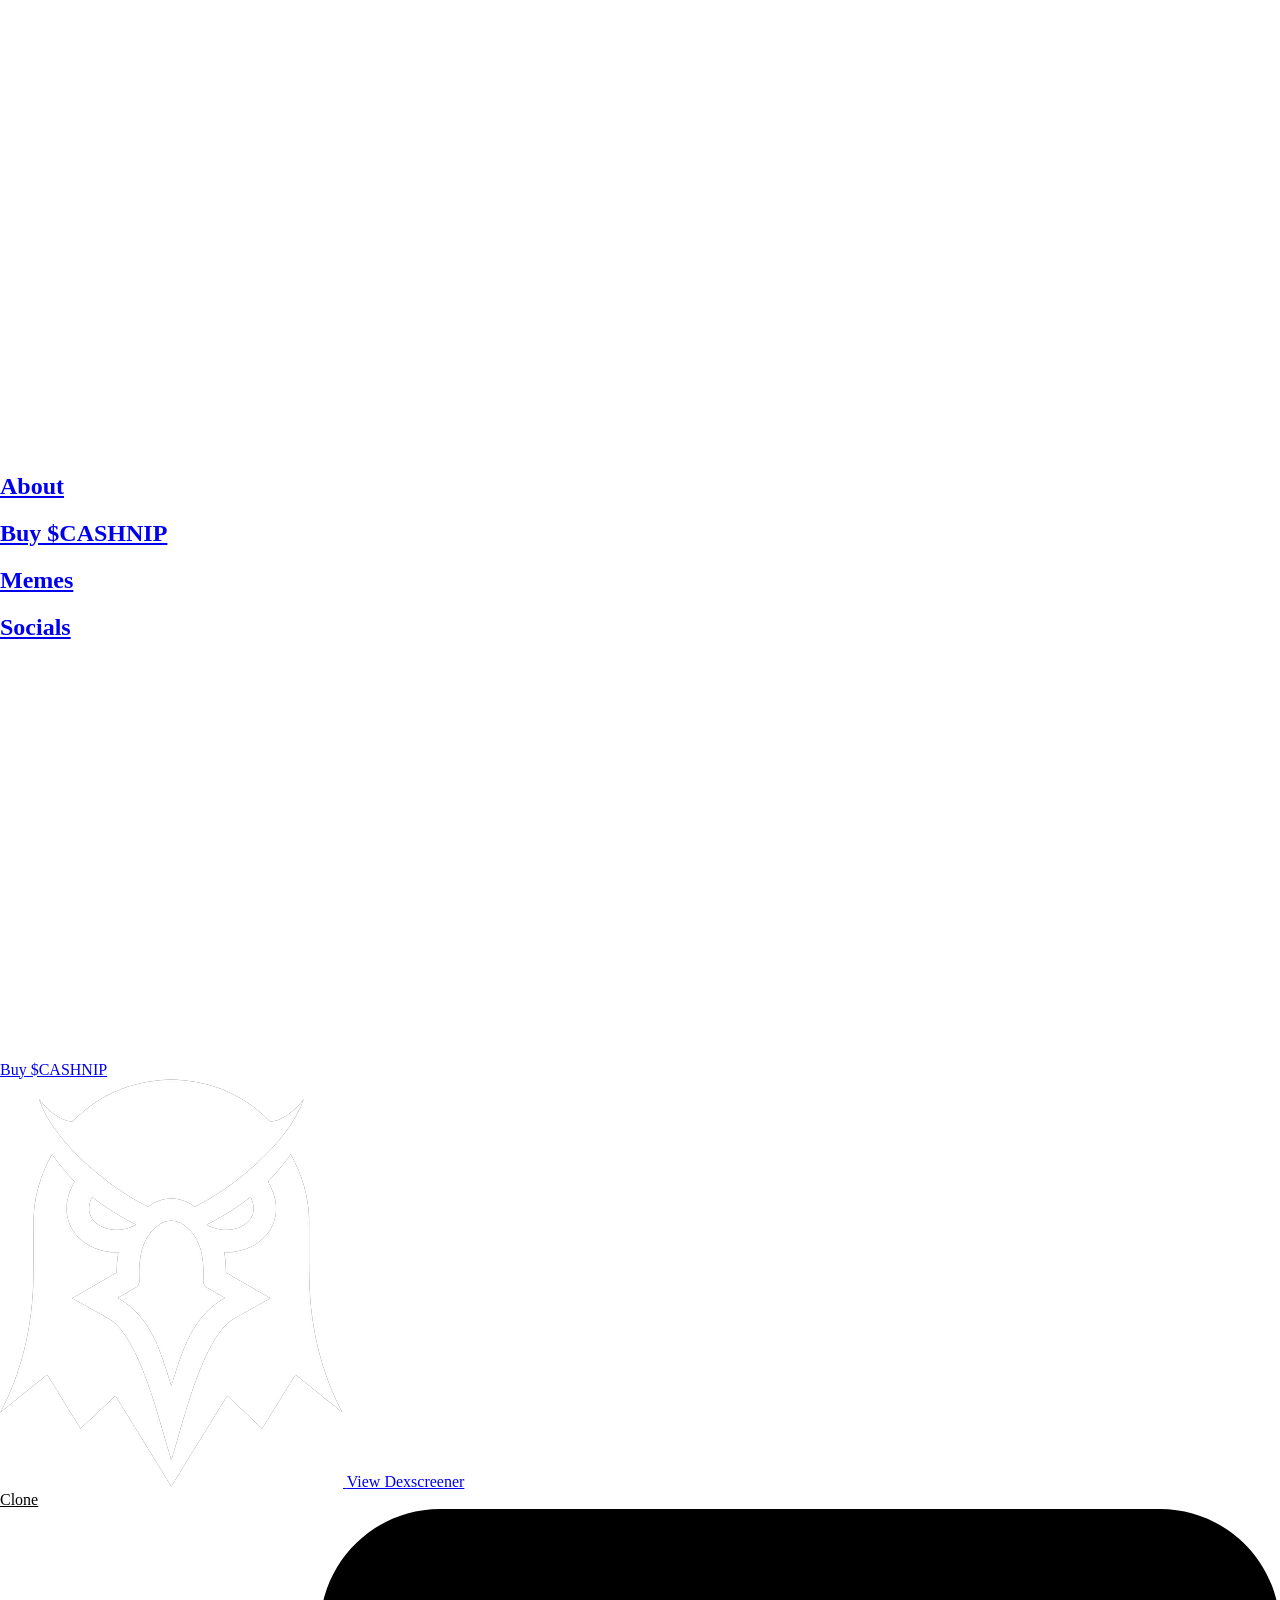
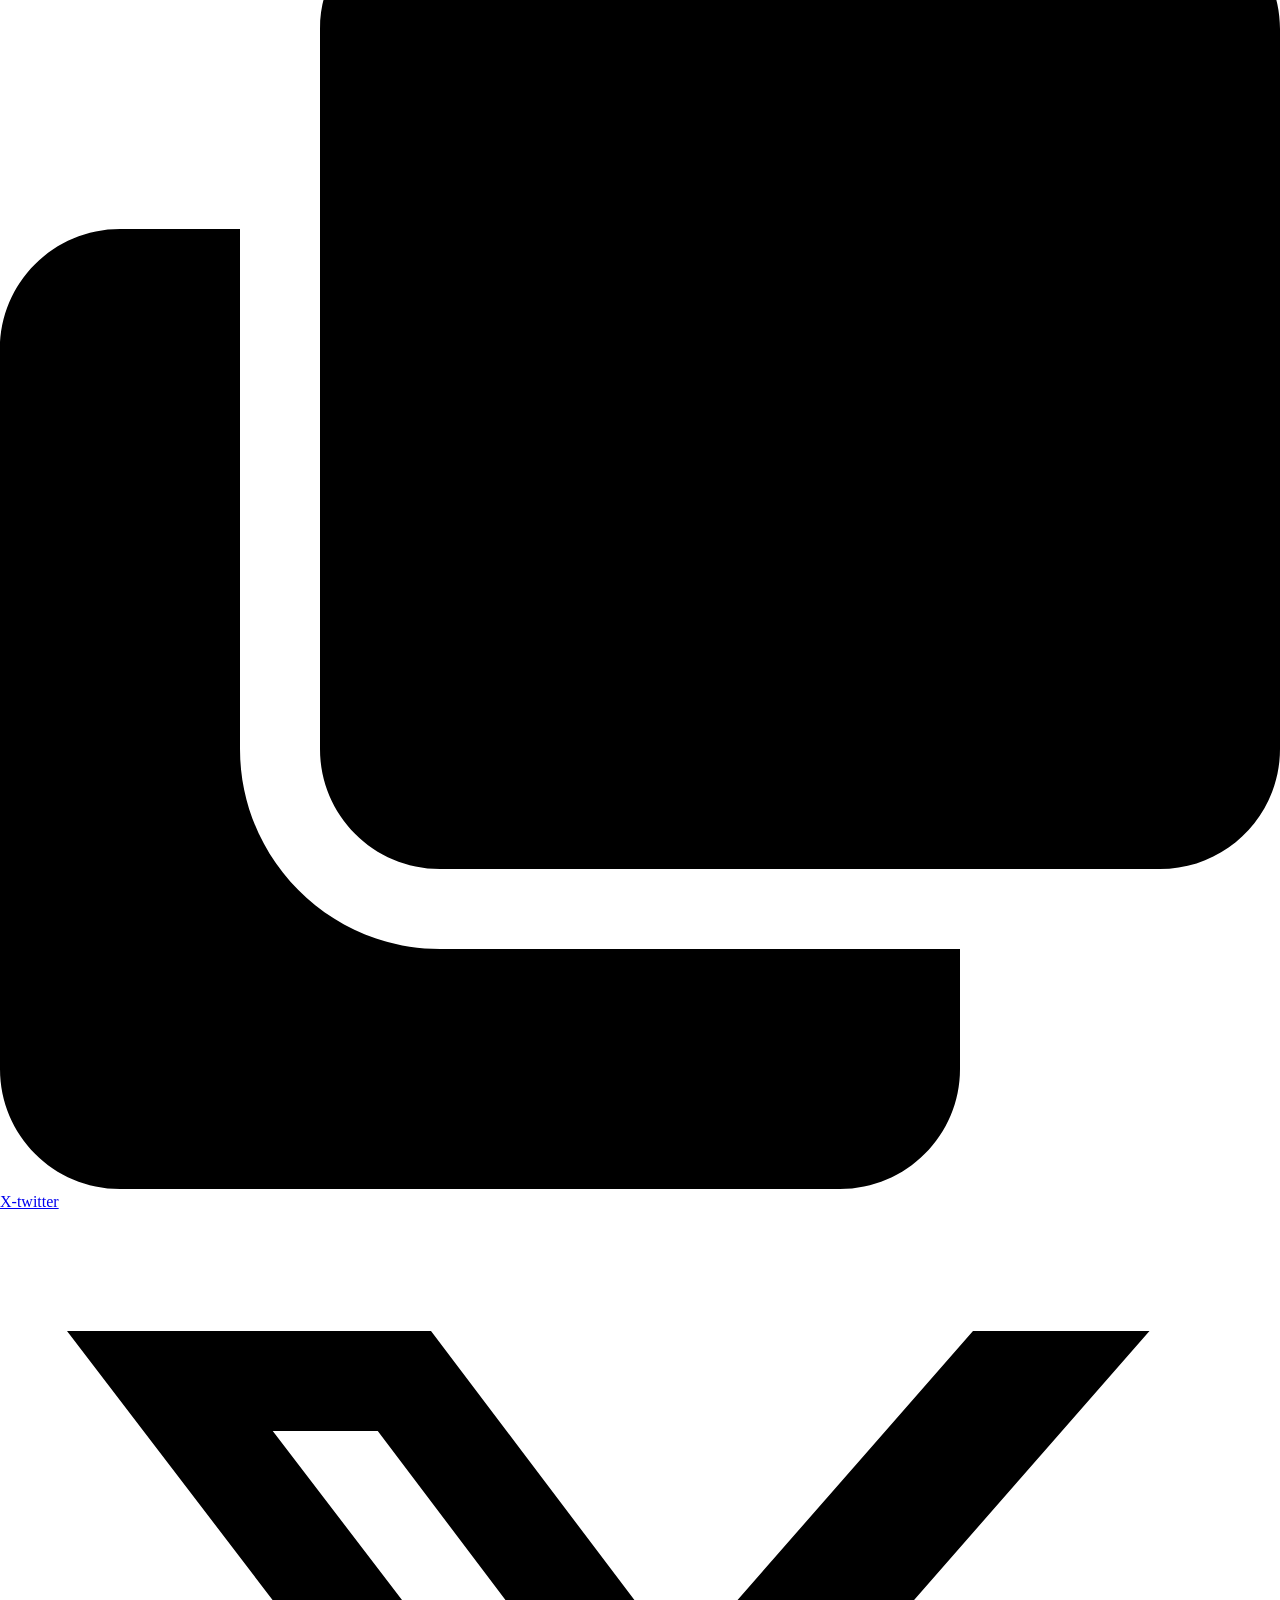
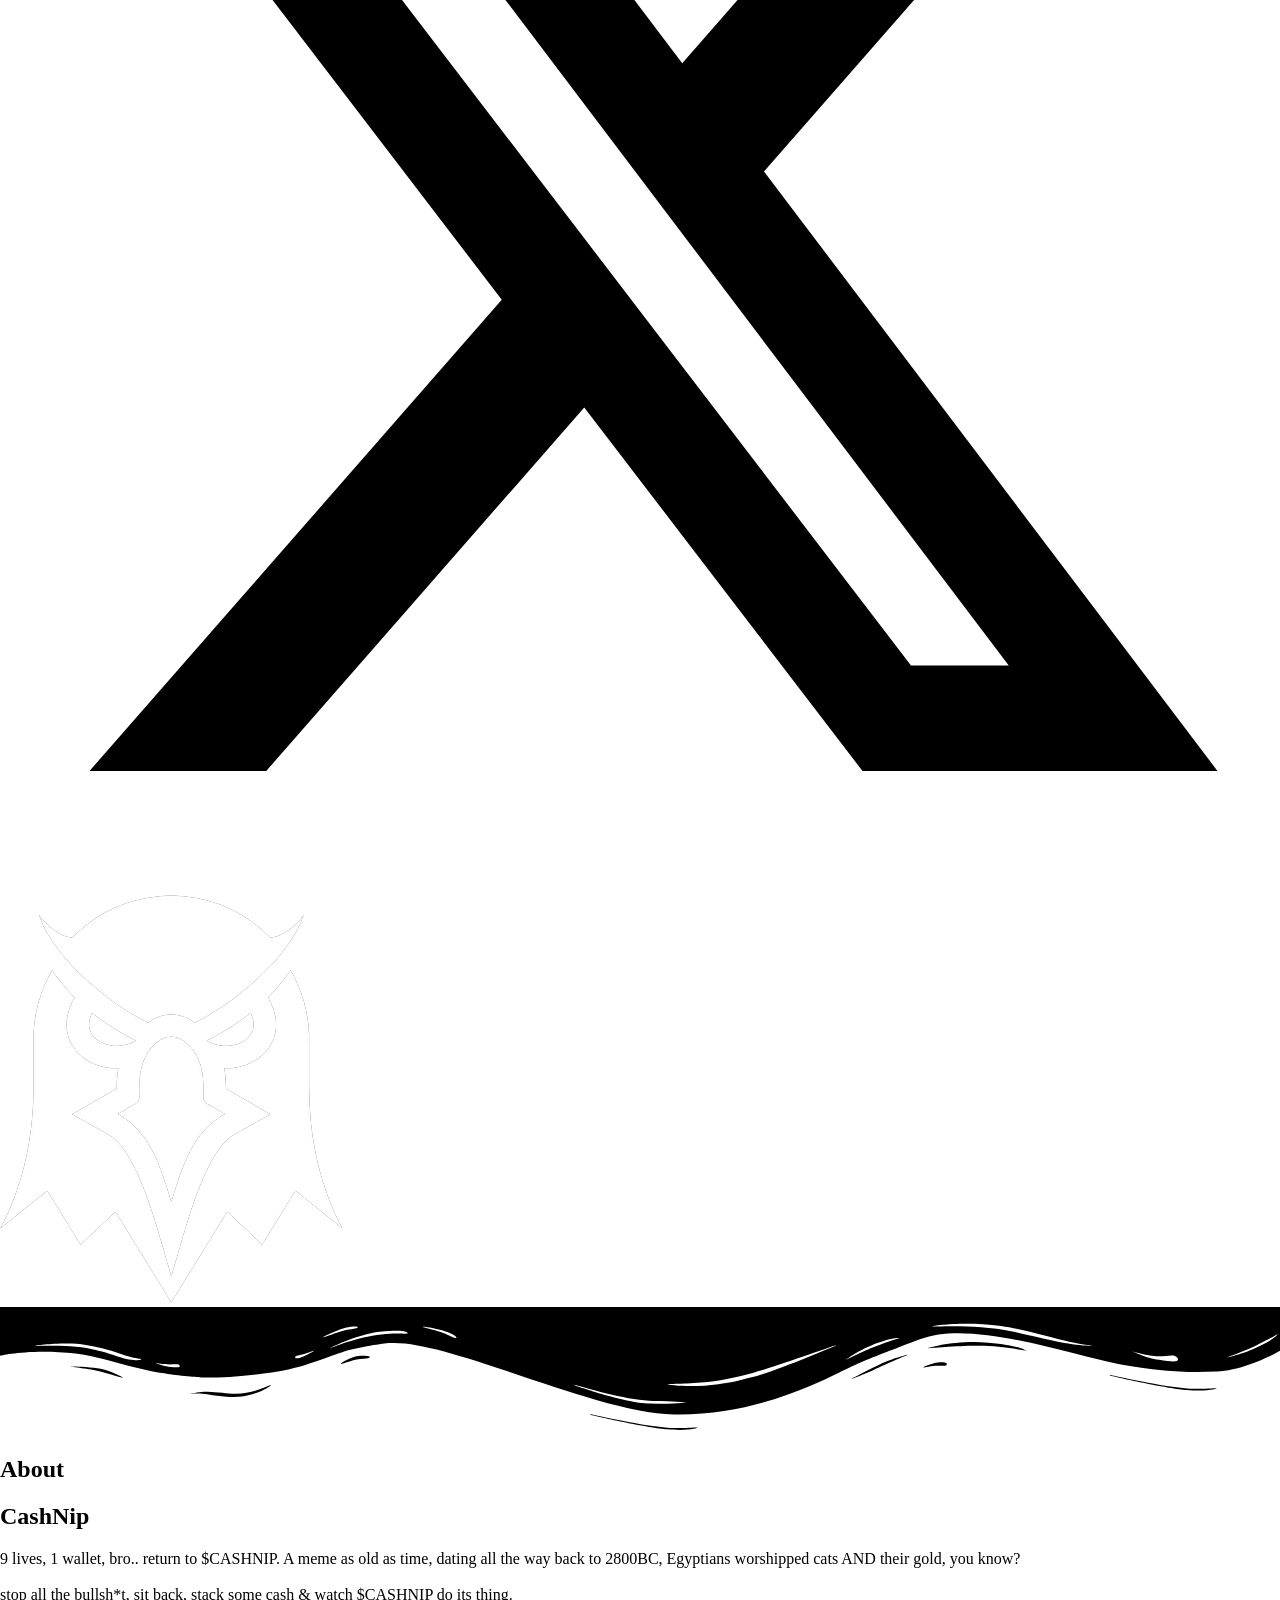
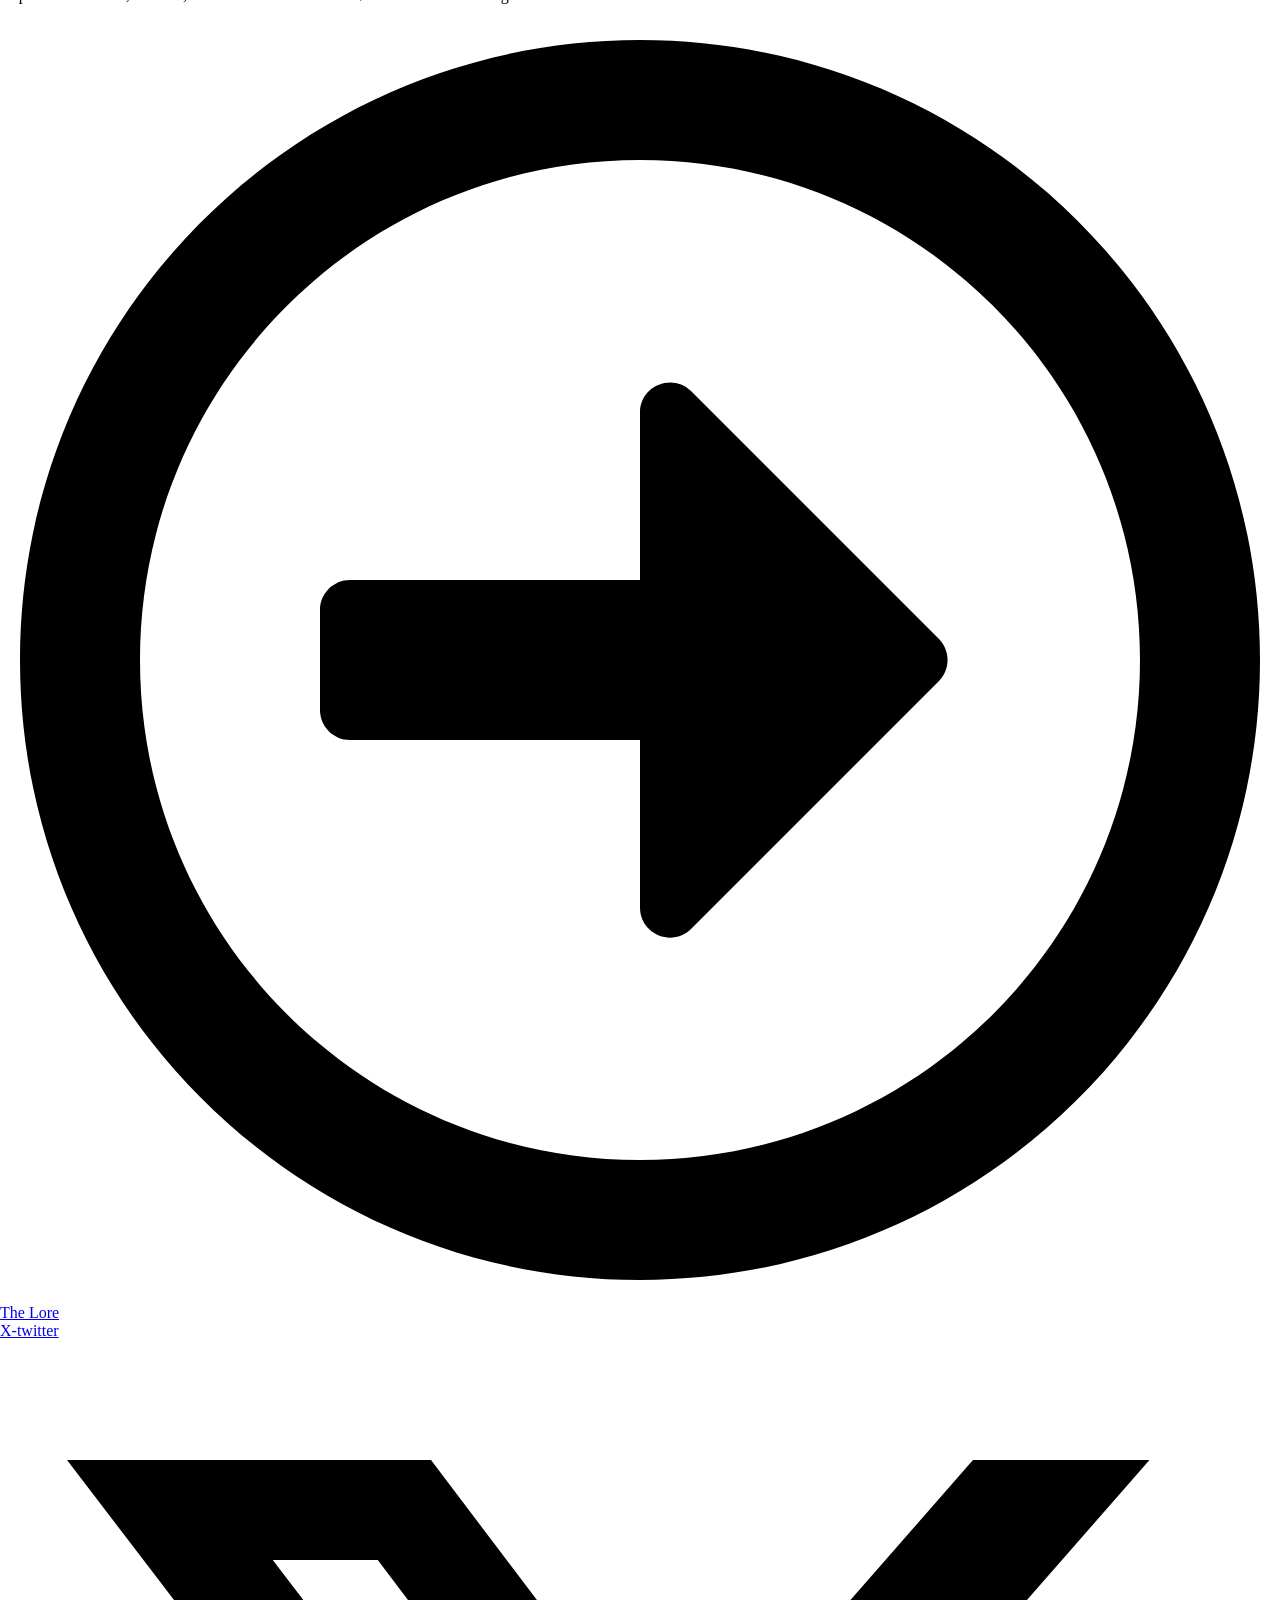
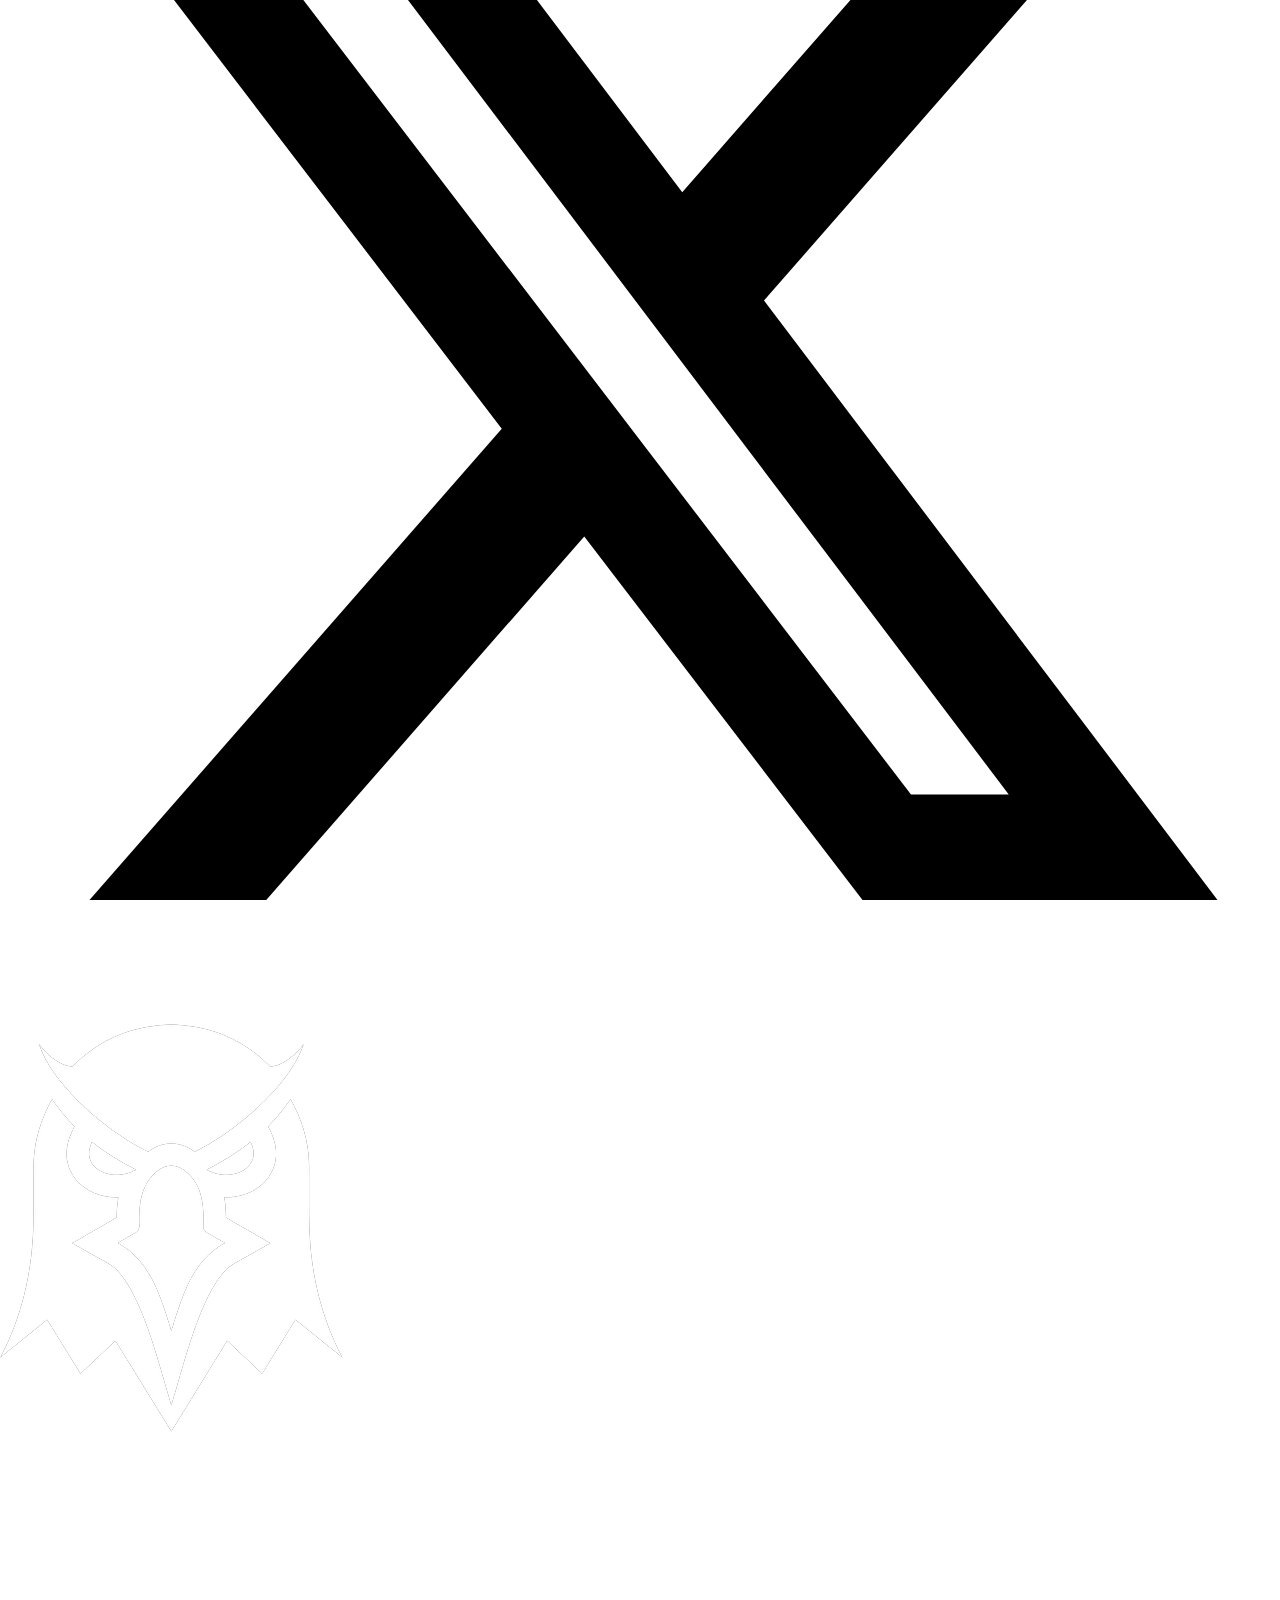
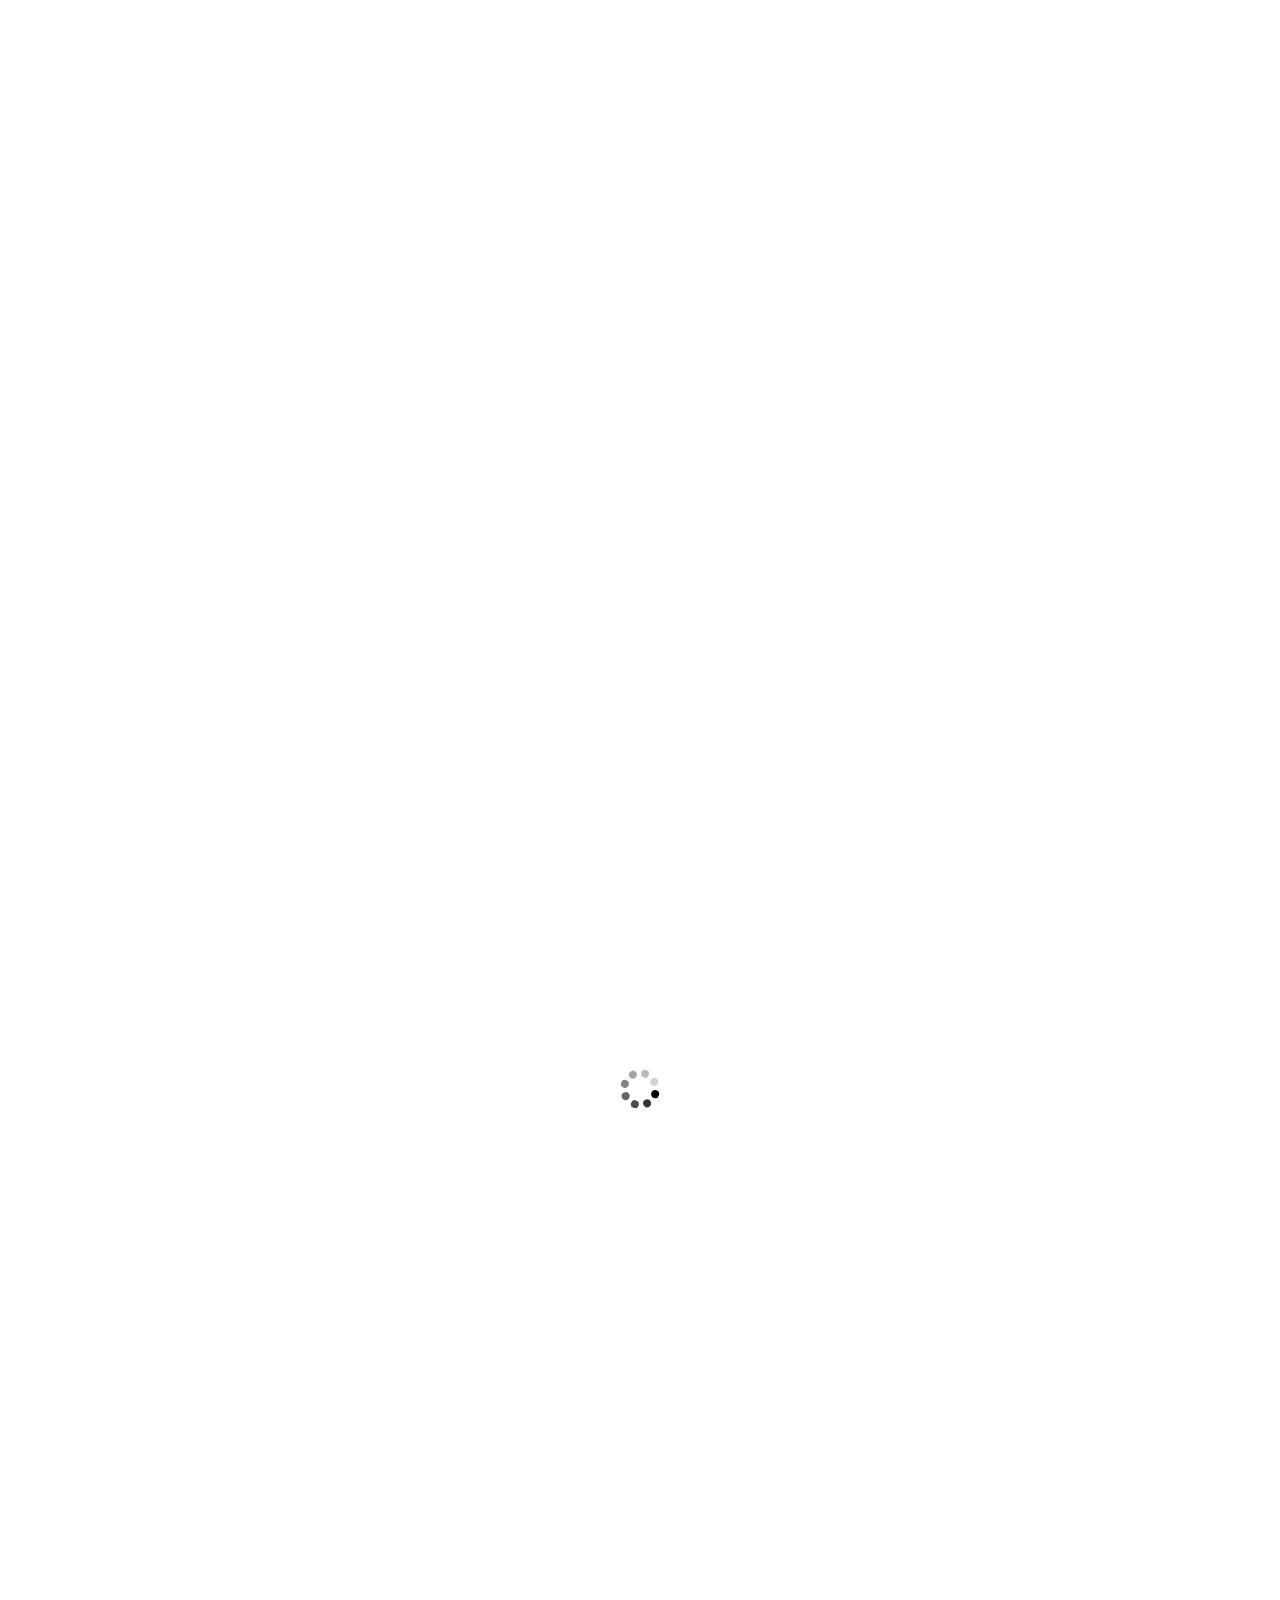
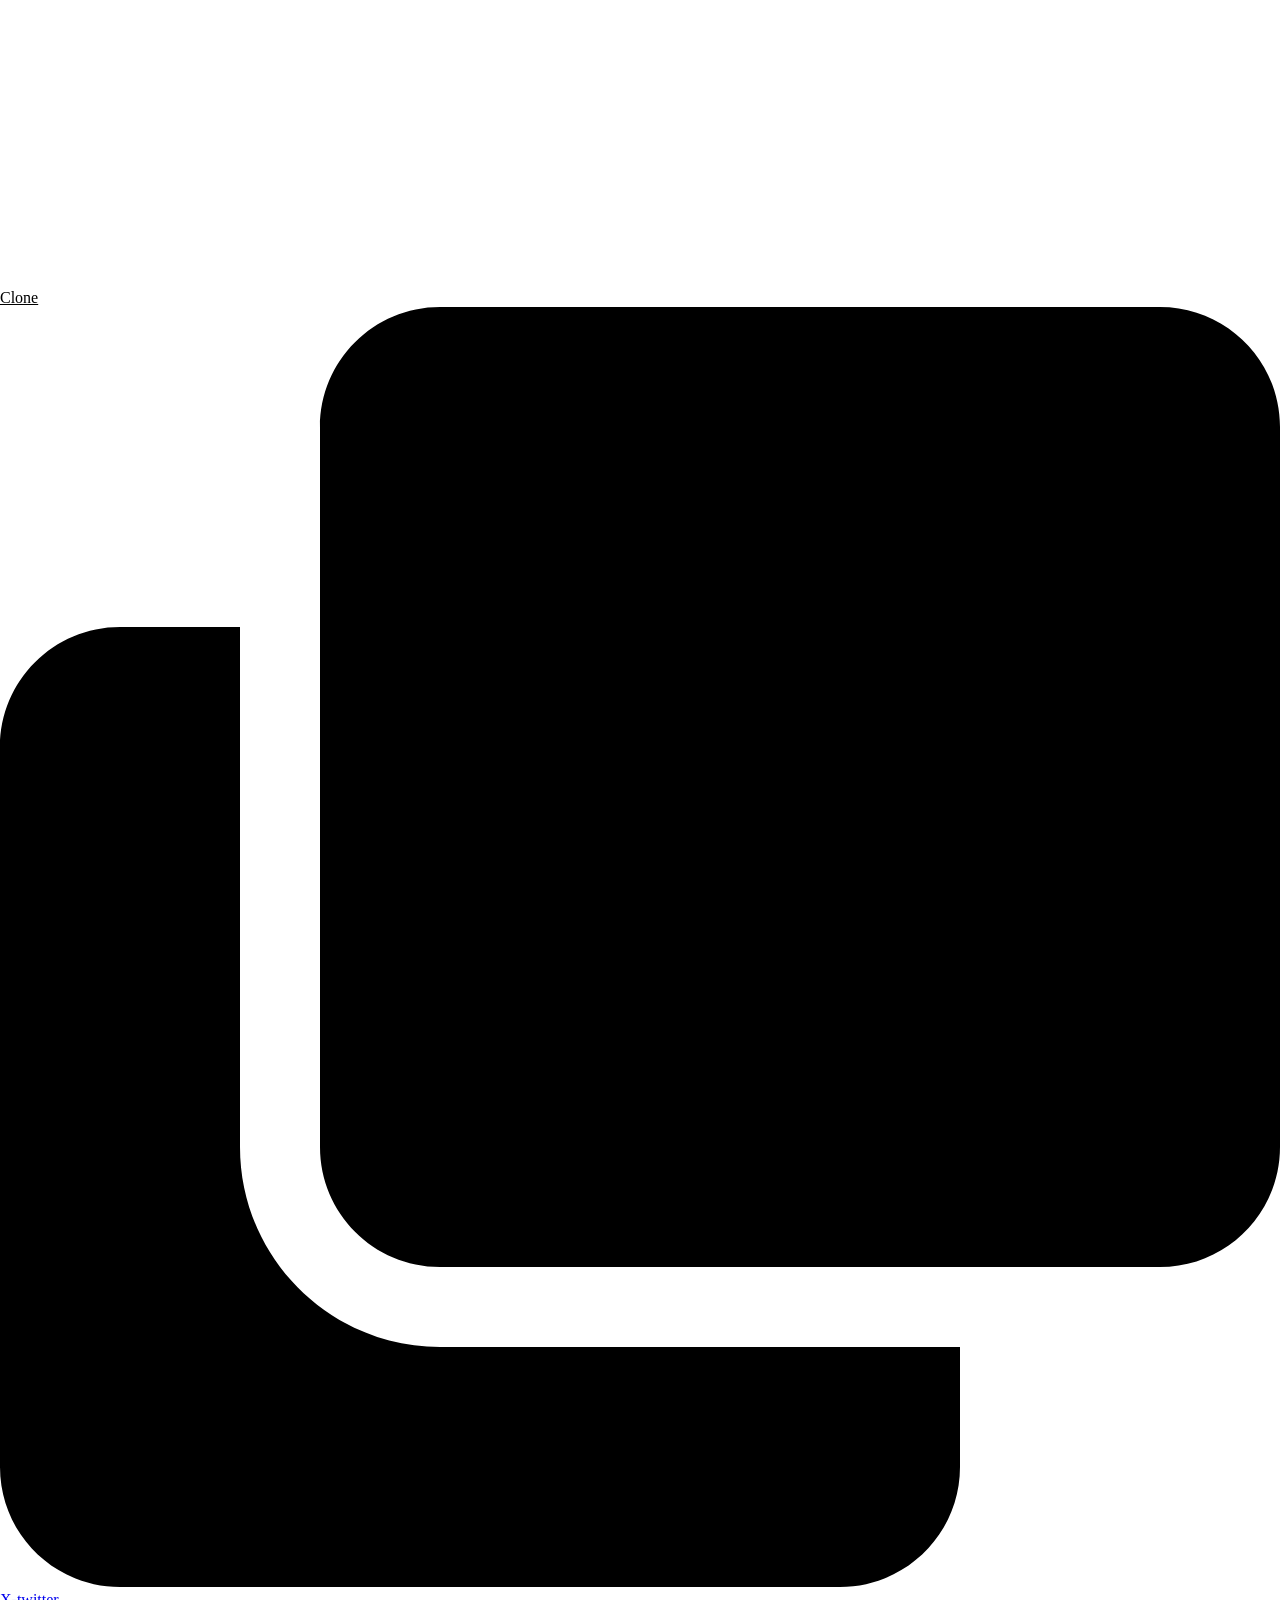
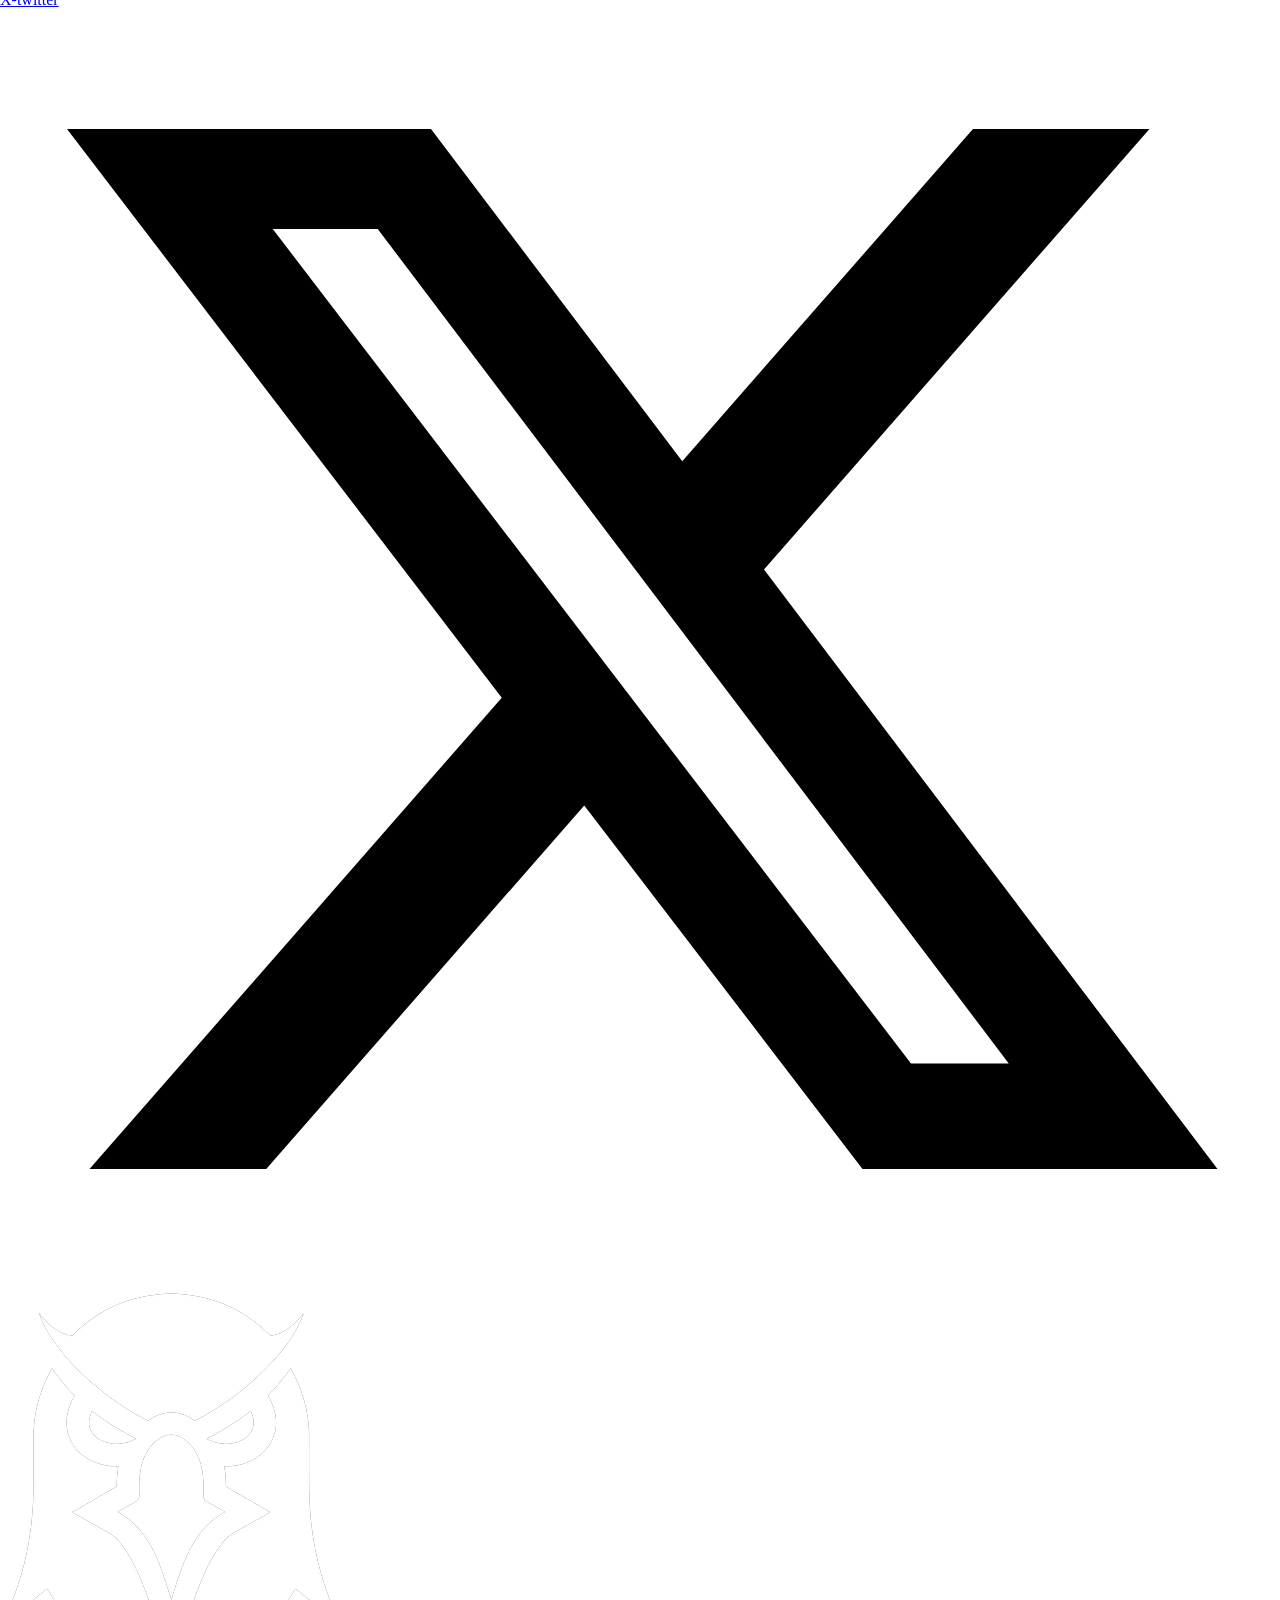
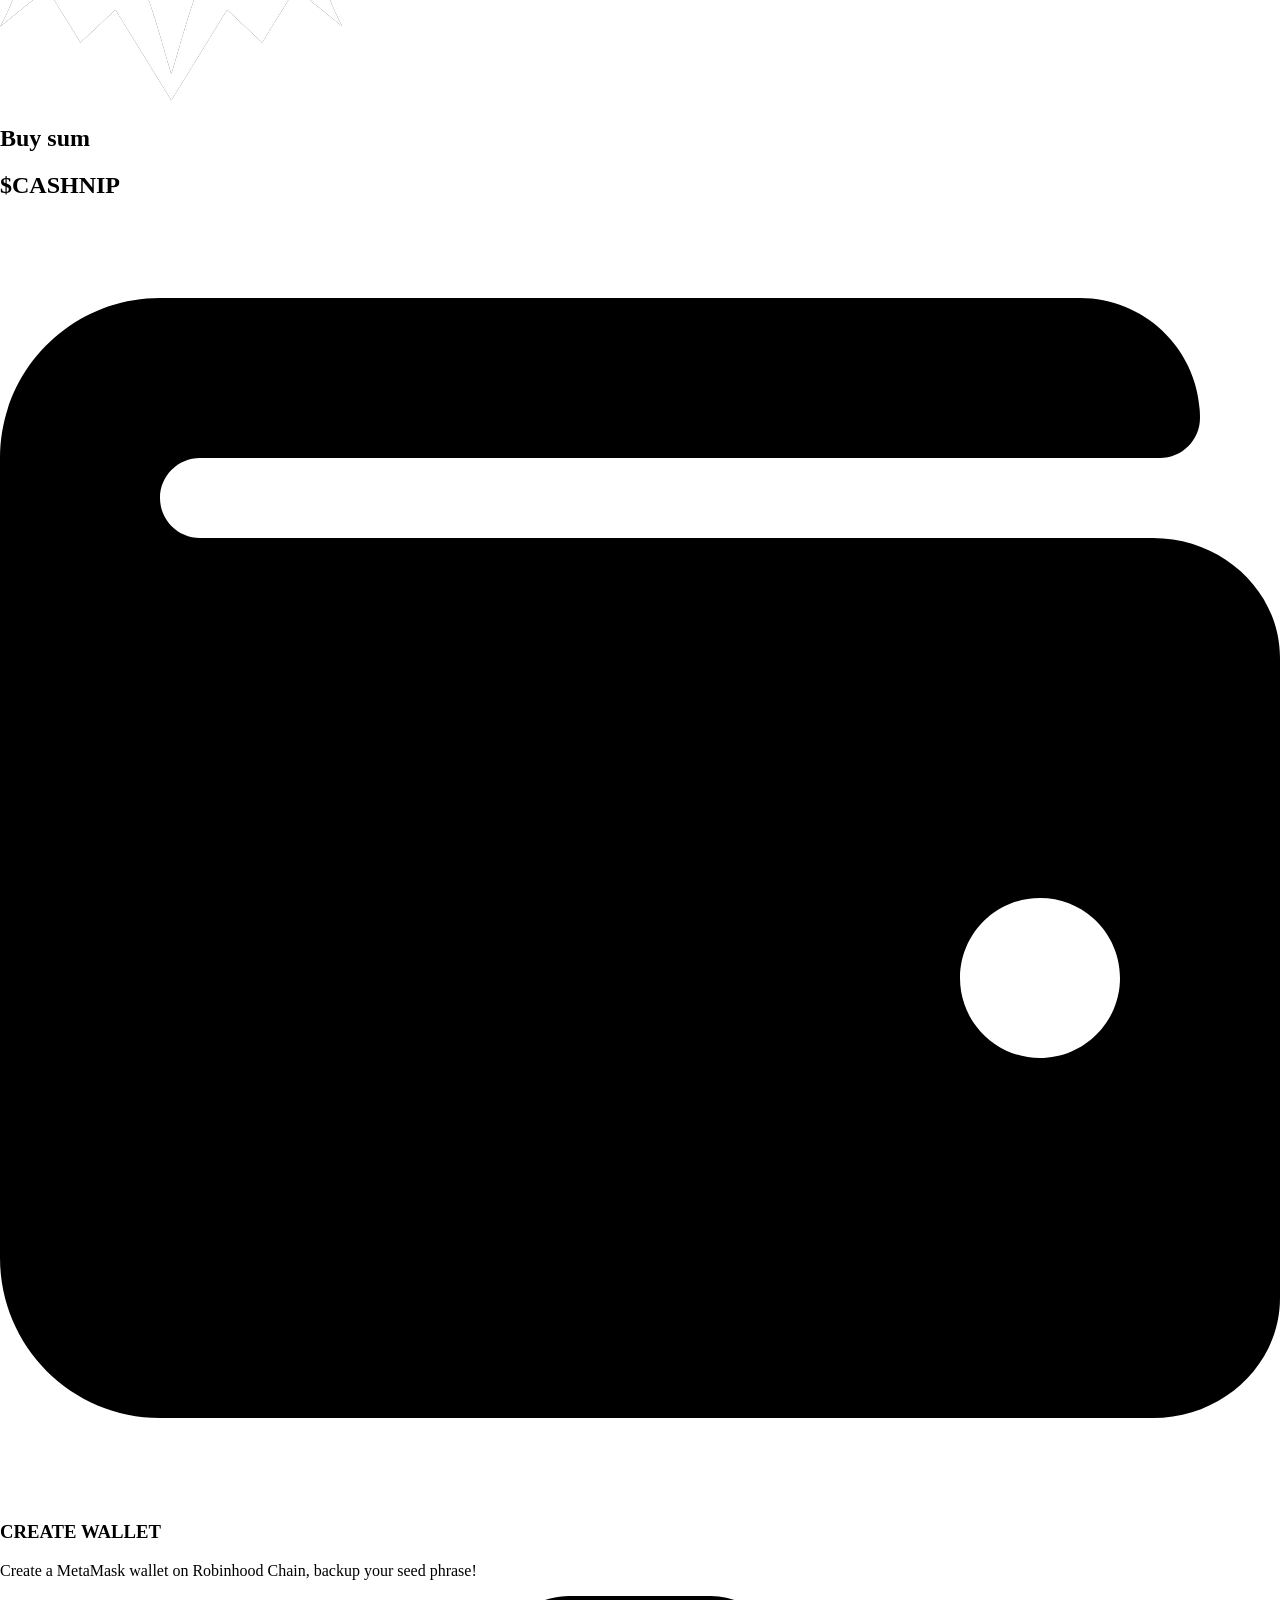
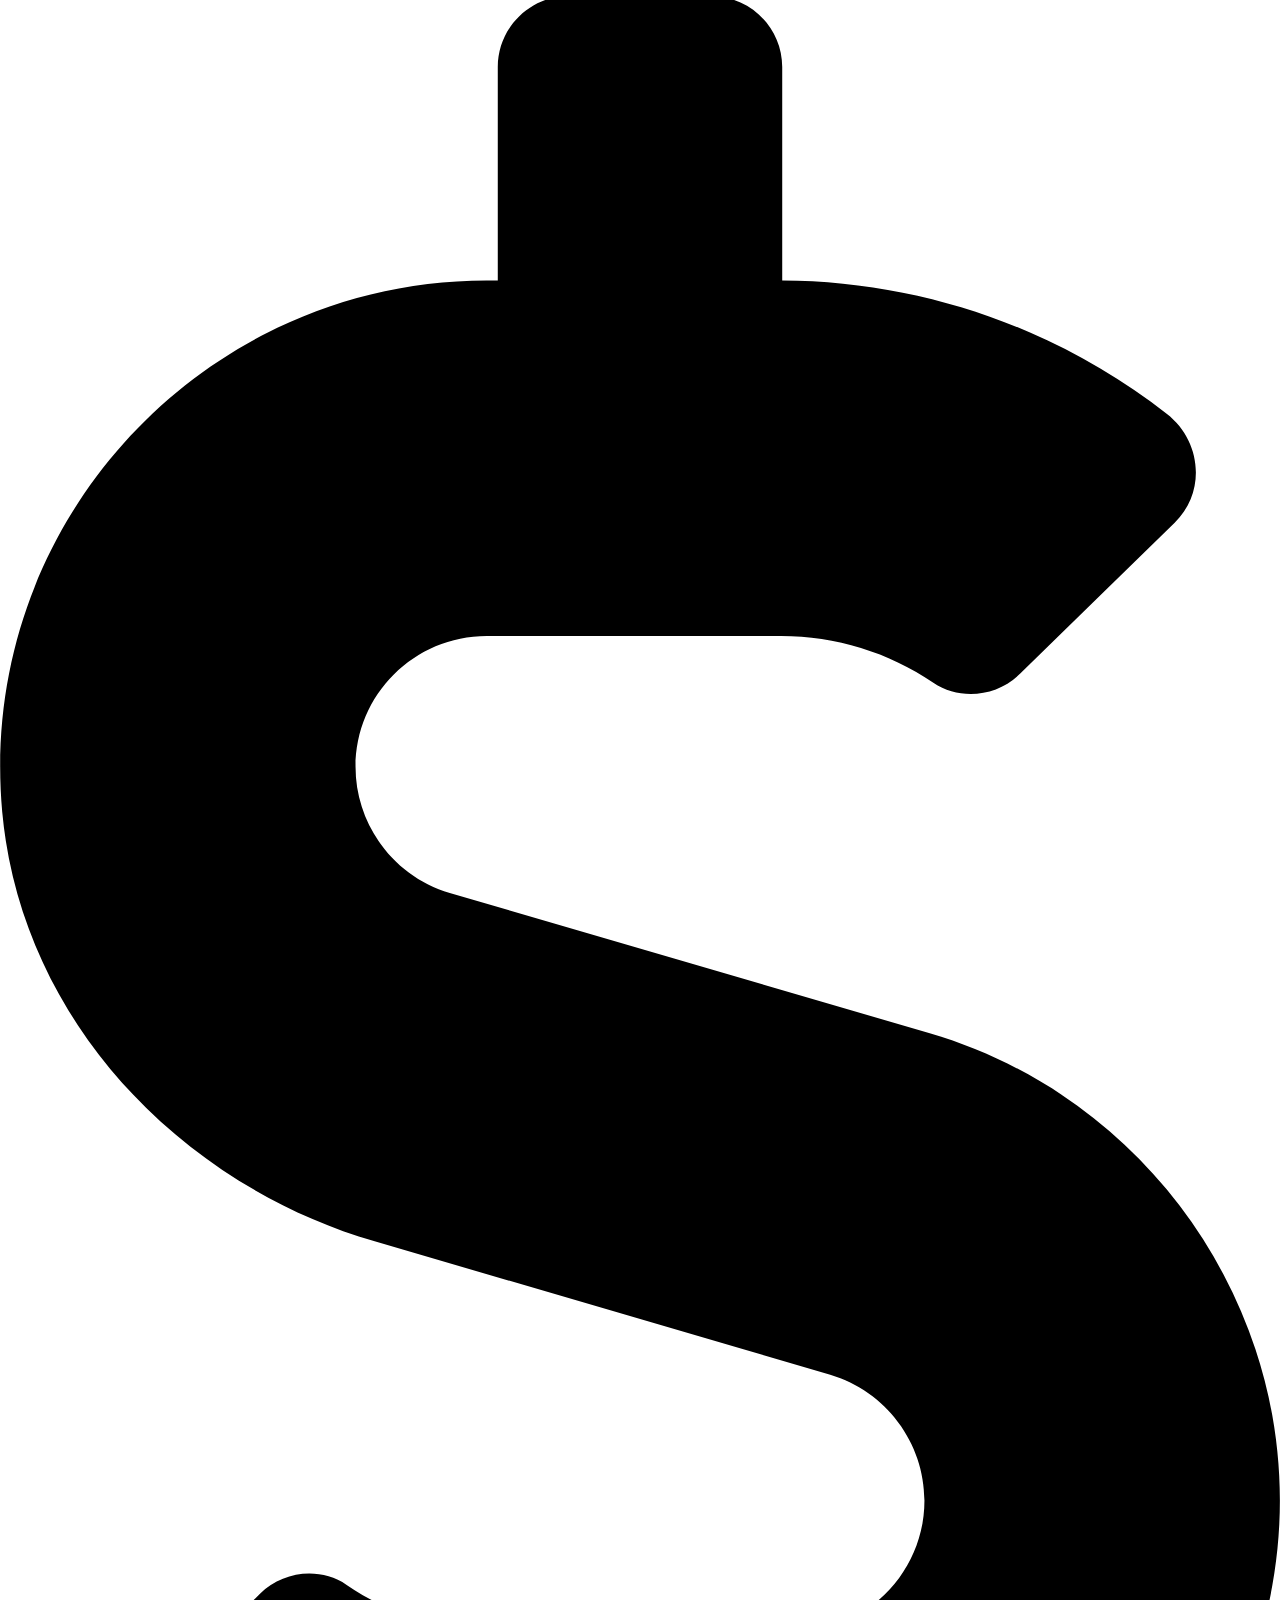
==== index.html @ 6c840c39 "Add files via upload" ====
<!DOCTYPE html>
<html class=" optml_no_js " lang="en-US">

<!-- Mirrored from cashnip.xyz/ by HTTrack Website Copier/3.x [XR&CO'2014], Tue, 14 Jul 2026 04:36:21 GMT -->
<!-- Added by HTTrack --><meta http-equiv="content-type" content="text/html;charset=UTF-8" /><!-- /Added by HTTrack -->
<head>
	<meta charset="UTF-8">
		<title>$CASHNIP | CashNip</title>
<meta name='robots' content='max-image-preview:large' />
	<style>img:is([sizes="auto" i], [sizes^="auto," i]) { contain-intrinsic-size: 3000px 1500px }</style>
	<link rel='dns-prefetch' href='http://ml513rzji2hp.i.optimole.com/' />
<link rel='preconnect' href='https://ml513rzji2hp.i.optimole.com/' />
<link rel="alternate" type="application/rss+xml" title="$CASHNIP | CashNip &raquo; Feed" href="feed/index.html" />
<link rel="alternate" type="application/rss+xml" title="$CASHNIP | CashNip &raquo; Comments Feed" href="comments/feed/index.html" />
<script>
window._wpemojiSettings = {"baseUrl":"https:\/\/s.w.org\/images\/core\/emoji\/16.0.1\/72x72\/","ext":".png","svgUrl":"https:\/\/s.w.org\/images\/core\/emoji\/16.0.1\/svg\/","svgExt":".svg","source":{"concatemoji":"https:\/\/cashnip.xyz\/wp-includes\/js\/wp-emoji-release.min.js?ver=abb03e4ff4b33ea028fe3b92b18eeb8a"}};
/*! This file is auto-generated */
!function(s,n){var o,i,e;function c(e){try{var t={supportTests:e,timestamp:(new Date).valueOf()};sessionStorage.setItem(o,JSON.stringify(t))}catch(e){}}function p(e,t,n){e.clearRect(0,0,e.canvas.width,e.canvas.height),e.fillText(t,0,0);var t=new Uint32Array(e.getImageData(0,0,e.canvas.width,e.canvas.height).data),a=(e.clearRect(0,0,e.canvas.width,e.canvas.height),e.fillText(n,0,0),new Uint32Array(e.getImageData(0,0,e.canvas.width,e.canvas.height).data));return t.every(function(e,t){return e===a[t]})}function u(e,t){e.clearRect(0,0,e.canvas.width,e.canvas.height),e.fillText(t,0,0);for(var n=e.getImageData(16,16,1,1),a=0;a<n.data.length;a++)if(0!==n.data[a])return!1;return!0}function f(e,t,n,a){switch(t){case"flag":return n(e,"\ud83c\udff3\ufe0f\u200d\u26a7\ufe0f","\ud83c\udff3\ufe0f\u200b\u26a7\ufe0f")?!1:!n(e,"\ud83c\udde8\ud83c\uddf6","\ud83c\udde8\u200b\ud83c\uddf6")&&!n(e,"\ud83c\udff4\udb40\udc67\udb40\udc62\udb40\udc65\udb40\udc6e\udb40\udc67\udb40\udc7f","\ud83c\udff4\u200b\udb40\udc67\u200b\udb40\udc62\u200b\udb40\udc65\u200b\udb40\udc6e\u200b\udb40\udc67\u200b\udb40\udc7f");case"emoji":return!a(e,"\ud83e\udedf")}return!1}function g(e,t,n,a){var r="undefined"!=typeof WorkerGlobalScope&&self instanceof WorkerGlobalScope?new OffscreenCanvas(300,150):s.createElement("canvas"),o=r.getContext("2d",{willReadFrequently:!0}),i=(o.textBaseline="top",o.font="600 32px Arial",{});return e.forEach(function(e){i[e]=t(o,e,n,a)}),i}function t(e){var t=s.createElement("script");t.src=e,t.defer=!0,s.head.appendChild(t)}"undefined"!=typeof Promise&&(o="wpEmojiSettingsSupports",i=["flag","emoji"],n.supports={everything:!0,everythingExceptFlag:!0},e=new Promise(function(e){s.addEventListener("DOMContentLoaded",e,{once:!0})}),new Promise(function(t){var n=function(){try{var e=JSON.parse(sessionStorage.getItem(o));if("object"==typeof e&&"number"==typeof e.timestamp&&(new Date).valueOf()<e.timestamp+604800&&"object"==typeof e.supportTests)return e.supportTests}catch(e){}return null}();if(!n){if("undefined"!=typeof Worker&&"undefined"!=typeof OffscreenCanvas&&"undefined"!=typeof URL&&URL.createObjectURL&&"undefined"!=typeof Blob)try{var e="postMessage("+g.toString()+"("+[JSON.stringify(i),f.toString(),p.toString(),u.toString()].join(",")+"));",a=new Blob([e],{type:"text/javascript"}),r=new Worker(URL.createObjectURL(a),{name:"wpTestEmojiSupports"});return void(r.onmessage=function(e){c(n=e.data),r.terminate(),t(n)})}catch(e){}c(n=g(i,f,p,u))}t(n)}).then(function(e){for(var t in e)n.supports[t]=e[t],n.supports.everything=n.supports.everything&&n.supports[t],"flag"!==t&&(n.supports.everythingExceptFlag=n.supports.everythingExceptFlag&&n.supports[t]);n.supports.everythingExceptFlag=n.supports.everythingExceptFlag&&!n.supports.flag,n.DOMReady=!1,n.readyCallback=function(){n.DOMReady=!0}}).then(function(){return e}).then(function(){var e;n.supports.everything||(n.readyCallback(),(e=n.source||{}).concatemoji?t(e.concatemoji):e.wpemoji&&e.twemoji&&(t(e.twemoji),t(e.wpemoji)))}))}((window,document),window._wpemojiSettings);
</script>

<style id='wp-emoji-styles-inline-css'>

	img.wp-smiley, img.emoji {
		display: inline !important;
		border: none !important;
		box-shadow: none !important;
		height: 1em !important;
		width: 1em !important;
		margin: 0 0.07em !important;
		vertical-align: -0.1em !important;
		background: none !important;
		padding: 0 !important;
	}
</style>
<style id='global-styles-inline-css'>
:root{--wp--preset--aspect-ratio--square: 1;--wp--preset--aspect-ratio--4-3: 4/3;--wp--preset--aspect-ratio--3-4: 3/4;--wp--preset--aspect-ratio--3-2: 3/2;--wp--preset--aspect-ratio--2-3: 2/3;--wp--preset--aspect-ratio--16-9: 16/9;--wp--preset--aspect-ratio--9-16: 9/16;--wp--preset--color--black: #000000;--wp--preset--color--cyan-bluish-gray: #abb8c3;--wp--preset--color--white: #ffffff;--wp--preset--color--pale-pink: #f78da7;--wp--preset--color--vivid-red: #cf2e2e;--wp--preset--color--luminous-vivid-orange: #ff6900;--wp--preset--color--luminous-vivid-amber: #fcb900;--wp--preset--color--light-green-cyan: #7bdcb5;--wp--preset--color--vivid-green-cyan: #00d084;--wp--preset--color--pale-cyan-blue: #8ed1fc;--wp--preset--color--vivid-cyan-blue: #0693e3;--wp--preset--color--vivid-purple: #9b51e0;--wp--preset--gradient--vivid-cyan-blue-to-vivid-purple: linear-gradient(135deg,rgba(6,147,227,1) 0%,rgb(155,81,224) 100%);--wp--preset--gradient--light-green-cyan-to-vivid-green-cyan: linear-gradient(135deg,rgb(122,220,180) 0%,rgb(0,208,130) 100%);--wp--preset--gradient--luminous-vivid-amber-to-luminous-vivid-orange: linear-gradient(135deg,rgba(252,185,0,1) 0%,rgba(255,105,0,1) 100%);--wp--preset--gradient--luminous-vivid-orange-to-vivid-red: linear-gradient(135deg,rgba(255,105,0,1) 0%,rgb(207,46,46) 100%);--wp--preset--gradient--very-light-gray-to-cyan-bluish-gray: linear-gradient(135deg,rgb(238,238,238) 0%,rgb(169,184,195) 100%);--wp--preset--gradient--cool-to-warm-spectrum: linear-gradient(135deg,rgb(74,234,220) 0%,rgb(151,120,209) 20%,rgb(207,42,186) 40%,rgb(238,44,130) 60%,rgb(251,105,98) 80%,rgb(254,248,76) 100%);--wp--preset--gradient--blush-light-purple: linear-gradient(135deg,rgb(255,206,236) 0%,rgb(152,150,240) 100%);--wp--preset--gradient--blush-bordeaux: linear-gradient(135deg,rgb(254,205,165) 0%,rgb(254,45,45) 50%,rgb(107,0,62) 100%);--wp--preset--gradient--luminous-dusk: linear-gradient(135deg,rgb(255,203,112) 0%,rgb(199,81,192) 50%,rgb(65,88,208) 100%);--wp--preset--gradient--pale-ocean: linear-gradient(135deg,rgb(255,245,203) 0%,rgb(182,227,212) 50%,rgb(51,167,181) 100%);--wp--preset--gradient--electric-grass: linear-gradient(135deg,rgb(202,248,128) 0%,rgb(113,206,126) 100%);--wp--preset--gradient--midnight: linear-gradient(135deg,rgb(2,3,129) 0%,rgb(40,116,252) 100%);--wp--preset--font-size--small: 13px;--wp--preset--font-size--medium: 20px;--wp--preset--font-size--large: 36px;--wp--preset--font-size--x-large: 42px;--wp--preset--spacing--20: 0.44rem;--wp--preset--spacing--30: 0.67rem;--wp--preset--spacing--40: 1rem;--wp--preset--spacing--50: 1.5rem;--wp--preset--spacing--60: 2.25rem;--wp--preset--spacing--70: 3.38rem;--wp--preset--spacing--80: 5.06rem;--wp--preset--shadow--natural: 6px 6px 9px rgba(0, 0, 0, 0.2);--wp--preset--shadow--deep: 12px 12px 50px rgba(0, 0, 0, 0.4);--wp--preset--shadow--sharp: 6px 6px 0px rgba(0, 0, 0, 0.2);--wp--preset--shadow--outlined: 6px 6px 0px -3px rgba(255, 255, 255, 1), 6px 6px rgba(0, 0, 0, 1);--wp--preset--shadow--crisp: 6px 6px 0px rgba(0, 0, 0, 1);}:root { --wp--style--global--content-size: 800px;--wp--style--global--wide-size: 1200px; }:where(body) { margin: 0; }.wp-site-blocks > .alignleft { float: left; margin-right: 2em; }.wp-site-blocks > .alignright { float: right; margin-left: 2em; }.wp-site-blocks > .aligncenter { justify-content: center; margin-left: auto; margin-right: auto; }:where(.wp-site-blocks) > * { margin-block-start: 24px; margin-block-end: 0; }:where(.wp-site-blocks) > :first-child { margin-block-start: 0; }:where(.wp-site-blocks) > :last-child { margin-block-end: 0; }:root { --wp--style--block-gap: 24px; }:root :where(.is-layout-flow) > :first-child{margin-block-start: 0;}:root :where(.is-layout-flow) > :last-child{margin-block-end: 0;}:root :where(.is-layout-flow) > *{margin-block-start: 24px;margin-block-end: 0;}:root :where(.is-layout-constrained) > :first-child{margin-block-start: 0;}:root :where(.is-layout-constrained) > :last-child{margin-block-end: 0;}:root :where(.is-layout-constrained) > *{margin-block-start: 24px;margin-block-end: 0;}:root :where(.is-layout-flex){gap: 24px;}:root :where(.is-layout-grid){gap: 24px;}.is-layout-flow > .alignleft{float: left;margin-inline-start: 0;margin-inline-end: 2em;}.is-layout-flow > .alignright{float: right;margin-inline-start: 2em;margin-inline-end: 0;}.is-layout-flow > .aligncenter{margin-left: auto !important;margin-right: auto !important;}.is-layout-constrained > .alignleft{float: left;margin-inline-start: 0;margin-inline-end: 2em;}.is-layout-constrained > .alignright{float: right;margin-inline-start: 2em;margin-inline-end: 0;}.is-layout-constrained > .aligncenter{margin-left: auto !important;margin-right: auto !important;}.is-layout-constrained > :where(:not(.alignleft):not(.alignright):not(.alignfull)){max-width: var(--wp--style--global--content-size);margin-left: auto !important;margin-right: auto !important;}.is-layout-constrained > .alignwide{max-width: var(--wp--style--global--wide-size);}body .is-layout-flex{display: flex;}.is-layout-flex{flex-wrap: wrap;align-items: center;}.is-layout-flex > :is(*, div){margin: 0;}body .is-layout-grid{display: grid;}.is-layout-grid > :is(*, div){margin: 0;}body{padding-top: 0px;padding-right: 0px;padding-bottom: 0px;padding-left: 0px;}a:where(:not(.wp-element-button)){text-decoration: underline;}:root :where(.wp-element-button, .wp-block-button__link){background-color: #32373c;border-width: 0;color: #fff;font-family: inherit;font-size: inherit;line-height: inherit;padding: calc(0.667em + 2px) calc(1.333em + 2px);text-decoration: none;}.has-black-color{color: var(--wp--preset--color--black) !important;}.has-cyan-bluish-gray-color{color: var(--wp--preset--color--cyan-bluish-gray) !important;}.has-white-color{color: var(--wp--preset--color--white) !important;}.has-pale-pink-color{color: var(--wp--preset--color--pale-pink) !important;}.has-vivid-red-color{color: var(--wp--preset--color--vivid-red) !important;}.has-luminous-vivid-orange-color{color: var(--wp--preset--color--luminous-vivid-orange) !important;}.has-luminous-vivid-amber-color{color: var(--wp--preset--color--luminous-vivid-amber) !important;}.has-light-green-cyan-color{color: var(--wp--preset--color--light-green-cyan) !important;}.has-vivid-green-cyan-color{color: var(--wp--preset--color--vivid-green-cyan) !important;}.has-pale-cyan-blue-color{color: var(--wp--preset--color--pale-cyan-blue) !important;}.has-vivid-cyan-blue-color{color: var(--wp--preset--color--vivid-cyan-blue) !important;}.has-vivid-purple-color{color: var(--wp--preset--color--vivid-purple) !important;}.has-black-background-color{background-color: var(--wp--preset--color--black) !important;}.has-cyan-bluish-gray-background-color{background-color: var(--wp--preset--color--cyan-bluish-gray) !important;}.has-white-background-color{background-color: var(--wp--preset--color--white) !important;}.has-pale-pink-background-color{background-color: var(--wp--preset--color--pale-pink) !important;}.has-vivid-red-background-color{background-color: var(--wp--preset--color--vivid-red) !important;}.has-luminous-vivid-orange-background-color{background-color: var(--wp--preset--color--luminous-vivid-orange) !important;}.has-luminous-vivid-amber-background-color{background-color: var(--wp--preset--color--luminous-vivid-amber) !important;}.has-light-green-cyan-background-color{background-color: var(--wp--preset--color--light-green-cyan) !important;}.has-vivid-green-cyan-background-color{background-color: var(--wp--preset--color--vivid-green-cyan) !important;}.has-pale-cyan-blue-background-color{background-color: var(--wp--preset--color--pale-cyan-blue) !important;}.has-vivid-cyan-blue-background-color{background-color: var(--wp--preset--color--vivid-cyan-blue) !important;}.has-vivid-purple-background-color{background-color: var(--wp--preset--color--vivid-purple) !important;}.has-black-border-color{border-color: var(--wp--preset--color--black) !important;}.has-cyan-bluish-gray-border-color{border-color: var(--wp--preset--color--cyan-bluish-gray) !important;}.has-white-border-color{border-color: var(--wp--preset--color--white) !important;}.has-pale-pink-border-color{border-color: var(--wp--preset--color--pale-pink) !important;}.has-vivid-red-border-color{border-color: var(--wp--preset--color--vivid-red) !important;}.has-luminous-vivid-orange-border-color{border-color: var(--wp--preset--color--luminous-vivid-orange) !important;}.has-luminous-vivid-amber-border-color{border-color: var(--wp--preset--color--luminous-vivid-amber) !important;}.has-light-green-cyan-border-color{border-color: var(--wp--preset--color--light-green-cyan) !important;}.has-vivid-green-cyan-border-color{border-color: var(--wp--preset--color--vivid-green-cyan) !important;}.has-pale-cyan-blue-border-color{border-color: var(--wp--preset--color--pale-cyan-blue) !important;}.has-vivid-cyan-blue-border-color{border-color: var(--wp--preset--color--vivid-cyan-blue) !important;}.has-vivid-purple-border-color{border-color: var(--wp--preset--color--vivid-purple) !important;}.has-vivid-cyan-blue-to-vivid-purple-gradient-background{background: var(--wp--preset--gradient--vivid-cyan-blue-to-vivid-purple) !important;}.has-light-green-cyan-to-vivid-green-cyan-gradient-background{background: var(--wp--preset--gradient--light-green-cyan-to-vivid-green-cyan) !important;}.has-luminous-vivid-amber-to-luminous-vivid-orange-gradient-background{background: var(--wp--preset--gradient--luminous-vivid-amber-to-luminous-vivid-orange) !important;}.has-luminous-vivid-orange-to-vivid-red-gradient-background{background: var(--wp--preset--gradient--luminous-vivid-orange-to-vivid-red) !important;}.has-very-light-gray-to-cyan-bluish-gray-gradient-background{background: var(--wp--preset--gradient--very-light-gray-to-cyan-bluish-gray) !important;}.has-cool-to-warm-spectrum-gradient-background{background: var(--wp--preset--gradient--cool-to-warm-spectrum) !important;}.has-blush-light-purple-gradient-background{background: var(--wp--preset--gradient--blush-light-purple) !important;}.has-blush-bordeaux-gradient-background{background: var(--wp--preset--gradient--blush-bordeaux) !important;}.has-luminous-dusk-gradient-background{background: var(--wp--preset--gradient--luminous-dusk) !important;}.has-pale-ocean-gradient-background{background: var(--wp--preset--gradient--pale-ocean) !important;}.has-electric-grass-gradient-background{background: var(--wp--preset--gradient--electric-grass) !important;}.has-midnight-gradient-background{background: var(--wp--preset--gradient--midnight) !important;}.has-small-font-size{font-size: var(--wp--preset--font-size--small) !important;}.has-medium-font-size{font-size: var(--wp--preset--font-size--medium) !important;}.has-large-font-size{font-size: var(--wp--preset--font-size--large) !important;}.has-x-large-font-size{font-size: var(--wp--preset--font-size--x-large) !important;}
:root :where(.wp-block-pullquote){font-size: 1.5em;line-height: 1.6;}
</style>
<link rel='stylesheet' id='hostinger-reach-subscription-block-css' href='wp-content/plugins/hostinger-reach/frontend/dist/blocks/subscriptionc0b0.css?ver=1779099553' media='all' />
<link rel='stylesheet' id='hello-biz-css' href='wp-content/themes/hello-biz/assets/css/theme7359.css?ver=1.2.0' media='all' />
<link rel='stylesheet' id='hello-biz-header-footer-css' href='wp-content/themes/hello-biz/assets/css/header-footer7359.css?ver=1.2.0' media='all' />
<style id='optm_lazyload_noscript_style-inline-css'>
html.optml_no_js img[data-opt-src] { display: none !important; } 
 /* OPTML_VIEWPORT_BG_SELECTORS */
html [class*="wp-block-cover"][style*="background-image"]:not(.optml-bg-lazyloaded),
html [style*="background-image:url("]:not(.optml-bg-lazyloaded),
html [style*="background-image: url("]:not(.optml-bg-lazyloaded),
html [style*="background:url("]:not(.optml-bg-lazyloaded),
html [style*="background: url("]:not(.optml-bg-lazyloaded),
html [class*="wp-block-group"][style*="background-image"]:not(.optml-bg-lazyloaded),
html .elementor-widget-container:not(.optml-bg-lazyloaded),
html .elementor-background-slideshow__slide__image:not(.optml-bg-lazyloaded),
html .elementor-section[data-settings*="background_background"]:not(.optml-bg-lazyloaded),
html .elementor-column[data-settings*="background_background"] > .elementor-widget-wrap:not(.optml-bg-lazyloaded),
html .elementor-element[data-settings*="background_background"]:not(.optml-bg-lazyloaded),
html .elementor-section > .elementor-background-overlay:not(.optml-bg-lazyloaded) { background-image: none !important; }
/* OPTML_VIEWPORT_BG_SELECTORS */
</style>
<link rel='stylesheet' id='elementor-frontend-css' href='wp-content/plugins/elementor/assets/css/frontend.mineda1.css?ver=4.1.4' media='all' />
<link rel='stylesheet' id='elementor-post-4-css' href='wp-content/uploads/elementor/css/post-4af02.css?ver=1782936252' media='all' />
<link rel='stylesheet' id='widget-image-css' href='wp-content/plugins/elementor/assets/css/widget-image.mineda1.css?ver=4.1.4' media='all' />
<link rel='stylesheet' id='widget-heading-css' href='wp-content/plugins/elementor/assets/css/widget-heading.mineda1.css?ver=4.1.4' media='all' />
<link rel='stylesheet' id='e-sticky-css' href='wp-content/plugins/elementor-pro/assets/css/modules/sticky.min242d.css?ver=3.31.2' media='all' />
<link rel='stylesheet' id='e-animation-shrink-css' href='wp-content/plugins/elementor/assets/lib/animations/styles/e-animation-shrink.mineda1.css?ver=4.1.4' media='all' />
<link rel='stylesheet' id='widget-social-icons-css' href='wp-content/plugins/elementor/assets/css/widget-social-icons.mineda1.css?ver=4.1.4' media='all' />
<link rel='stylesheet' id='e-apple-webkit-css' href='wp-content/plugins/elementor/assets/css/conditionals/apple-webkit.mineda1.css?ver=4.1.4' media='all' />
<link rel='stylesheet' id='e-animation-grow-rotate-css' href='wp-content/plugins/elementor/assets/lib/animations/styles/e-animation-grow-rotate.mineda1.css?ver=4.1.4' media='all' />
<link rel='stylesheet' id='e-shapes-css' href='wp-content/plugins/elementor/assets/css/conditionals/shapes.mineda1.css?ver=4.1.4' media='all' />
<link rel='stylesheet' id='widget-icon-box-css' href='wp-content/plugins/elementor/assets/css/widget-icon-box.mineda1.css?ver=4.1.4' media='all' />
<link rel='stylesheet' id='elementor-post-5-css' href='wp-content/uploads/elementor/css/post-5d61e.css?ver=1782937403' media='all' />
<link rel='stylesheet' id='elementor-gf-roboto-css' href='https://fonts.googleapis.com/css?family=Roboto:100,100italic,200,200italic,300,300italic,400,400italic,500,500italic,600,600italic,700,700italic,800,800italic,900,900italic&amp;display=swap' media='all' />
<link rel='stylesheet' id='elementor-gf-robotoslab-css' href='https://fonts.googleapis.com/css?family=Roboto+Slab:100,100italic,200,200italic,300,300italic,400,400italic,500,500italic,600,600italic,700,700italic,800,800italic,900,900italic&amp;display=swap' media='all' />
<link rel='stylesheet' id='elementor-gf-mynerve-css' href='https://fonts.googleapis.com/css?family=Mynerve:100,100italic,200,200italic,300,300italic,400,400italic,500,500italic,600,600italic,700,700italic,800,800italic,900,900italic&amp;display=swap' media='all' />
<script id="optml-print-js-after">
			(function(w, d){
					w.addEventListener("beforeprint", function(){
						let images = d.getElementsByTagName( "img" );
							for (let img of images) {
								if ( !img.dataset.optSrc) {
									continue;
								}
								img.src = img.dataset.optSrc;
								delete img.dataset.optSrc;
							}
					});
			
			}(window, document));
								
</script>
<script src="wp-includes/js/jquery/jquery.minf43b.js?ver=3.7.1" id="jquery-core-js"></script>
<script src="wp-includes/js/jquery/jquery-migrate.min5589.js?ver=3.4.1" id="jquery-migrate-js"></script>
<link rel="https://api.w.org/" href="wp-json/index.html" /><link rel="alternate" title="JSON" type="application/json" href="wp-json/wp/v2/pages/5.json" /><link rel="canonical" href="index.html" />
<link rel="alternate" title="oEmbed (JSON)" type="application/json+oembed" href="wp-json/oembed/1.0/embed53a6.json?url=https%3A%2F%2Fcashnip.xyz%2F" />
<link rel="alternate" title="oEmbed (XML)" type="text/xml+oembed" href="wp-json/oembed/1.0/embed3584?url=https%3A%2F%2Fcashnip.xyz%2F&amp;format=xml" />
<meta name="generator" content="Elementor 4.1.4; features: e_font_icon_svg, additional_custom_breakpoints; settings: css_print_method-external, google_font-enabled, font_display-swap">
			<style>
				.e-con.e-parent:nth-of-type(n+4):not(.e-lazyloaded):not(.e-no-lazyload),
				.e-con.e-parent:nth-of-type(n+4):not(.e-lazyloaded):not(.e-no-lazyload) * {
					background-image: none !important;
				}
				@media screen and (max-height: 1024px) {
					.e-con.e-parent:nth-of-type(n+3):not(.e-lazyloaded):not(.e-no-lazyload),
					.e-con.e-parent:nth-of-type(n+3):not(.e-lazyloaded):not(.e-no-lazyload) * {
						background-image: none !important;
					}
				}
				@media screen and (max-height: 640px) {
					.e-con.e-parent:nth-of-type(n+2):not(.e-lazyloaded):not(.e-no-lazyload),
					.e-con.e-parent:nth-of-type(n+2):not(.e-lazyloaded):not(.e-no-lazyload) * {
						background-image: none !important;
					}
				}
			</style>
			<meta http-equiv="Accept-CH" content="Viewport-Width, ECT" />
		<style type="text/css">
			img[data-opt-src]:not([data-opt-lazy-loaded]) {
				transition: .2s filter linear, .2s opacity linear, .2s border-radius linear;
				-webkit-transition: .2s filter linear, .2s opacity linear, .2s border-radius linear;
				-moz-transition: .2s filter linear, .2s opacity linear, .2s border-radius linear;
				-o-transition: .2s filter linear, .2s opacity linear, .2s border-radius linear;
			}
			img[data-opt-src]:not([data-opt-lazy-loaded]) {
					opacity: .75;
					-webkit-filter: blur(8px);
					-moz-filter: blur(8px);
					-o-filter: blur(8px);
					-ms-filter: blur(8px);
					filter: blur(8px);
					transform: scale(1.04);
					animation: 0.1s ease-in;
					-webkit-transform: translate3d(0, 0, 0);
			}
			
			iframe[data-opt-src]:not([data-opt-lazy-loaded]) {
				background-color: #ffffff;
				background-image: url("data:image/svg+xml,%3Csvg%20width%3D%2240%22%20height%3D%2240%22%20xmlns%3D%22http%3A%2F%2Fwww.w3.org%2F2000%2Fsvg%22%20style%3D%22-webkit-transform-origin%3A50%25%2050%25%3B-webkit-animation%3Aspin%201.5s%20linear%20infinite%3B-webkit-backface-visibility%3Ahidden%3Banimation%3Aspin%201.5s%20linear%20infinite%22%20fill-rule%3D%22evenodd%22%20clip-rule%3D%22evenodd%22%20stroke-linejoin%3D%22round%22%20stroke-miterlimit%3D%221.414%22%3E%3Cdefs%3E%3Cstyle%3E%3C%21%5BCDATA%5B%40-webkit-keyframes%20spin%7Bfrom%7B-webkit-transform%3Arotate%280deg%29%7Dto%7B-webkit-transform%3Arotate%28-359deg%29%7D%7D%40keyframes%20spin%7Bfrom%7Btransform%3Arotate%280deg%29%7Dto%7Btransform%3Arotate%28-359deg%29%7D%7D%5D%5D%3E%3C%2Fstyle%3E%3C%2Fdefs%3E%3Cg%20id%3D%22outer%22%3E%3Cpath%20d%3D%22M20%200a3.994%203.994%200%20110%207.988A3.994%203.994%200%200120%200z%22%2F%3E%3Cpath%20d%3D%22M5.858%205.858a3.994%203.994%200%20115.648%205.648%203.994%203.994%200%2001-5.648-5.648z%22%20fill%3D%22%23d2d2d2%22%2F%3E%3Cpath%20d%3D%22M20%2032.012A3.994%203.994%200%201120%2040a3.994%203.994%200%20010-7.988z%22%20fill%3D%22%23828282%22%2F%3E%3Cpath%20d%3D%22M28.494%2028.494a3.994%203.994%200%20115.648%205.648%203.994%203.994%200%2001-5.648-5.648z%22%20fill%3D%22%23656565%22%2F%3E%3Cpath%20d%3D%22M3.994%2016.006a3.994%203.994%200%20110%207.988%203.994%203.994%200%20010-7.988z%22%20fill%3D%22%23bbb%22%2F%3E%3Cpath%20d%3D%22M5.858%2028.494a3.994%203.994%200%20115.648%205.648%203.994%203.994%200%2001-5.648-5.648z%22%20fill%3D%22%23a4a4a4%22%2F%3E%3Cpath%20d%3D%22M36.006%2016.006a3.994%203.994%200%20110%207.988%203.994%203.994%200%20010-7.988z%22%20fill%3D%22%234a4a4a%22%2F%3E%3Cpath%20d%3D%22M28.494%205.858a3.994%203.994%200%20115.648%205.648%203.994%203.994%200%2001-5.648-5.648z%22%20fill%3D%22%23323232%22%2F%3E%3C%2Fg%3E%3C%2Fsvg%3E");
				background-repeat: no-repeat;
				background-position: 50% 50%;
			}
			video[data-opt-src]:not([data-opt-lazy-loaded]) {
				background-color: #ffffff;
				background-image: url("data:image/svg+xml,%3Csvg%20width%3D%2240%22%20height%3D%2240%22%20xmlns%3D%22http%3A%2F%2Fwww.w3.org%2F2000%2Fsvg%22%20style%3D%22-webkit-transform-origin%3A50%25%2050%25%3B-webkit-animation%3Aspin%201.5s%20linear%20infinite%3B-webkit-backface-visibility%3Ahidden%3Banimation%3Aspin%201.5s%20linear%20infinite%22%20fill-rule%3D%22evenodd%22%20clip-rule%3D%22evenodd%22%20stroke-linejoin%3D%22round%22%20stroke-miterlimit%3D%221.414%22%3E%3Cdefs%3E%3Cstyle%3E%3C%21%5BCDATA%5B%40-webkit-keyframes%20spin%7Bfrom%7B-webkit-transform%3Arotate%280deg%29%7Dto%7B-webkit-transform%3Arotate%28-359deg%29%7D%7D%40keyframes%20spin%7Bfrom%7Btransform%3Arotate%280deg%29%7Dto%7Btransform%3Arotate%28-359deg%29%7D%7D%5D%5D%3E%3C%2Fstyle%3E%3C%2Fdefs%3E%3Cg%20id%3D%22outer%22%3E%3Cpath%20d%3D%22M20%200a3.994%203.994%200%20110%207.988A3.994%203.994%200%200120%200z%22%2F%3E%3Cpath%20d%3D%22M5.858%205.858a3.994%203.994%200%20115.648%205.648%203.994%203.994%200%2001-5.648-5.648z%22%20fill%3D%22%23d2d2d2%22%2F%3E%3Cpath%20d%3D%22M20%2032.012A3.994%203.994%200%201120%2040a3.994%203.994%200%20010-7.988z%22%20fill%3D%22%23828282%22%2F%3E%3Cpath%20d%3D%22M28.494%2028.494a3.994%203.994%200%20115.648%205.648%203.994%203.994%200%2001-5.648-5.648z%22%20fill%3D%22%23656565%22%2F%3E%3Cpath%20d%3D%22M3.994%2016.006a3.994%203.994%200%20110%207.988%203.994%203.994%200%20010-7.988z%22%20fill%3D%22%23bbb%22%2F%3E%3Cpath%20d%3D%22M5.858%2028.494a3.994%203.994%200%20115.648%205.648%203.994%203.994%200%2001-5.648-5.648z%22%20fill%3D%22%23a4a4a4%22%2F%3E%3Cpath%20d%3D%22M36.006%2016.006a3.994%203.994%200%20110%207.988%203.994%203.994%200%20010-7.988z%22%20fill%3D%22%234a4a4a%22%2F%3E%3Cpath%20d%3D%22M28.494%205.858a3.994%203.994%200%20115.648%205.648%203.994%203.994%200%2001-5.648-5.648z%22%20fill%3D%22%23323232%22%2F%3E%3C%2Fg%3E%3C%2Fsvg%3E");
				background-repeat: no-repeat;
				background-position: 50% 50%;
			}
		</style>
		<script type="application/javascript">
					document.documentElement.className = document.documentElement.className.replace(/\boptml_no_js\b/g, "");
						(function(w, d){
							var b = d.getElementsByTagName("head")[0];
							var s = d.createElement("script");
							var v = ("IntersectionObserver" in w && "isIntersecting" in w.IntersectionObserverEntry.prototype) ? "_no_poly" : "";
							s.async = true;
							s.src = "https://ml513rzji2hp.i.optimole.com/js-lib/v2/latest/optimole_lib" + v  + ".min.js";
							b.appendChild(s);
							w.optimoleData = {
								lazyloadOnly: "optimole-lazy-only",
								backgroundReplaceClasses: [],
								nativeLazyload : false,
								scalingDisabled: false,
								watchClasses: [],
								backgroundLazySelectors: "[class*=\"wp-block-cover\"][style*=\"background-image\"], [style*=\"background-image:url(\"], [style*=\"background-image: url(\"], [style*=\"background:url(\"], [style*=\"background: url(\"], [class*=\"wp-block-group\"][style*=\"background-image\"], .elementor-widget-container, .elementor-background-slideshow__slide__image, .elementor-section[data-settings*=\"background_background\"], .elementor-column[data-settings*=\"background_background\"] > .elementor-widget-wrap, .elementor-element[data-settings*=\"background_background\"], .elementor-section > .elementor-background-overlay",
								network_optimizations: true,
								ignoreDpr: true,
								quality: 0,
								maxWidth: 1920,
								maxHeight: 4000,
							}
						}(window, document));
		</script><link rel="icon" href="images/cashnip-logo-32.png" sizes="32x32" />
<link rel="icon" href="images/cashnip-logo-192.png" sizes="192x192" />
<link rel="apple-touch-icon" href="images/cashnip-logo-180.png" />
<meta name="msapplication-TileImage" content="images/cashnip-logo-192.png" />
	<meta name="viewport" content="width=device-width, initial-scale=1.0, viewport-fit=cover" /></head>
<body data-rsssl=1 class="home wp-singular page-template page-template-elementor_canvas page page-id-5 wp-custom-logo wp-theme-hello-biz ehbiz-default elementor-default elementor-template-canvas elementor-kit-4 elementor-page elementor-page-5">
			<div data-elementor-type="wp-post" data-elementor-id="5" class="elementor elementor-5" data-elementor-post-type="page">
						<section class="elementor-section elementor-top-section elementor-element elementor-element-d18d7e1 elementor-section-boxed elementor-section-height-default elementor-section-height-default" data-id="d18d7e1" data-element_type="section" data-e-type="section" data-settings="{&quot;sticky&quot;:&quot;top&quot;,&quot;sticky_on&quot;:[&quot;desktop&quot;,&quot;tablet&quot;,&quot;mobile&quot;],&quot;sticky_offset&quot;:0,&quot;sticky_effects_offset&quot;:0,&quot;sticky_anchor_link_offset&quot;:0}">
							<div class="elementor-background-overlay"></div>
							<div class="elementor-container elementor-column-gap-default">
					<div class="elementor-column elementor-col-100 elementor-top-column elementor-element elementor-element-6b3c2d7" data-id="6b3c2d7" data-element_type="column" data-e-type="column">
			<div class="elementor-widget-wrap elementor-element-populated">
						<div class="elementor-element elementor-element-6355750 elementor-widget__width-initial elementor-widget elementor-widget-image" data-id="6355750" data-element_type="widget" data-e-type="widget" data-widget_type="image.default">
															<img data-opt-id=1223523711  data-opt-src="images/text-v2.png"   decoding="async" width="522" height="449" src="data:image/svg+xml,%3Csvg%20viewBox%3D%220%200%20522%20449%22%20width%3D%22522%22%20height%3D%22449%22%20xmlns%3D%22http%3A%2F%2Fwww.w3.org%2F2000%2Fsvg%22%3E%3Crect%20width%3D%22522%22%20height%3D%22449%22%20fill%3D%22transparent%22%2F%3E%3C%2Fsvg%3E" class="attachment-large size-large wp-image-11" alt="" />															</div>
				<section class="elementor-section elementor-inner-section elementor-element elementor-element-b99b006 elementor-section-boxed elementor-section-height-default elementor-section-height-default" data-id="b99b006" data-element_type="section" data-e-type="section">
						<div class="elementor-container elementor-column-gap-default">
					<div class="elementor-column elementor-col-25 elementor-inner-column elementor-element elementor-element-d023481" data-id="d023481" data-element_type="column" data-e-type="column">
			<div class="elementor-widget-wrap elementor-element-populated">
						<div class="elementor-element elementor-element-cc443b9 elementor-widget__width-auto elementor-widget elementor-widget-heading" data-id="cc443b9" data-element_type="widget" data-e-type="widget" data-widget_type="heading.default">
					<h2 class="elementor-heading-title elementor-size-default"><a href="#about">About
</a></h2>				</div>
					</div>
		</div>
				<div class="elementor-column elementor-col-25 elementor-inner-column elementor-element elementor-element-d8de529" data-id="d8de529" data-element_type="column" data-e-type="column">
			<div class="elementor-widget-wrap elementor-element-populated">
						<div class="elementor-element elementor-element-85b1d1b elementor-widget__width-auto elementor-widget elementor-widget-heading" data-id="85b1d1b" data-element_type="widget" data-e-type="widget" data-widget_type="heading.default">
					<h2 class="elementor-heading-title elementor-size-default"><a href="#buy">Buy $CASHNIP</a></h2>				</div>
					</div>
		</div>
				<div class="elementor-column elementor-col-25 elementor-inner-column elementor-element elementor-element-807d1ff" data-id="807d1ff" data-element_type="column" data-e-type="column">
			<div class="elementor-widget-wrap elementor-element-populated">
						<div class="elementor-element elementor-element-321c049 elementor-widget__width-auto elementor-widget elementor-widget-heading" data-id="321c049" data-element_type="widget" data-e-type="widget" data-widget_type="heading.default">
					<h2 class="elementor-heading-title elementor-size-default"><a href="#memes">Memes</a></h2>				</div>
					</div>
		</div>
				<div class="elementor-column elementor-col-25 elementor-inner-column elementor-element elementor-element-8e93bbd" data-id="8e93bbd" data-element_type="column" data-e-type="column">
			<div class="elementor-widget-wrap elementor-element-populated">
						<div class="elementor-element elementor-element-5f40eb0 elementor-widget__width-auto elementor-widget elementor-widget-heading" data-id="5f40eb0" data-element_type="widget" data-e-type="widget" data-widget_type="heading.default">
					<h2 class="elementor-heading-title elementor-size-default"><a href="#join">Socials</a></h2>				</div>
					</div>
		</div>
					</div>
		</section>
					</div>
		</div>
					</div>
		</section>
				<section class="elementor-section elementor-top-section elementor-element elementor-element-3955e4c elementor-section-full_width elementor-section-height-default elementor-section-height-default" data-id="3955e4c" data-element_type="section" data-e-type="section" data-settings="{&quot;background_background&quot;:&quot;gradient&quot;}">
							<div class="elementor-background-overlay"></div>
							<div class="elementor-container elementor-column-gap-default">
					<div class="elementor-column elementor-col-100 elementor-top-column elementor-element elementor-element-6b136af" data-id="6b136af" data-element_type="column" data-e-type="column" data-settings="{&quot;background_background&quot;:&quot;classic&quot;}">
			<div class="elementor-widget-wrap elementor-element-populated">
					<div class="elementor-background-overlay"></div>
						<div class="elementor-element elementor-element-2ca0540 elementor-widget__width-initial elementor-widget elementor-widget-image" data-id="2ca0540" data-element_type="widget" data-e-type="widget" data-widget_type="image.default">
															<img data-opt-id=1656367461  data-opt-src="images/cashnip-logo-192.png"  decoding="async" width="425" height="396" src="data:image/svg+xml,%3Csvg%20viewBox%3D%220%200%20425%20396%22%20width%3D%22425%22%20height%3D%22396%22%20xmlns%3D%22http%3A%2F%2Fwww.w3.org%2F2000%2Fsvg%22%3E%3Crect%20width%3D%22425%22%20height%3D%22396%22%20fill%3D%22transparent%22%2F%3E%3C%2Fsvg%3E" class="attachment-large size-large wp-image-10" alt="" />															</div>
				<section class="elementor-section elementor-inner-section elementor-element elementor-element-32093bc elementor-section-boxed elementor-section-height-default elementor-section-height-default" data-id="32093bc" data-element_type="section" data-e-type="section">
						<div class="elementor-container elementor-column-gap-no">
					<div class="elementor-column elementor-col-100 elementor-inner-column elementor-element elementor-element-5fe2203" data-id="5fe2203" data-element_type="column" data-e-type="column">
			<div class="elementor-widget-wrap elementor-element-populated">
						<div class="elementor-element elementor-element-5fdb046 elementor-widget__width-auto elementor-widget elementor-widget-button" data-id="5fdb046" data-element_type="widget" data-e-type="widget" data-widget_type="button.default">
										<a class="elementor-button elementor-button-link elementor-size-sm" href="#buy" target="_blank">
						<span class="elementor-button-content-wrapper">
									<span class="elementor-button-text">Buy $CASHNIP</span>
					</span>
					</a>
								</div>
				<div class="elementor-element elementor-element-90f3f12 elementor-widget__width-auto elementor-widget elementor-widget-button" data-id="90f3f12" data-element_type="widget" data-e-type="widget" data-widget_type="button.default">
										<a class="elementor-button elementor-button-link elementor-size-sm" href="https://dexscreener.com/robinhoodchain/YOUR_CONTRACT_ADDRESS" target="_blank">
						<span class="elementor-button-content-wrapper">
						<span class="elementor-button-icon">
				<svg xmlns="http://www.w3.org/2000/svg" xmlns:xlink="http://www.w3.org/1999/xlink" width="343" height="408" viewBox="0 0 343 408"><image width="343" height="408" xlink:href="[data-uri]"></image></svg>			</span>
									<span class="elementor-button-text">View Dexscreener</span>
					</span>
					</a>
								</div>
					</div>
		</div>
					</div>
		</section>
					</div>
		</div>
					</div>
		</section>
				<section class="elementor-section elementor-top-section elementor-element elementor-element-99ed844 elementor-section-boxed elementor-section-height-default elementor-section-height-default" data-id="99ed844" data-element_type="section" data-e-type="section" data-settings="{&quot;background_background&quot;:&quot;gradient&quot;}">
						<div class="elementor-container elementor-column-gap-default">
					<div class="elementor-column elementor-col-100 elementor-top-column elementor-element elementor-element-7be66ec" data-id="7be66ec" data-element_type="column" data-e-type="column" data-settings="{&quot;background_background&quot;:&quot;gradient&quot;}">
			<div class="elementor-widget-wrap elementor-element-populated">
					<div class="elementor-background-overlay"></div>
						<section class="elementor-section elementor-inner-section elementor-element elementor-element-c4c131b elementor-section-boxed elementor-section-height-default elementor-section-height-default" data-id="c4c131b" data-element_type="section" data-e-type="section">
						<div class="elementor-container elementor-column-gap-default">
					<div class="elementor-column elementor-col-50 elementor-inner-column elementor-element elementor-element-befeaff" data-id="befeaff" data-element_type="column" data-e-type="column">
			<div class="elementor-widget-wrap elementor-element-populated">
						<div class="elementor-element elementor-element-0f7eafc elementor-widget__width-auto elementor-shape-rounded elementor-grid-0 e-grid-align-center elementor-widget elementor-widget-social-icons" data-id="0f7eafc" data-element_type="widget" data-e-type="widget" id="copybutton1" data-widget_type="social-icons.default">
							<div class="elementor-social-icons-wrapper elementor-grid">
							<span class="elementor-grid-item">
					<a class="elementor-icon elementor-social-icon elementor-social-icon-clone elementor-animation-shrink elementor-repeater-item-c6b687c" target="_blank">
						<span class="elementor-screen-only">Clone</span>
						<svg aria-hidden="true" class="e-font-icon-svg e-fas-clone" viewBox="0 0 512 512" xmlns="http://www.w3.org/2000/svg"><path d="M464 0c26.51 0 48 21.49 48 48v288c0 26.51-21.49 48-48 48H176c-26.51 0-48-21.49-48-48V48c0-26.51 21.49-48 48-48h288M176 416c-44.112 0-80-35.888-80-80V128H48c-26.51 0-48 21.49-48 48v288c0 26.51 21.49 48 48 48h288c26.51 0 48-21.49 48-48v-48H176z"></path></svg>					</a>
				</span>
					</div>
						</div>
					</div>
		</div>
				<div class="elementor-column elementor-col-50 elementor-inner-column elementor-element elementor-element-ec0f318" data-id="ec0f318" data-element_type="column" data-e-type="column">
			<div class="elementor-widget-wrap elementor-element-populated">
						<div class="elementor-element elementor-element-5bdd310 elementor-widget__width-auto elementor-shape-rounded elementor-grid-0 e-grid-align-center elementor-widget elementor-widget-social-icons" data-id="5bdd310" data-element_type="widget" data-e-type="widget" data-widget_type="social-icons.default">
							<div class="elementor-social-icons-wrapper elementor-grid" role="list">
							<span class="elementor-grid-item" role="listitem">
					<a class="elementor-icon elementor-social-icon elementor-social-icon-x-twitter elementor-animation-shrink elementor-repeater-item-c6b687c" href="https://x.com/cashnip_rh" target="_blank">
						<span class="elementor-screen-only">X-twitter</span>
						<svg aria-hidden="true" class="e-font-icon-svg e-fab-x-twitter" viewBox="0 0 512 512" xmlns="http://www.w3.org/2000/svg"><path d="M389.2 48h70.6L305.6 224.2 487 464H345L233.7 318.6 106.5 464H35.8L200.7 275.5 26.8 48H172.4L272.9 180.9 389.2 48zM364.4 421.8h39.1L151.1 88h-42L364.4 421.8z"></path></svg>					</a>
				</span>
							<span class="elementor-grid-item" role="listitem">
					<a class="elementor-icon elementor-social-icon elementor-social-icon- elementor-animation-shrink elementor-repeater-item-19846a8" href="https://dexscreener.com/robinhoodchain/YOUR_CONTRACT_ADDRESS" target="_blank">
						<span class="elementor-screen-only"></span>
						<svg xmlns="http://www.w3.org/2000/svg" xmlns:xlink="http://www.w3.org/1999/xlink" width="343" height="408" viewBox="0 0 343 408"><image width="343" height="408" xlink:href="[data-uri]"></image></svg>					</a>
				</span>
					</div>
						</div>
					</div>
		</div>
					</div>
		</section>
					</div>
		</div>
					</div>
		</section>
				<section class="elementor-section elementor-top-section elementor-element elementor-element-dc555f0 elementor-section-boxed elementor-section-height-default elementor-section-height-default" data-id="dc555f0" data-element_type="section" data-e-type="section" id="about" data-settings="{&quot;shape_divider_bottom&quot;:&quot;wave-brush&quot;}">
					<div class="elementor-shape elementor-shape-bottom" aria-hidden="true" data-negative="false">
			<svg xmlns="http://www.w3.org/2000/svg" viewBox="0 0 283.5 27.8" preserveAspectRatio="none">
	<path class="elementor-shape-fill" d="M283.5,9.7c0,0-7.3,4.3-14,4.6c-6.8,0.3-12.6,0-20.9-1.5c-11.3-2-33.1-10.1-44.7-5.7	s-12.1,4.6-18,7.4c-6.6,3.2-20,9.6-36.6,9.3C131.6,23.5,99.5,7.2,86.3,8c-1.4,0.1-6.6,0.8-10.5,2c-3.8,1.2-9.4,3.8-17,4.7	c-3.2,0.4-8.3,1.1-14.2,0.9c-1.5-0.1-6.3-0.4-12-1.6c-5.7-1.2-11-3.1-15.8-3.7C6.5,9.2,0,10.8,0,10.8V0h283.5V9.7z M260.8,11.3	c-0.7-1-2-0.4-4.3-0.4c-2.3,0-6.1-1.2-5.8-1.1c0.3,0.1,3.1,1.5,6,1.9C259.7,12.2,261.4,12.3,260.8,11.3z M242.4,8.6	c0,0-2.4-0.2-5.6-0.9c-3.2-0.8-10.3-2.8-15.1-3.5c-8.2-1.1-15.8,0-15.1,0.1c0.8,0.1,9.6-0.6,17.6,1.1c3.3,0.7,9.3,2.2,12.4,2.7	C239.9,8.7,242.4,8.6,242.4,8.6z M185.2,8.5c1.7-0.7-13.3,4.7-18.5,6.1c-2.1,0.6-6.2,1.6-10,2c-3.9,0.4-8.9,0.4-8.8,0.5	c0,0.2,5.8,0.8,11.2,0c5.4-0.8,5.2-1.1,7.6-1.6C170.5,14.7,183.5,9.2,185.2,8.5z M199.1,6.9c0.2,0-0.8-0.4-4.8,1.1	c-4,1.5-6.7,3.5-6.9,3.7c-0.2,0.1,3.5-1.8,6.6-3C197,7.5,199,6.9,199.1,6.9z M283,6c-0.1,0.1-1.9,1.1-4.8,2.5s-6.9,2.8-6.7,2.7	c0.2,0,3.5-0.6,7.4-2.5C282.8,6.8,283.1,5.9,283,6z M31.3,11.6c0.1-0.2-1.9-0.2-4.5-1.2s-5.4-1.6-7.8-2C15,7.6,7.3,8.5,7.7,8.6	C8,8.7,15.9,8.3,20.2,9.3c2.2,0.5,2.4,0.5,5.7,1.6S31.2,11.9,31.3,11.6z M73,9.2c0.4-0.1,3.5-1.6,8.4-2.6c4.9-1.1,8.9-0.5,8.9-0.8	c0-0.3-1-0.9-6.2-0.3S72.6,9.3,73,9.2z M71.6,6.7C71.8,6.8,75,5.4,77.3,5c2.3-0.3,1.9-0.5,1.9-0.6c0-0.1-1.1-0.2-2.7,0.2	C74.8,5.1,71.4,6.6,71.6,6.7z M93.6,4.4c0.1,0.2,3.5,0.8,5.6,1.8c2.1,1,1.8,0.6,1.9,0.5c0.1-0.1-0.8-0.8-2.4-1.3	C97.1,4.8,93.5,4.2,93.6,4.4z M65.4,11.1c-0.1,0.3,0.3,0.5,1.9-0.2s2.6-1.3,2.2-1.2s-0.9,0.4-2.5,0.8C65.3,10.9,65.5,10.8,65.4,11.1	z M34.5,12.4c-0.2,0,2.1,0.8,3.3,0.9c1.2,0.1,2,0.1,2-0.2c0-0.3-0.1-0.5-1.6-0.4C36.6,12.8,34.7,12.4,34.5,12.4z M152.2,21.1	c-0.1,0.1-2.4-0.3-7.5-0.3c-5,0-13.6-2.4-17.2-3.5c-3.6-1.1,10,3.9,16.5,4.1C150.5,21.6,152.3,21,152.2,21.1z"/>
	<path class="elementor-shape-fill" d="M269.6,18c-0.1-0.1-4.6,0.3-7.2,0c-7.3-0.7-17-3.2-16.6-2.9c0.4,0.3,13.7,3.1,17,3.3	C267.7,18.8,269.7,18,269.6,18z"/>
	<path class="elementor-shape-fill" d="M227.4,9.8c-0.2-0.1-4.5-1-9.5-1.2c-5-0.2-12.7,0.6-12.3,0.5c0.3-0.1,5.9-1.8,13.3-1.2	S227.6,9.9,227.4,9.8z"/>
	<path class="elementor-shape-fill" d="M204.5,13.4c-0.1-0.1,2-1,3.2-1.1c1.2-0.1,2,0,2,0.3c0,0.3-0.1,0.5-1.6,0.4	C206.4,12.9,204.6,13.5,204.5,13.4z"/>
	<path class="elementor-shape-fill" d="M201,10.6c0-0.1-4.4,1.2-6.3,2.2c-1.9,0.9-6.2,3.1-6.1,3.1c0.1,0.1,4.2-1.6,6.3-2.6	S201,10.7,201,10.6z"/>
	<path class="elementor-shape-fill" d="M154.5,26.7c-0.1-0.1-4.6,0.3-7.2,0c-7.3-0.7-17-3.2-16.6-2.9c0.4,0.3,13.7,3.1,17,3.3	C152.6,27.5,154.6,26.8,154.5,26.7z"/>
	<path class="elementor-shape-fill" d="M41.9,19.3c0,0,1.2-0.3,2.9-0.1c1.7,0.2,5.8,0.9,8.2,0.7c4.2-0.4,7.4-2.7,7-2.6	c-0.4,0-4.3,2.2-8.6,1.9c-1.8-0.1-5.1-0.5-6.7-0.4S41.9,19.3,41.9,19.3z"/>
	<path class="elementor-shape-fill" d="M75.5,12.6c0.2,0.1,2-0.8,4.3-1.1c2.3-0.2,2.1-0.3,2.1-0.5c0-0.1-1.8-0.4-3.4,0	C76.9,11.5,75.3,12.5,75.5,12.6z"/>
	<path class="elementor-shape-fill" d="M15.6,13.2c0-0.1,4.3,0,6.7,0.5c2.4,0.5,5,1.9,5,2c0,0.1-2.7-0.8-5.1-1.4	C19.9,13.7,15.7,13.3,15.6,13.2z"/>
</svg>		</div>
					<div class="elementor-container elementor-column-gap-default">
					<div class="elementor-column elementor-col-50 elementor-top-column elementor-element elementor-element-3bc993a" data-id="3bc993a" data-element_type="column" data-e-type="column">
			<div class="elementor-widget-wrap elementor-element-populated">
						<div class="elementor-element elementor-element-3ed01b5 elementor-widget__width-auto elementor-widget elementor-widget-heading" data-id="3ed01b5" data-element_type="widget" data-e-type="widget" data-widget_type="heading.default">
					<h2 class="elementor-heading-title elementor-size-default">About
</h2>				</div>
				<div class="elementor-element elementor-element-0c58245 elementor-widget__width-inherit elementor-widget elementor-widget-heading" data-id="0c58245" data-element_type="widget" data-e-type="widget" data-widget_type="heading.default">
					<h2 class="elementor-heading-title elementor-size-default">CashNip</h2>				</div>
				<div class="elementor-element elementor-element-aee09ad elementor-widget__width-inherit elementor-widget elementor-widget-heading" data-id="aee09ad" data-element_type="widget" data-e-type="widget" data-widget_type="heading.default">
					<p class="elementor-heading-title elementor-size-default">9 lives, 1 wallet, bro.. return to $CASHNIP. A meme as old as time, dating all the way back to 2800BC, Egyptians worshipped cats AND their gold, you know?<br><br>stop all the bullsh*t, sit back, stack some cash &amp; watch $CASHNIP do its thing.</p>				</div>
				<section class="elementor-section elementor-inner-section elementor-element elementor-element-da9f328 elementor-section-boxed elementor-section-height-default elementor-section-height-default" data-id="da9f328" data-element_type="section" data-e-type="section">
						<div class="elementor-container elementor-column-gap-default">
					<div class="elementor-column elementor-col-100 elementor-inner-column elementor-element elementor-element-178b19a" data-id="178b19a" data-element_type="column" data-e-type="column">
			<div class="elementor-widget-wrap elementor-element-populated">
						<div class="elementor-element elementor-element-3f5a257 elementor-widget__width-auto elementor-widget elementor-widget-button" data-id="3f5a257" data-element_type="widget" data-e-type="widget" data-widget_type="button.default">
										<a class="elementor-button elementor-button-link elementor-size-sm" href="#about" target="_blank">
						<span class="elementor-button-content-wrapper">
						<span class="elementor-button-icon">
				<svg aria-hidden="true" class="e-font-icon-svg e-far-arrow-alt-circle-right" viewBox="0 0 512 512" xmlns="http://www.w3.org/2000/svg"><path d="M504 256C504 119 393 8 256 8S8 119 8 256s111 248 248 248 248-111 248-248zm-448 0c0-110.5 89.5-200 200-200s200 89.5 200 200-89.5 200-200 200S56 366.5 56 256zm72 20v-40c0-6.6 5.4-12 12-12h116v-67c0-10.7 12.9-16 20.5-8.5l99 99c4.7 4.7 4.7 12.3 0 17l-99 99c-7.6 7.6-20.5 2.2-20.5-8.5v-67H140c-6.6 0-12-5.4-12-12z"></path></svg>			</span>
									<span class="elementor-button-text">The Lore</span>
					</span>
					</a>
								</div>
				<div class="elementor-element elementor-element-aac352b elementor-widget__width-auto elementor-shape-rounded elementor-grid-0 e-grid-align-center elementor-widget elementor-widget-social-icons" data-id="aac352b" data-element_type="widget" data-e-type="widget" data-widget_type="social-icons.default">
							<div class="elementor-social-icons-wrapper elementor-grid" role="list">
							<span class="elementor-grid-item" role="listitem">
					<a class="elementor-icon elementor-social-icon elementor-social-icon-x-twitter elementor-animation-shrink elementor-repeater-item-c6b687c" href="https://x.com/cashnip_rh" target="_blank">
						<span class="elementor-screen-only">X-twitter</span>
						<svg aria-hidden="true" class="e-font-icon-svg e-fab-x-twitter" viewBox="0 0 512 512" xmlns="http://www.w3.org/2000/svg"><path d="M389.2 48h70.6L305.6 224.2 487 464H345L233.7 318.6 106.5 464H35.8L200.7 275.5 26.8 48H172.4L272.9 180.9 389.2 48zM364.4 421.8h39.1L151.1 88h-42L364.4 421.8z"></path></svg>					</a>
				</span>
							<span class="elementor-grid-item" role="listitem">
					<a class="elementor-icon elementor-social-icon elementor-social-icon- elementor-animation-shrink elementor-repeater-item-19846a8" href="https://dexscreener.com/robinhoodchain/YOUR_CONTRACT_ADDRESS" target="_blank">
						<span class="elementor-screen-only"></span>
						<svg xmlns="http://www.w3.org/2000/svg" xmlns:xlink="http://www.w3.org/1999/xlink" width="343" height="408" viewBox="0 0 343 408"><image width="343" height="408" xlink:href="[data-uri]"></image></svg>					</a>
				</span>
					</div>
						</div>
					</div>
		</div>
					</div>
		</section>
					</div>
		</div>
				<div class="elementor-column elementor-col-50 elementor-top-column elementor-element elementor-element-1adbada" data-id="1adbada" data-element_type="column" data-e-type="column" data-settings="{&quot;background_background&quot;:&quot;gradient&quot;}">
			<div class="elementor-widget-wrap elementor-element-populated">
					<div class="elementor-background-overlay"></div>
						<div class="elementor-element elementor-element-00ecfa0 elementor-widget__width-initial elementor-widget elementor-widget-image" data-id="00ecfa0" data-element_type="widget" data-e-type="widget" data-widget_type="image.default">
															<img data-opt-id=1223523711  data-opt-src="images/text-v2.png"  decoding="async" width="522" height="449" src="data:image/svg+xml,%3Csvg%20viewBox%3D%220%200%20522%20449%22%20width%3D%22522%22%20height%3D%22449%22%20xmlns%3D%22http%3A%2F%2Fwww.w3.org%2F2000%2Fsvg%22%3E%3Crect%20width%3D%22522%22%20height%3D%22449%22%20fill%3D%22transparent%22%2F%3E%3C%2Fsvg%3E" class="elementor-animation-grow-rotate attachment-large size-large wp-image-11" alt="" />															</div>
					</div>
		</div>
					</div>
		</section>
				<section class="elementor-section elementor-top-section elementor-element elementor-element-f5e4212 elementor-section-boxed elementor-section-height-default elementor-section-height-default" data-id="f5e4212" data-element_type="section" data-e-type="section" id="buy" data-settings="{&quot;background_background&quot;:&quot;gradient&quot;}">
							<div class="elementor-background-overlay"></div>
							<div class="elementor-container elementor-column-gap-no">
					<div class="elementor-column elementor-col-50 elementor-top-column elementor-element elementor-element-4a79d16" data-id="4a79d16" data-element_type="column" data-e-type="column">
			<div class="elementor-widget-wrap elementor-element-populated">
						<section class="elementor-section elementor-inner-section elementor-element elementor-element-f7e9341 elementor-section-boxed elementor-section-height-default elementor-section-height-default" data-id="f7e9341" data-element_type="section" data-e-type="section" data-settings="{&quot;background_background&quot;:&quot;classic&quot;}">
						<div class="elementor-container elementor-column-gap-no">
					<div class="elementor-column elementor-col-100 elementor-inner-column elementor-element elementor-element-cb91abb" data-id="cb91abb" data-element_type="column" data-e-type="column">
			<div class="elementor-widget-wrap elementor-element-populated">
						<div class="elementor-element elementor-element-ff5e190 elementor-widget elementor-widget-html" data-id="ff5e190" data-element_type="widget" data-e-type="widget" data-widget_type="html.default">
					<style>#dexscreener-embed{position:relative;width:100%;padding-bottom:125%;}@media(min-width:1400px){#dexscreener-embed{padding-bottom:65%;}}#dexscreener-embed iframe{position:absolute;width:100%;height:100%;top:0;left:0;border:0;}</style><div id="dexscreener-embed"><iframe  src="about:blank" data-opt-src="https://dexscreener.com/robinhoodchain/YOUR_CONTRACT_ADDRESS?embed=1&loadChartSettings=0&trades=0&tabs=0&info=0&chartLeftToolbar=0&chartDefaultOnMobile=1&chartTheme=dark&theme=dark&chartStyle=0&chartType=usd&interval=15"></iframe></div>				</div>
				<section class="elementor-section elementor-inner-section elementor-element elementor-element-cd7bf01 elementor-section-boxed elementor-section-height-default elementor-section-height-default" data-id="cd7bf01" data-element_type="section" data-e-type="section">
							<div class="elementor-background-overlay"></div>
							<div class="elementor-container elementor-column-gap-no">
					<div class="elementor-column elementor-col-50 elementor-inner-column elementor-element elementor-element-2604c82" data-id="2604c82" data-element_type="column" data-e-type="column">
			<div class="elementor-widget-wrap elementor-element-populated">
						<div class="elementor-element elementor-element-a8a9a6d elementor-widget__width-auto elementor-shape-rounded elementor-grid-0 e-grid-align-center elementor-widget elementor-widget-social-icons" data-id="a8a9a6d" data-element_type="widget" data-e-type="widget" id="copybutton2" data-widget_type="social-icons.default">
							<div class="elementor-social-icons-wrapper elementor-grid">
							<span class="elementor-grid-item">
					<a class="elementor-icon elementor-social-icon elementor-social-icon-clone elementor-animation-shrink elementor-repeater-item-c6b687c" target="_blank">
						<span class="elementor-screen-only">Clone</span>
						<svg aria-hidden="true" class="e-font-icon-svg e-fas-clone" viewBox="0 0 512 512" xmlns="http://www.w3.org/2000/svg"><path d="M464 0c26.51 0 48 21.49 48 48v288c0 26.51-21.49 48-48 48H176c-26.51 0-48-21.49-48-48V48c0-26.51 21.49-48 48-48h288M176 416c-44.112 0-80-35.888-80-80V128H48c-26.51 0-48 21.49-48 48v288c0 26.51 21.49 48 48 48h288c26.51 0 48-21.49 48-48v-48H176z"></path></svg>					</a>
				</span>
					</div>
						</div>
					</div>
		</div>
				<div class="elementor-column elementor-col-50 elementor-inner-column elementor-element elementor-element-df1581c" data-id="df1581c" data-element_type="column" data-e-type="column">
			<div class="elementor-widget-wrap elementor-element-populated">
						<div class="elementor-element elementor-element-aa9693b elementor-widget__width-auto elementor-shape-rounded elementor-grid-0 e-grid-align-center elementor-widget elementor-widget-social-icons" data-id="aa9693b" data-element_type="widget" data-e-type="widget" data-widget_type="social-icons.default">
							<div class="elementor-social-icons-wrapper elementor-grid" role="list">
							<span class="elementor-grid-item" role="listitem">
					<a class="elementor-icon elementor-social-icon elementor-social-icon-x-twitter elementor-animation-shrink elementor-repeater-item-c6b687c" href="https://x.com/cashnip_rh" target="_blank">
						<span class="elementor-screen-only">X-twitter</span>
						<svg aria-hidden="true" class="e-font-icon-svg e-fab-x-twitter" viewBox="0 0 512 512" xmlns="http://www.w3.org/2000/svg"><path d="M389.2 48h70.6L305.6 224.2 487 464H345L233.7 318.6 106.5 464H35.8L200.7 275.5 26.8 48H172.4L272.9 180.9 389.2 48zM364.4 421.8h39.1L151.1 88h-42L364.4 421.8z"></path></svg>					</a>
				</span>
							<span class="elementor-grid-item" role="listitem">
					<a class="elementor-icon elementor-social-icon elementor-social-icon- elementor-animation-shrink elementor-repeater-item-af11507" href="https://dexscreener.com/robinhoodchain/YOUR_CONTRACT_ADDRESS" target="_blank">
						<span class="elementor-screen-only"></span>
						<svg xmlns="http://www.w3.org/2000/svg" xmlns:xlink="http://www.w3.org/1999/xlink" width="343" height="408" viewBox="0 0 343 408"><image width="343" height="408" xlink:href="[data-uri]"></image></svg>					</a>
				</span>
					</div>
						</div>
					</div>
		</div>
					</div>
		</section>
					</div>
		</div>
					</div>
		</section>
					</div>
		</div>
				<div class="elementor-column elementor-col-50 elementor-top-column elementor-element elementor-element-2bfe9de" data-id="2bfe9de" data-element_type="column" data-e-type="column" data-settings="{&quot;background_background&quot;:&quot;classic&quot;}">
			<div class="elementor-widget-wrap elementor-element-populated">
					<div class="elementor-background-overlay"></div>
						<div class="elementor-element elementor-element-87e57d2 elementor-widget__width-auto elementor-widget elementor-widget-heading" data-id="87e57d2" data-element_type="widget" data-e-type="widget" data-widget_type="heading.default">
					<h2 class="elementor-heading-title elementor-size-default">Buy sum</h2>				</div>
				<div class="elementor-element elementor-element-e87a888 elementor-widget__width-inherit elementor-widget elementor-widget-heading" data-id="e87a888" data-element_type="widget" data-e-type="widget" data-widget_type="heading.default">
					<h2 class="elementor-heading-title elementor-size-default">$CASHNIP</h2>				</div>
				<section class="elementor-section elementor-inner-section elementor-element elementor-element-3dbbf83 elementor-section-boxed elementor-section-height-default elementor-section-height-default" data-id="3dbbf83" data-element_type="section" data-e-type="section">
						<div class="elementor-container elementor-column-gap-no">
					<div class="elementor-column elementor-col-50 elementor-inner-column elementor-element elementor-element-a023749" data-id="a023749" data-element_type="column" data-e-type="column" data-settings="{&quot;background_background&quot;:&quot;gradient&quot;}">
			<div class="elementor-widget-wrap elementor-element-populated">
					<div class="elementor-background-overlay"></div>
						<div class="elementor-element elementor-element-26b5d6d elementor-view-default elementor-position-block-start elementor-mobile-position-block-start elementor-widget elementor-widget-icon-box" data-id="26b5d6d" data-element_type="widget" data-e-type="widget" data-widget_type="icon-box.default">
							<div class="elementor-icon-box-wrapper">

						<div class="elementor-icon-box-icon">
				<span  class="elementor-icon">
				<svg aria-hidden="true" class="e-font-icon-svg e-fas-wallet" viewBox="0 0 512 512" xmlns="http://www.w3.org/2000/svg"><path d="M461.2 128H80c-8.84 0-16-7.16-16-16s7.16-16 16-16h384c8.84 0 16-7.16 16-16 0-26.51-21.49-48-48-48H64C28.65 32 0 60.65 0 96v320c0 35.35 28.65 64 64 64h397.2c28.02 0 50.8-21.53 50.8-48V176c0-26.47-22.78-48-50.8-48zM416 336c-17.67 0-32-14.33-32-32s14.33-32 32-32 32 14.33 32 32-14.33 32-32 32z"></path></svg>				</span>
			</div>
			
						<div class="elementor-icon-box-content">

									<h3 class="elementor-icon-box-title">
						<span  >
							CREATE WALLET						</span>
					</h3>
				
									<p class="elementor-icon-box-description">
						Create a MetaMask wallet on Robinhood Chain, backup your seed phrase!					</p>
				
			</div>
			
		</div>
						</div>
					</div>
		</div>
				<div class="elementor-column elementor-col-50 elementor-inner-column elementor-element elementor-element-cf0c44a" data-id="cf0c44a" data-element_type="column" data-e-type="column" data-settings="{&quot;background_background&quot;:&quot;gradient&quot;}">
			<div class="elementor-widget-wrap elementor-element-populated">
					<div class="elementor-background-overlay"></div>
						<div class="elementor-element elementor-element-100a4e2 elementor-view-default elementor-position-block-start elementor-mobile-position-block-start elementor-widget elementor-widget-icon-box" data-id="100a4e2" data-element_type="widget" data-e-type="widget" data-widget_type="icon-box.default">
							<div class="elementor-icon-box-wrapper">

						<div class="elementor-icon-box-icon">
				<span  class="elementor-icon">
				<svg aria-hidden="true" class="e-font-icon-svg e-fas-dollar-sign" viewBox="0 0 288 512" xmlns="http://www.w3.org/2000/svg"><path d="M209.2 233.4l-108-31.6C88.7 198.2 80 186.5 80 173.5c0-16.3 13.2-29.5 29.5-29.5h66.3c12.2 0 24.2 3.7 34.2 10.5 6.1 4.1 14.3 3.1 19.5-2l34.8-34c7.1-6.9 6.1-18.4-1.8-24.5C238 74.8 207.4 64.1 176 64V16c0-8.8-7.2-16-16-16h-32c-8.8 0-16 7.2-16 16v48h-2.5C45.8 64-5.4 118.7.5 183.6c4.2 46.1 39.4 83.6 83.8 96.6l102.5 30c12.5 3.7 21.2 15.3 21.2 28.3 0 16.3-13.2 29.5-29.5 29.5h-66.3C100 368 88 364.3 78 357.5c-6.1-4.1-14.3-3.1-19.5 2l-34.8 34c-7.1 6.9-6.1 18.4 1.8 24.5 24.5 19.2 55.1 29.9 86.5 30v48c0 8.8 7.2 16 16 16h32c8.8 0 16-7.2 16-16v-48.2c46.6-.9 90.3-28.6 105.7-72.7 21.5-61.6-14.6-124.8-72.5-141.7z"></path></svg>				</span>
			</div>
			
						<div class="elementor-icon-box-content">

									<h3 class="elementor-icon-box-title">
						<span  >
							GET SUM ETH						</span>
					</h3>
				
									<p class="elementor-icon-box-description">
						Get some ETH from a centralized exchange like Coinbase or Binance and load up!					</p>
				
			</div>
			
		</div>
						</div>
					</div>
		</div>
					</div>
		</section>
				<section class="elementor-section elementor-inner-section elementor-element elementor-element-b1ac230 elementor-section-boxed elementor-section-height-default elementor-section-height-default" data-id="b1ac230" data-element_type="section" data-e-type="section">
						<div class="elementor-container elementor-column-gap-no">
					<div class="elementor-column elementor-col-50 elementor-inner-column elementor-element elementor-element-a08e3ea" data-id="a08e3ea" data-element_type="column" data-e-type="column" data-settings="{&quot;background_background&quot;:&quot;gradient&quot;}">
			<div class="elementor-widget-wrap elementor-element-populated">
					<div class="elementor-background-overlay"></div>
						<div class="elementor-element elementor-element-d265fd8 elementor-view-default elementor-position-block-start elementor-mobile-position-block-start elementor-widget elementor-widget-icon-box" data-id="d265fd8" data-element_type="widget" data-e-type="widget" data-widget_type="icon-box.default">
							<div class="elementor-icon-box-wrapper">

						<div class="elementor-icon-box-icon">
				<span  class="elementor-icon">
				<svg aria-hidden="true" class="e-font-icon-svg e-fas-joint" viewBox="0 0 640 512" xmlns="http://www.w3.org/2000/svg"><path d="M444.34 181.1c22.38 15.68 35.66 41.16 35.66 68.59V280c0 4.42 3.58 8 8 8h48c4.42 0 8-3.58 8-8v-30.31c0-43.24-21.01-83.41-56.34-108.06C463.85 125.02 448 99.34 448 70.31V8c0-4.42-3.58-8-8-8h-48c-4.42 0-8 3.58-8 8v66.4c0 43.69 24.56 81.63 60.34 106.7zM194.97 358.98C126.03 370.07 59.69 394.69 0 432c83.65 52.28 180.3 80 278.94 80h88.57L254.79 380.49c-14.74-17.2-37.45-25.11-59.82-21.51zM553.28 87.09c-5.67-3.8-9.28-9.96-9.28-16.78V8c0-4.42-3.58-8-8-8h-48c-4.42 0-8 3.58-8 8v62.31c0 22.02 10.17 43.41 28.64 55.39C550.79 153.04 576 199.54 576 249.69V280c0 4.42 3.58 8 8 8h48c4.42 0 8-3.58 8-8v-30.31c0-65.44-32.41-126.19-86.72-162.6zM360.89 352.05c-34.4.06-86.81.15-88.21.17l117.8 137.43A63.987 63.987 0 0 0 439.07 512h88.45L409.57 374.4a63.955 63.955 0 0 0-48.68-22.35zM616 352H432l117.99 137.65A63.987 63.987 0 0 0 598.58 512H616c13.25 0 24-10.75 24-24V376c0-13.26-10.75-24-24-24z"></path></svg>				</span>
			</div>
			
						<div class="elementor-icon-box-content">

									<h3 class="elementor-icon-box-title">
						<span  >
							SWAP FOR $CASHNIP						</span>
					</h3>
				
									<p class="elementor-icon-box-description">
						Head over to Uniswap on Robinhood Chain and swap your ETH for $CASHNIP, easy as chasing a laser dot..					</p>
				
			</div>
			
		</div>
						</div>
					</div>
		</div>
				<div class="elementor-column elementor-col-50 elementor-inner-column elementor-element elementor-element-849d4de" data-id="849d4de" data-element_type="column" data-e-type="column" data-settings="{&quot;background_background&quot;:&quot;gradient&quot;}">
			<div class="elementor-widget-wrap elementor-element-populated">
					<div class="elementor-background-overlay"></div>
						<div class="elementor-element elementor-element-7943205 elementor-view-default elementor-position-block-start elementor-mobile-position-block-start elementor-widget elementor-widget-icon-box" data-id="7943205" data-element_type="widget" data-e-type="widget" data-widget_type="icon-box.default">
							<div class="elementor-icon-box-wrapper">

						<div class="elementor-icon-box-icon">
				<span  class="elementor-icon">
				<svg aria-hidden="true" class="e-font-icon-svg e-fas-hands-helping" viewBox="0 0 640 512" xmlns="http://www.w3.org/2000/svg"><path d="M488 192H336v56c0 39.7-32.3 72-72 72s-72-32.3-72-72V126.4l-64.9 39C107.8 176.9 96 197.8 96 220.2v47.3l-80 46.2C.7 322.5-4.6 342.1 4.3 357.4l80 138.6c8.8 15.3 28.4 20.5 43.7 11.7L231.4 448H368c35.3 0 64-28.7 64-64h16c17.7 0 32-14.3 32-32v-64h8c13.3 0 24-10.7 24-24v-48c0-13.3-10.7-24-24-24zm147.7-37.4L555.7 16C546.9.7 527.3-4.5 512 4.3L408.6 64H306.4c-12 0-23.7 3.4-33.9 9.7L239 94.6c-9.4 5.8-15 16.1-15 27.1V248c0 22.1 17.9 40 40 40s40-17.9 40-40v-88h184c30.9 0 56 25.1 56 56v28.5l80-46.2c15.3-8.9 20.5-28.4 11.7-43.7z"></path></svg>				</span>
			</div>
			
						<div class="elementor-icon-box-content">

									<h3 class="elementor-icon-box-title">
						<span  >
							Welcome to $CASHNIP!						</span>
					</h3>
				
									<p class="elementor-icon-box-description">
						Welcome aboard! Track your stash in-app by using the in-app features, it's easy!					</p>
				
			</div>
			
		</div>
						</div>
					</div>
		</div>
					</div>
		</section>
					</div>
		</div>
					</div>
		</section>
				<section class="elementor-section elementor-top-section elementor-element elementor-element-e4e335a elementor-section-boxed elementor-section-height-default elementor-section-height-default" data-id="e4e335a" data-element_type="section" data-e-type="section" id="memes" data-settings="{&quot;background_background&quot;:&quot;gradient&quot;}">
							<div class="elementor-background-overlay"></div>
							<div class="elementor-container elementor-column-gap-default">
					<div class="elementor-column elementor-col-100 elementor-top-column elementor-element elementor-element-228de81" data-id="228de81" data-element_type="column" data-e-type="column">
			<div class="elementor-widget-wrap elementor-element-populated">
						<div class="elementor-element elementor-element-37f8abe elementor-widget__width-auto elementor-widget elementor-widget-heading" data-id="37f8abe" data-element_type="widget" data-e-type="widget" data-widget_type="heading.default">
					<h2 class="elementor-heading-title elementor-size-default">Check out some real</h2>				</div>
				<div class="elementor-element elementor-element-f1fe91c elementor-widget__width-inherit elementor-widget elementor-widget-heading" data-id="f1fe91c" data-element_type="widget" data-e-type="widget" data-widget_type="heading.default">
					<h2 class="elementor-heading-title elementor-size-default">CashNip Memes!</h2>				</div>
				<section class="elementor-section elementor-inner-section elementor-element elementor-element-d989ef2 elementor-section-boxed elementor-section-height-default elementor-section-height-default" data-id="d989ef2" data-element_type="section" data-e-type="section">
						<div class="elementor-container elementor-column-gap-no">
					<div class="elementor-column elementor-col-33 elementor-inner-column elementor-element elementor-element-6487a7f" data-id="6487a7f" data-element_type="column" data-e-type="column">
			<div class="elementor-widget-wrap elementor-element-populated">
						<div class="elementor-element elementor-element-4eadd69 elementor-widget elementor-widget-image" data-id="4eadd69" data-element_type="widget" data-e-type="widget" data-widget_type="image.default">
															<img data-opt-id=1843336057  data-opt-src="https://ml513rzji2hp.i.optimole.com/w:800/h:760/q:mauto/f:best/https://420coin.meme/wp-content/uploads/2025/11/1.png"   decoding="async" width="800" height="760" src="data:image/svg+xml,%3Csvg%20viewBox%3D%220%200%20800%20760%22%20width%3D%22800%22%20height%3D%22760%22%20xmlns%3D%22http%3A%2F%2Fwww.w3.org%2F2000%2Fsvg%22%3E%3Crect%20width%3D%22800%22%20height%3D%22760%22%20fill%3D%22transparent%22%2F%3E%3C%2Fsvg%3E" class="elementor-animation-grow-rotate attachment-large size-large wp-image-100" alt="" />															</div>
					</div>
		</div>
				<div class="elementor-column elementor-col-33 elementor-inner-column elementor-element elementor-element-5522d0b" data-id="5522d0b" data-element_type="column" data-e-type="column">
			<div class="elementor-widget-wrap elementor-element-populated">
						<div class="elementor-element elementor-element-6b8f639 elementor-widget elementor-widget-image" data-id="6b8f639" data-element_type="widget" data-e-type="widget" data-widget_type="image.default">
															<img data-opt-id=77554630  data-opt-src="https://ml513rzji2hp.i.optimole.com/w:780/h:438/q:mauto/f:best/https://420coin.meme/wp-content/uploads/2025/11/4.png"   decoding="async" width="780" height="438" src="data:image/svg+xml,%3Csvg%20viewBox%3D%220%200%20780%20438%22%20width%3D%22780%22%20height%3D%22438%22%20xmlns%3D%22http%3A%2F%2Fwww.w3.org%2F2000%2Fsvg%22%3E%3Crect%20width%3D%22780%22%20height%3D%22438%22%20fill%3D%22transparent%22%2F%3E%3C%2Fsvg%3E" class="elementor-animation-grow-rotate attachment-large size-large wp-image-97" alt="" />															</div>
					</div>
		</div>
				<div class="elementor-column elementor-col-33 elementor-inner-column elementor-element elementor-element-6171e87" data-id="6171e87" data-element_type="column" data-e-type="column">
			<div class="elementor-widget-wrap elementor-element-populated">
						<div class="elementor-element elementor-element-7016984 elementor-widget elementor-widget-image" data-id="7016984" data-element_type="widget" data-e-type="widget" data-widget_type="image.default">
															<img data-opt-id=334134383  data-opt-src="https://ml513rzji2hp.i.optimole.com/w:560/h:563/q:mauto/f:best/https://420coin.meme/wp-content/uploads/2025/11/3.png"   decoding="async" width="560" height="563" src="data:image/svg+xml,%3Csvg%20viewBox%3D%220%200%20560%20563%22%20width%3D%22560%22%20height%3D%22563%22%20xmlns%3D%22http%3A%2F%2Fwww.w3.org%2F2000%2Fsvg%22%3E%3Crect%20width%3D%22560%22%20height%3D%22563%22%20fill%3D%22transparent%22%2F%3E%3C%2Fsvg%3E" class="elementor-animation-grow-rotate attachment-large size-large wp-image-98" alt="" />															</div>
					</div>
		</div>
					</div>
		</section>
				<section class="elementor-section elementor-inner-section elementor-element elementor-element-416a344 elementor-section-boxed elementor-section-height-default elementor-section-height-default" data-id="416a344" data-element_type="section" data-e-type="section">
						<div class="elementor-container elementor-column-gap-no">
					<div class="elementor-column elementor-col-33 elementor-inner-column elementor-element elementor-element-d482cc8" data-id="d482cc8" data-element_type="column" data-e-type="column">
			<div class="elementor-widget-wrap elementor-element-populated">
						<div class="elementor-element elementor-element-4946e1b elementor-widget elementor-widget-image" data-id="4946e1b" data-element_type="widget" data-e-type="widget" data-widget_type="image.default">
															<img data-opt-id=457307362  data-opt-src="https://ml513rzji2hp.i.optimole.com/w:736/h:728/q:mauto/f:best/https://420coin.meme/wp-content/uploads/2025/11/cb09ebc3ca6cf2464fed02cc2920aea8.jpg"   decoding="async" width="736" height="728" src="data:image/svg+xml,%3Csvg%20viewBox%3D%220%200%20736%20728%22%20width%3D%22736%22%20height%3D%22728%22%20xmlns%3D%22http%3A%2F%2Fwww.w3.org%2F2000%2Fsvg%22%3E%3Crect%20width%3D%22736%22%20height%3D%22728%22%20fill%3D%22transparent%22%2F%3E%3C%2Fsvg%3E" class="elementor-animation-grow-rotate attachment-large size-large wp-image-34" alt="" />															</div>
					</div>
		</div>
				<div class="elementor-column elementor-col-33 elementor-inner-column elementor-element elementor-element-f9e0e8c" data-id="f9e0e8c" data-element_type="column" data-e-type="column">
			<div class="elementor-widget-wrap elementor-element-populated">
						<div class="elementor-element elementor-element-641d93a elementor-widget elementor-widget-image" data-id="641d93a" data-element_type="widget" data-e-type="widget" data-widget_type="image.default">
															<img data-opt-id=1283257006  data-opt-src="https://ml513rzji2hp.i.optimole.com/w:640/h:623/q:mauto/f:best/https://420coin.meme/wp-content/uploads/2025/11/b2f1f69e071f7412fb99c77639234637.jpg"   decoding="async" width="640" height="623" src="data:image/svg+xml,%3Csvg%20viewBox%3D%220%200%20640%20623%22%20width%3D%22640%22%20height%3D%22623%22%20xmlns%3D%22http%3A%2F%2Fwww.w3.org%2F2000%2Fsvg%22%3E%3Crect%20width%3D%22640%22%20height%3D%22623%22%20fill%3D%22transparent%22%2F%3E%3C%2Fsvg%3E" class="elementor-animation-grow-rotate attachment-large size-large wp-image-35" alt="" />															</div>
					</div>
		</div>
				<div class="elementor-column elementor-col-33 elementor-inner-column elementor-element elementor-element-68936fe" data-id="68936fe" data-element_type="column" data-e-type="column">
			<div class="elementor-widget-wrap elementor-element-populated">
						<div class="elementor-element elementor-element-4fa0488 elementor-widget elementor-widget-image" data-id="4fa0488" data-element_type="widget" data-e-type="widget" data-widget_type="image.default">
															<img data-opt-id=590171518  data-opt-src="https://ml513rzji2hp.i.optimole.com/w:560/h:563/q:mauto/f:best/https://420coin.meme/wp-content/uploads/2025/11/2.png"   decoding="async" width="560" height="563" src="data:image/svg+xml,%3Csvg%20viewBox%3D%220%200%20560%20563%22%20width%3D%22560%22%20height%3D%22563%22%20xmlns%3D%22http%3A%2F%2Fwww.w3.org%2F2000%2Fsvg%22%3E%3Crect%20width%3D%22560%22%20height%3D%22563%22%20fill%3D%22transparent%22%2F%3E%3C%2Fsvg%3E" class="elementor-animation-grow-rotate attachment-large size-large wp-image-99" alt="" />															</div>
					</div>
		</div>
					</div>
		</section>
				<section class="elementor-section elementor-inner-section elementor-element elementor-element-2fafa27 elementor-section-boxed elementor-section-height-default elementor-section-height-default" data-id="2fafa27" data-element_type="section" data-e-type="section">
						<div class="elementor-container elementor-column-gap-no">
					<div class="elementor-column elementor-col-33 elementor-inner-column elementor-element elementor-element-44e5b2a" data-id="44e5b2a" data-element_type="column" data-e-type="column">
			<div class="elementor-widget-wrap elementor-element-populated">
						<div class="elementor-element elementor-element-975aa5f elementor-widget elementor-widget-image" data-id="975aa5f" data-element_type="widget" data-e-type="widget" data-widget_type="image.default">
															<img data-opt-id=1091728323  data-opt-src="https://ml513rzji2hp.i.optimole.com/w:400/h:400/q:mauto/f:best/https://420coin.meme/wp-content/uploads/2025/11/a51c030553f42e15f4ac44eebf6ab625.jpg"   decoding="async" width="400" height="400" src="data:image/svg+xml,%3Csvg%20viewBox%3D%220%200%20400%20400%22%20width%3D%22400%22%20height%3D%22400%22%20xmlns%3D%22http%3A%2F%2Fwww.w3.org%2F2000%2Fsvg%22%3E%3Crect%20width%3D%22400%22%20height%3D%22400%22%20fill%3D%22transparent%22%2F%3E%3C%2Fsvg%3E" class="elementor-animation-grow-rotate attachment-large size-large wp-image-39" alt="" />															</div>
					</div>
		</div>
				<div class="elementor-column elementor-col-33 elementor-inner-column elementor-element elementor-element-4fa9893" data-id="4fa9893" data-element_type="column" data-e-type="column">
			<div class="elementor-widget-wrap elementor-element-populated">
						<div class="elementor-element elementor-element-d189ac1 elementor-widget elementor-widget-image" data-id="d189ac1" data-element_type="widget" data-e-type="widget" data-widget_type="image.default">
															<img data-opt-id=1531825402  data-opt-src="https://ml513rzji2hp.i.optimole.com/w:736/h:736/q:mauto/f:best/https://420coin.meme/wp-content/uploads/2025/11/c7e2ca8c3fc54c0d764e8389da5499b8.jpg"   decoding="async" width="736" height="736" src="data:image/svg+xml,%3Csvg%20viewBox%3D%220%200%20736%20736%22%20width%3D%22736%22%20height%3D%22736%22%20xmlns%3D%22http%3A%2F%2Fwww.w3.org%2F2000%2Fsvg%22%3E%3Crect%20width%3D%22736%22%20height%3D%22736%22%20fill%3D%22transparent%22%2F%3E%3C%2Fsvg%3E" class="elementor-animation-grow-rotate attachment-large size-large wp-image-38" alt="" />															</div>
					</div>
		</div>
				<div class="elementor-column elementor-col-33 elementor-inner-column elementor-element elementor-element-1a91c70" data-id="1a91c70" data-element_type="column" data-e-type="column">
			<div class="elementor-widget-wrap elementor-element-populated">
						<div class="elementor-element elementor-element-0a0c138 elementor-widget elementor-widget-image" data-id="0a0c138" data-element_type="widget" data-e-type="widget" data-widget_type="image.default">
															<img data-opt-id=972393928  data-opt-src="https://ml513rzji2hp.i.optimole.com/w:720/h:720/q:mauto/f:best/https://420coin.meme/wp-content/uploads/2025/11/43498e168a2968df8c07928dd04cf431.jpg"   decoding="async" width="720" height="720" src="data:image/svg+xml,%3Csvg%20viewBox%3D%220%200%20720%20720%22%20width%3D%22720%22%20height%3D%22720%22%20xmlns%3D%22http%3A%2F%2Fwww.w3.org%2F2000%2Fsvg%22%3E%3Crect%20width%3D%22720%22%20height%3D%22720%22%20fill%3D%22transparent%22%2F%3E%3C%2Fsvg%3E" class="elementor-animation-grow-rotate attachment-large size-large wp-image-33" alt="" />															</div>
					</div>
		</div>
					</div>
		</section>
				<section class="elementor-section elementor-inner-section elementor-element elementor-element-535a3b5 elementor-section-boxed elementor-section-height-default elementor-section-height-default" data-id="535a3b5" data-element_type="section" data-e-type="section">
						<div class="elementor-container elementor-column-gap-default">
					<div class="elementor-column elementor-col-100 elementor-inner-column elementor-element elementor-element-1f683c8" data-id="1f683c8" data-element_type="column" data-e-type="column">
			<div class="elementor-widget-wrap elementor-element-populated">
						<div class="elementor-element elementor-element-1ea76aa elementor-widget__width-auto elementor-widget elementor-widget-button" data-id="1ea76aa" data-element_type="widget" data-e-type="widget" data-widget_type="button.default">
										<a class="elementor-button elementor-button-link elementor-size-sm" href="https://x.com/cashnip_rh" target="_blank">
						<span class="elementor-button-content-wrapper">
						<span class="elementor-button-icon">
				<svg aria-hidden="true" class="e-font-icon-svg e-far-arrow-alt-circle-right" viewBox="0 0 512 512" xmlns="http://www.w3.org/2000/svg"><path d="M504 256C504 119 393 8 256 8S8 119 8 256s111 248 248 248 248-111 248-248zm-448 0c0-110.5 89.5-200 200-200s200 89.5 200 200-89.5 200-200 200S56 366.5 56 256zm72 20v-40c0-6.6 5.4-12 12-12h116v-67c0-10.7 12.9-16 20.5-8.5l99 99c4.7 4.7 4.7 12.3 0 17l-99 99c-7.6 7.6-20.5 2.2-20.5-8.5v-67H140c-6.6 0-12-5.4-12-12z"></path></svg>			</span>
									<span class="elementor-button-text">Join Community</span>
					</span>
					</a>
								</div>
				<div class="elementor-element elementor-element-2bac2a5 elementor-widget__width-auto elementor-shape-rounded elementor-grid-0 e-grid-align-center elementor-widget elementor-widget-social-icons" data-id="2bac2a5" data-element_type="widget" data-e-type="widget" data-widget_type="social-icons.default">
							<div class="elementor-social-icons-wrapper elementor-grid" role="list">
							<span class="elementor-grid-item" role="listitem">
					<a class="elementor-icon elementor-social-icon elementor-social-icon-x-twitter elementor-animation-shrink elementor-repeater-item-c6b687c" href="https://x.com/cashnip_rh" target="_blank">
						<span class="elementor-screen-only">X-twitter</span>
						<svg aria-hidden="true" class="e-font-icon-svg e-fab-x-twitter" viewBox="0 0 512 512" xmlns="http://www.w3.org/2000/svg"><path d="M389.2 48h70.6L305.6 224.2 487 464H345L233.7 318.6 106.5 464H35.8L200.7 275.5 26.8 48H172.4L272.9 180.9 389.2 48zM364.4 421.8h39.1L151.1 88h-42L364.4 421.8z"></path></svg>					</a>
				</span>
							<span class="elementor-grid-item" role="listitem">
					<a class="elementor-icon elementor-social-icon elementor-social-icon- elementor-animation-shrink elementor-repeater-item-19846a8" href="https://dexscreener.com/robinhoodchain/YOUR_CONTRACT_ADDRESS" target="_blank">
						<span class="elementor-screen-only"></span>
						<svg xmlns="http://www.w3.org/2000/svg" xmlns:xlink="http://www.w3.org/1999/xlink" width="343" height="408" viewBox="0 0 343 408"><image width="343" height="408" xlink:href="[data-uri]"></image></svg>					</a>
				</span>
					</div>
						</div>
					</div>
		</div>
					</div>
		</section>
					</div>
		</div>
					</div>
		</section>
				<section class="elementor-section elementor-top-section elementor-element elementor-element-7533886 elementor-section-full_width elementor-section-height-default elementor-section-height-default" data-id="7533886" data-element_type="section" data-e-type="section" data-settings="{&quot;background_background&quot;:&quot;gradient&quot;}">
						<div class="elementor-container elementor-column-gap-no">
					<div class="elementor-column elementor-col-100 elementor-top-column elementor-element elementor-element-7890c1b" data-id="7890c1b" data-element_type="column" data-e-type="column">
			<div class="elementor-widget-wrap elementor-element-populated">
						<div class="elementor-element elementor-element-ce10e4b elementor-widget elementor-widget-html" data-id="ce10e4b" data-element_type="widget" data-e-type="widget" data-widget_type="html.default">
					<style>
/* Google Font: Mynerve */
@import url('https://fonts.googleapis.com/css2?family=Mynerve&amp;display=swap');

.marquee-CashNip {
  --speed: 32s;
  --gap: 2rem;
  width: 100%;
  overflow: hidden;
  position: relative;
}

.marquee-CashNip-track {
  display: flex;
  align-items: center;
  white-space: nowrap;
  gap: var(--gap);
  will-change: transform;
  animation: scroll420 var(--speed) linear infinite;
}

.marquee-CashNip-group {
  display: inline-flex;
  align-items: center;
  gap: var(--gap);
  padding: 8px 0;
}

.marquee-CashNip-text {
  font-family: "Mynerve", system-ui, sans-serif;
  font-size: clamp(18px, 3.2vw, 42px);
  line-height: 1.15;
  color: #fff;
  letter-spacing: 0.5px;
  text-transform: uppercase;
}

.marquee-CashNip-divider {
  display: inline-block;
  width: 64px;
  height: 64px;
  flex-shrink: 0;
}

.marquee-CashNip-divider img {
  width: 100%;
  height: 100%;
  object-fit: contain;
}

@keyframes scroll420 {
  from { transform: translateX(0); }
  to   { transform: translateX(-50%); }
}

/* Mobile tightening */
@media (max-width: 768px){
  .marquee-CashNip { --gap: 1rem; --speed: 28s; }
  .marquee-CashNip-text { font-size: clamp(16px, 5vw, 28px); }
  .marquee-CashNip-divider { width: 40px; height: 40px; }
}
</style>

<div class="marquee-CashNip" style="--speed: 32s;">
  <div class="marquee-CashNip-track">
    <div class="marquee-CashNip-group">
      <div class="marquee-CashNip-text">$CASHNIP | CASHNIP COIN</div>
      <span class="marquee-CashNip-divider"><img data-opt-src="images/overlay-shine.png"  decoding="async" decoding=async data-opt-id=501554294   src="data:image/svg+xml,%3Csvg%20viewBox%3D%220%200%201045%20969%22%20width%3D%221045%22%20height%3D%22969%22%20xmlns%3D%22http%3A%2F%2Fwww.w3.org%2F2000%2Fsvg%22%3E%3Crect%20width%3D%221045%22%20height%3D%22969%22%20fill%3D%22transparent%22%2F%3E%3C%2Fsvg%3E" alt="shine"></span>

      <div class="marquee-CashNip-text">TOTAL CATS ADDICTED WORLDWIDE: 8.142B</div>
      <span class="marquee-CashNip-divider"><img data-opt-src="images/overlay-shine.png"  decoding="async" decoding=async data-opt-id=501554294   src="data:image/svg+xml,%3Csvg%20viewBox%3D%220%200%201045%20969%22%20width%3D%221045%22%20height%3D%22969%22%20xmlns%3D%22http%3A%2F%2Fwww.w3.org%2F2000%2Fsvg%22%3E%3Crect%20width%3D%221045%22%20height%3D%22969%22%20fill%3D%22transparent%22%2F%3E%3C%2Fsvg%3E" alt="shine"></span>

      <div class="marquee-CashNip-text">COIN CASHNIP | ICON CASHNIP</div>
      <span class="marquee-CashNip-divider"><img data-opt-src="images/overlay-shine.png"  decoding="async" decoding=async data-opt-id=501554294   src="data:image/svg+xml,%3Csvg%20viewBox%3D%220%200%201045%20969%22%20width%3D%221045%22%20height%3D%22969%22%20xmlns%3D%22http%3A%2F%2Fwww.w3.org%2F2000%2Fsvg%22%3E%3Crect%20width%3D%221045%22%20height%3D%22969%22%20fill%3D%22transparent%22%2F%3E%3C%2Fsvg%3E" alt="shine"></span>

      <div class="marquee-CashNip-text">CHASE THE BAG | RAISE THE CAPS</div>
      <span class="marquee-CashNip-divider"><img data-opt-src="images/overlay-shine.png"  decoding="async" decoding=async data-opt-id=501554294   src="data:image/svg+xml,%3Csvg%20viewBox%3D%220%200%201045%20969%22%20width%3D%221045%22%20height%3D%22969%22%20xmlns%3D%22http%3A%2F%2Fwww.w3.org%2F2000%2Fsvg%22%3E%3Crect%20width%3D%221045%22%20height%3D%22969%22%20fill%3D%22transparent%22%2F%3E%3C%2Fsvg%3E" alt="shine"></span>

      <div class="marquee-CashNip-text">BROKE? NO — NEAR ATH</div>
      <span class="marquee-CashNip-divider"><img data-opt-src="images/overlay-shine.png"  decoding="async" decoding=async data-opt-id=501554294   src="data:image/svg+xml,%3Csvg%20viewBox%3D%220%200%201045%20969%22%20width%3D%221045%22%20height%3D%22969%22%20xmlns%3D%22http%3A%2F%2Fwww.w3.org%2F2000%2Fsvg%22%3E%3Crect%20width%3D%221045%22%20height%3D%22969%22%20fill%3D%22transparent%22%2F%3E%3C%2Fsvg%3E" alt="shine"></span>

      <div class="marquee-CashNip-text">STACK IT | HOLD IT | HODL IT</div>
      <span class="marquee-CashNip-divider"><img data-opt-src="images/overlay-shine.png"  decoding="async" decoding=async data-opt-id=501554294   src="data:image/svg+xml,%3Csvg%20viewBox%3D%220%200%201045%20969%22%20width%3D%221045%22%20height%3D%22969%22%20xmlns%3D%22http%3A%2F%2Fwww.w3.org%2F2000%2Fsvg%22%3E%3Crect%20width%3D%221045%22%20height%3D%22969%22%20fill%3D%22transparent%22%2F%3E%3C%2Fsvg%3E" alt="shine"></span>

      <div class="marquee-CashNip-text">GREEN DAY, GREEN CANDLES</div>
      <span class="marquee-CashNip-divider"><img data-opt-src="images/overlay-shine.png"  decoding="async" decoding=async data-opt-id=501554294   src="data:image/svg+xml,%3Csvg%20viewBox%3D%220%200%201045%20969%22%20width%3D%221045%22%20height%3D%22969%22%20xmlns%3D%22http%3A%2F%2Fwww.w3.org%2F2000%2Fsvg%22%3E%3Crect%20width%3D%221045%22%20height%3D%22969%22%20fill%3D%22transparent%22%2F%3E%3C%2Fsvg%3E" alt="shine"></span>

      <div class="marquee-CashNip-text">FATTER STACKS | HIGH TIMES</div>
      <span class="marquee-CashNip-divider"><img data-opt-src="images/overlay-shine.png"  decoding="async" decoding=async data-opt-id=501554294   src="data:image/svg+xml,%3Csvg%20viewBox%3D%220%200%201045%20969%22%20width%3D%221045%22%20height%3D%22969%22%20xmlns%3D%22http%3A%2F%2Fwww.w3.org%2F2000%2Fsvg%22%3E%3Crect%20width%3D%221045%22%20height%3D%22969%22%20fill%3D%22transparent%22%2F%3E%3C%2Fsvg%3E" alt="shine"></span>

      <div class="marquee-CashNip-text">CASHNIP FRIENDS | FOREVER HOLDERS</div>
      <span class="marquee-CashNip-divider"><img data-opt-src="images/overlay-shine.png"  decoding="async" decoding=async data-opt-id=501554294   src="data:image/svg+xml,%3Csvg%20viewBox%3D%220%200%201045%20969%22%20width%3D%221045%22%20height%3D%22969%22%20xmlns%3D%22http%3A%2F%2Fwww.w3.org%2F2000%2Fsvg%22%3E%3Crect%20width%3D%221045%22%20height%3D%22969%22%20fill%3D%22transparent%22%2F%3E%3C%2Fsvg%3E" alt="shine"></span>

      <div class="marquee-CashNip-text">SCRATCH THE COUCH | PUMP THE MARKET</div>
    </div>

    <div class="marquee-CashNip-group" aria-hidden="true">
      <div class="marquee-CashNip-text">$CASHNIP | CASHNIP COIN</div>
      <span class="marquee-CashNip-divider"><img decoding="async" decoding=async data-opt-id=501554294  data-opt-src="images/overlay-shine.png"  src="data:image/svg+xml,%3Csvg%20viewBox%3D%220%200%20100%%20100%%22%20width%3D%22100%%22%20height%3D%22100%%22%20xmlns%3D%22http%3A%2F%2Fwww.w3.org%2F2000%2Fsvg%22%3E%3Crect%20width%3D%22100%%22%20height%3D%22100%%22%20fill%3D%22transparent%22%2F%3E%3C%2Fsvg%3E" alt=""></span>

      <div class="marquee-CashNip-text">TOTAL CATS ADDICTED WORLDWIDE: 8.142B</div>
      <span class="marquee-CashNip-divider"><img decoding="async" decoding=async data-opt-id=501554294  data-opt-src="images/overlay-shine.png"  src="data:image/svg+xml,%3Csvg%20viewBox%3D%220%200%20100%%20100%%22%20width%3D%22100%%22%20height%3D%22100%%22%20xmlns%3D%22http%3A%2F%2Fwww.w3.org%2F2000%2Fsvg%22%3E%3Crect%20width%3D%22100%%22%20height%3D%22100%%22%20fill%3D%22transparent%22%2F%3E%3C%2Fsvg%3E" alt=""></span>

      <div class="marquee-CashNip-text">COIN CASHNIP | ICON CASHNIP</div>
      <span class="marquee-CashNip-divider"><img decoding="async" decoding=async data-opt-id=501554294  data-opt-src="images/overlay-shine.png"  src="data:image/svg+xml,%3Csvg%20viewBox%3D%220%200%20100%%20100%%22%20width%3D%22100%%22%20height%3D%22100%%22%20xmlns%3D%22http%3A%2F%2Fwww.w3.org%2F2000%2Fsvg%22%3E%3Crect%20width%3D%22100%%22%20height%3D%22100%%22%20fill%3D%22transparent%22%2F%3E%3C%2Fsvg%3E" alt=""></span>

      <div class="marquee-CashNip-text">CHASE THE BAG | RAISE THE CAPS</div>
      <span class="marquee-CashNip-divider"><img decoding="async" decoding=async data-opt-id=501554294  data-opt-src="images/overlay-shine.png"  src="data:image/svg+xml,%3Csvg%20viewBox%3D%220%200%20100%%20100%%22%20width%3D%22100%%22%20height%3D%22100%%22%20xmlns%3D%22http%3A%2F%2Fwww.w3.org%2F2000%2Fsvg%22%3E%3Crect%20width%3D%22100%%22%20height%3D%22100%%22%20fill%3D%22transparent%22%2F%3E%3C%2Fsvg%3E" alt=""></span>

      <div class="marquee-CashNip-text">BROKE? NO — NEAR ATH</div>
      <span class="marquee-CashNip-divider"><img decoding="async" decoding=async data-opt-id=501554294  data-opt-src="images/overlay-shine.png"  src="data:image/svg+xml,%3Csvg%20viewBox%3D%220%200%20100%%20100%%22%20width%3D%22100%%22%20height%3D%22100%%22%20xmlns%3D%22http%3A%2F%2Fwww.w3.org%2F2000%2Fsvg%22%3E%3Crect%20width%3D%22100%%22%20height%3D%22100%%22%20fill%3D%22transparent%22%2F%3E%3C%2Fsvg%3E" alt=""></span>

      <div class="marquee-CashNip-text">STACK IT | HOLD IT | HODL IT</div>
      <span class="marquee-CashNip-divider"><img decoding="async" decoding=async data-opt-id=501554294  data-opt-src="images/overlay-shine.png"  src="data:image/svg+xml,%3Csvg%20viewBox%3D%220%200%20100%%20100%%22%20width%3D%22100%%22%20height%3D%22100%%22%20xmlns%3D%22http%3A%2F%2Fwww.w3.org%2F2000%2Fsvg%22%3E%3Crect%20width%3D%22100%%22%20height%3D%22100%%22%20fill%3D%22transparent%22%2F%3E%3C%2Fsvg%3E" alt=""></span>

      <div class="marquee-CashNip-text">GREEN DAY, GREEN CANDLES</div>
      <span class="marquee-CashNip-divider"><img decoding="async" decoding=async data-opt-id=501554294  data-opt-src="images/overlay-shine.png"  src="data:image/svg+xml,%3Csvg%20viewBox%3D%220%200%20100%%20100%%22%20width%3D%22100%%22%20height%3D%22100%%22%20xmlns%3D%22http%3A%2F%2Fwww.w3.org%2F2000%2Fsvg%22%3E%3Crect%20width%3D%22100%%22%20height%3D%22100%%22%20fill%3D%22transparent%22%2F%3E%3C%2Fsvg%3E" alt=""></span>

      <div class="marquee-CashNip-text">FATTER STACKS | HIGH TIMES</div>
      <span class="marquee-CashNip-divider"><img decoding="async" decoding=async data-opt-id=501554294  data-opt-src="images/overlay-shine.png"  src="data:image/svg+xml,%3Csvg%20viewBox%3D%220%200%20100%%20100%%22%20width%3D%22100%%22%20height%3D%22100%%22%20xmlns%3D%22http%3A%2F%2Fwww.w3.org%2F2000%2Fsvg%22%3E%3Crect%20width%3D%22100%%22%20height%3D%22100%%22%20fill%3D%22transparent%22%2F%3E%3C%2Fsvg%3E" alt=""></span>

      <div class="marquee-CashNip-text">CASHNIP FRIENDS | FOREVER HOLDERS</div>
      <span class="marquee-CashNip-divider"><img decoding="async" decoding=async data-opt-id=501554294  data-opt-src="images/overlay-shine.png"  src="data:image/svg+xml,%3Csvg%20viewBox%3D%220%200%20100%%20100%%22%20width%3D%22100%%22%20height%3D%22100%%22%20xmlns%3D%22http%3A%2F%2Fwww.w3.org%2F2000%2Fsvg%22%3E%3Crect%20width%3D%22100%%22%20height%3D%22100%%22%20fill%3D%22transparent%22%2F%3E%3C%2Fsvg%3E" alt=""></span>

      <div class="marquee-CashNip-text">SCRATCH THE COUCH | PUMP THE MARKET</div>
    </div>
  </div>
</div>
				</div>
					</div>
		</div>
					</div>
		</section>
				<section class="elementor-section elementor-top-section elementor-element elementor-element-4e47b27 elementor-section-boxed elementor-section-height-default elementor-section-height-default" data-id="4e47b27" data-element_type="section" data-e-type="section" id="join" data-settings="{&quot;background_background&quot;:&quot;gradient&quot;}">
							<div class="elementor-background-overlay"></div>
							<div class="elementor-container elementor-column-gap-default">
					<div class="elementor-column elementor-col-50 elementor-top-column elementor-element elementor-element-3e5e799" data-id="3e5e799" data-element_type="column" data-e-type="column">
			<div class="elementor-widget-wrap elementor-element-populated">
						<div class="elementor-element elementor-element-8d80324 elementor-widget__width-inherit elementor-widget elementor-widget-heading" data-id="8d80324" data-element_type="widget" data-e-type="widget" data-widget_type="heading.default">
					<h2 class="elementor-heading-title elementor-size-default">Join us!</h2>				</div>
				<div class="elementor-element elementor-element-30bcb45 elementor-widget__width-inherit elementor-widget elementor-widget-heading" data-id="30bcb45" data-element_type="widget" data-e-type="widget" data-widget_type="heading.default">
					<p class="elementor-heading-title elementor-size-default">Get involved, spread the word, join the community &amp; stack this bag high enough that the whole world can see it.... join $CASHNIP!</p>				</div>
				<div class="elementor-element elementor-element-29da750 elementor-widget elementor-widget-html" data-id="29da750" data-element_type="widget" data-e-type="widget" data-widget_type="html.default">
					<script>
  function copyContractAddress() {
    const text = "4CAZYWhXEqyoSM2BNPzgBhfudqQdxmjsZcGQCuWCpump";
    navigator.clipboard.writeText(text).then(() => {
      alert("Contract address copied to clipboard!");
    }).catch(err => {
      alert("Failed to copy contract address. Please try again.");
      console.error("Copy failed:", err);
    });
  }

  document.addEventListener("DOMContentLoaded", function () {
    const button1 = document.getElementById("copybutton1");
    const button2 = document.getElementById("copybutton2");

    if (button1) {
      button1.addEventListener("click", copyContractAddress);
    }

    if (button2) {
      button2.addEventListener("click", copyContractAddress);
    }
  });
</script>
				</div>
				<section class="elementor-section elementor-inner-section elementor-element elementor-element-59a839c elementor-section-boxed elementor-section-height-default elementor-section-height-default" data-id="59a839c" data-element_type="section" data-e-type="section">
						<div class="elementor-container elementor-column-gap-default">
					<div class="elementor-column elementor-col-100 elementor-inner-column elementor-element elementor-element-a2ed9b9" data-id="a2ed9b9" data-element_type="column" data-e-type="column">
			<div class="elementor-widget-wrap elementor-element-populated">
						<div class="elementor-element elementor-element-d53a5a5 elementor-widget__width-auto elementor-widget elementor-widget-button" data-id="d53a5a5" data-element_type="widget" data-e-type="widget" data-widget_type="button.default">
										<a class="elementor-button elementor-button-link elementor-size-sm" href="#buy" target="_blank">
						<span class="elementor-button-content-wrapper">
									<span class="elementor-button-text">Buy $CASHNIP</span>
					</span>
					</a>
								</div>
				<div class="elementor-element elementor-element-198da64 elementor-widget__width-auto elementor-widget elementor-widget-button" data-id="198da64" data-element_type="widget" data-e-type="widget" data-widget_type="button.default">
										<a class="elementor-button elementor-button-link elementor-size-sm" href="https://x.com/cashnip_rh" target="_blank">
						<span class="elementor-button-content-wrapper">
						<span class="elementor-button-icon">
				<svg aria-hidden="true" class="e-font-icon-svg e-far-arrow-alt-circle-right" viewBox="0 0 512 512" xmlns="http://www.w3.org/2000/svg"><path d="M504 256C504 119 393 8 256 8S8 119 8 256s111 248 248 248 248-111 248-248zm-448 0c0-110.5 89.5-200 200-200s200 89.5 200 200-89.5 200-200 200S56 366.5 56 256zm72 20v-40c0-6.6 5.4-12 12-12h116v-67c0-10.7 12.9-16 20.5-8.5l99 99c4.7 4.7 4.7 12.3 0 17l-99 99c-7.6 7.6-20.5 2.2-20.5-8.5v-67H140c-6.6 0-12-5.4-12-12z"></path></svg>			</span>
									<span class="elementor-button-text">Join Community</span>
					</span>
					</a>
								</div>
					</div>
		</div>
					</div>
		</section>
					</div>
		</div>
				<div class="elementor-column elementor-col-50 elementor-top-column elementor-element elementor-element-8a83c27" data-id="8a83c27" data-element_type="column" data-e-type="column" data-settings="{&quot;background_background&quot;:&quot;classic&quot;}">
			<div class="elementor-widget-wrap elementor-element-populated">
						<div class="elementor-element elementor-element-2e49f7d elementor-widget__width-initial elementor-widget elementor-widget-image" data-id="2e49f7d" data-element_type="widget" data-e-type="widget" data-widget_type="image.default">
															<img data-opt-id=1223523711  data-opt-src="images/text-v2.png"  decoding="async" width="522" height="449" src="data:image/svg+xml,%3Csvg%20viewBox%3D%220%200%20522%20449%22%20width%3D%22522%22%20height%3D%22449%22%20xmlns%3D%22http%3A%2F%2Fwww.w3.org%2F2000%2Fsvg%22%3E%3Crect%20width%3D%22522%22%20height%3D%22449%22%20fill%3D%22transparent%22%2F%3E%3C%2Fsvg%3E" class="elementor-animation-grow-rotate attachment-large size-large wp-image-11" alt="" />															</div>
					</div>
		</div>
					</div>
		</section>
				<section class="elementor-section elementor-top-section elementor-element elementor-element-2b7e177 elementor-section-boxed elementor-section-height-default elementor-section-height-default" data-id="2b7e177" data-element_type="section" data-e-type="section" data-settings="{&quot;background_background&quot;:&quot;gradient&quot;}">
							<div class="elementor-background-overlay"></div>
							<div class="elementor-container elementor-column-gap-no">
					<div class="elementor-column elementor-col-50 elementor-top-column elementor-element elementor-element-d2a438e" data-id="d2a438e" data-element_type="column" data-e-type="column">
			<div class="elementor-widget-wrap elementor-element-populated">
						<div class="elementor-element elementor-element-8ef79ae elementor-widget__width-initial elementor-widget elementor-widget-image" data-id="8ef79ae" data-element_type="widget" data-e-type="widget" data-widget_type="image.default">
															<img data-opt-id=1223523711  data-opt-src="images/text-v2.png"   decoding="async" width="522" height="449" src="data:image/svg+xml,%3Csvg%20viewBox%3D%220%200%20522%20449%22%20width%3D%22522%22%20height%3D%22449%22%20xmlns%3D%22http%3A%2F%2Fwww.w3.org%2F2000%2Fsvg%22%3E%3Crect%20width%3D%22522%22%20height%3D%22449%22%20fill%3D%22transparent%22%2F%3E%3C%2Fsvg%3E" class="attachment-large size-large wp-image-11" alt="" />															</div>
					</div>
		</div>
				<div class="elementor-column elementor-col-50 elementor-top-column elementor-element elementor-element-c440f98" data-id="c440f98" data-element_type="column" data-e-type="column">
			<div class="elementor-widget-wrap elementor-element-populated">
						<div class="elementor-element elementor-element-02d12c5 elementor-widget__width-auto elementor-shape-rounded elementor-grid-0 e-grid-align-center elementor-widget elementor-widget-social-icons" data-id="02d12c5" data-element_type="widget" data-e-type="widget" data-widget_type="social-icons.default">
							<div class="elementor-social-icons-wrapper elementor-grid" role="list">
							<span class="elementor-grid-item" role="listitem">
					<a class="elementor-icon elementor-social-icon elementor-social-icon-x-twitter elementor-animation-shrink elementor-repeater-item-c6b687c" href="https://x.com/cashnip_rh" target="_blank">
						<span class="elementor-screen-only">X-twitter</span>
						<svg aria-hidden="true" class="e-font-icon-svg e-fab-x-twitter" viewBox="0 0 512 512" xmlns="http://www.w3.org/2000/svg"><path d="M389.2 48h70.6L305.6 224.2 487 464H345L233.7 318.6 106.5 464H35.8L200.7 275.5 26.8 48H172.4L272.9 180.9 389.2 48zM364.4 421.8h39.1L151.1 88h-42L364.4 421.8z"></path></svg>					</a>
				</span>
							<span class="elementor-grid-item" role="listitem">
					<a class="elementor-icon elementor-social-icon elementor-social-icon- elementor-animation-shrink elementor-repeater-item-19846a8" href="https://dexscreener.com/robinhoodchain/YOUR_CONTRACT_ADDRESS" target="_blank">
						<span class="elementor-screen-only"></span>
						<svg xmlns="http://www.w3.org/2000/svg" xmlns:xlink="http://www.w3.org/1999/xlink" width="343" height="408" viewBox="0 0 343 408"><image width="343" height="408" xlink:href="[data-uri]"></image></svg>					</a>
				</span>
					</div>
						</div>
					</div>
		</div>
					</div>
		</section>
				</div>
		<script type="speculationrules">
{"prefetch":[{"source":"document","where":{"and":[{"href_matches":"\/*"},{"not":{"href_matches":["\/wp-*.php","\/wp-admin\/*","\/wp-content\/uploads\/*","\/wp-content\/*","\/wp-content\/plugins\/*","\/wp-content\/themes\/hello-biz\/*","\/*\\?(.+)"]}},{"not":{"selector_matches":"a[rel~=\"nofollow\"]"}},{"not":{"selector_matches":".no-prefetch, .no-prefetch a"}}]},"eagerness":"conservative"}]}
</script>
			<script>
				const lazyloadRunObserver = () => {
					const lazyloadBackgrounds = document.querySelectorAll( `.e-con.e-parent:not(.e-lazyloaded)` );
					const lazyloadBackgroundObserver = new IntersectionObserver( ( entries ) => {
						entries.forEach( ( entry ) => {
							if ( entry.isIntersecting ) {
								let lazyloadBackground = entry.target;
								if( lazyloadBackground ) {
									lazyloadBackground.classList.add( 'e-lazyloaded' );
								}
								lazyloadBackgroundObserver.unobserve( entry.target );
							}
						});
					}, { rootMargin: '200px 0px 200px 0px' } );
					lazyloadBackgrounds.forEach( ( lazyloadBackground ) => {
						lazyloadBackgroundObserver.observe( lazyloadBackground );
					} );
				};
				const events = [
					'DOMContentLoaded',
					'elementor/lazyload/observe',
				];
				events.forEach( ( event ) => {
					document.addEventListener( event, lazyloadRunObserver );
				} );
			</script>
			<script async  src="wp-content/plugins/optimole-wp/assets/build/optimizer/optimizere753.js?v=4.2.8"></script><script id="optmloptimizer" >
		  var optimoleDataOptimizer = {"restUrl":"https:\/\/cashnip.xyz\/wp-json\/optml\/v1","nonce":"c8f8a01f6e","missingDevices":"1,2","pageProfileId":"4e8d9db774ebd4affc455b9462571b47e8558eec","pageProfileUrl":"https://cashnip.xyz","_t":"1783960493","hmac":"1a1773d714d8a812f57bec44a7dec064","bgSelectors":["[class*=\"wp-block-cover\"][style*=\"background-image\"]","[style*=\"background-image:url(\"]","[style*=\"background-image: url(\"]","[style*=\"background:url(\"]","[style*=\"background: url(\"]","[class*=\"wp-block-group\"][style*=\"background-image\"]",".elementor-widget-container",".elementor-background-slideshow__slide__image",".elementor-section[data-settings*=\"background_background\"]",".elementor-column[data-settings*=\"background_background\"] > .elementor-widget-wrap",".elementor-element[data-settings*=\"background_background\"]",".elementor-section > .elementor-background-overlay"]};
		</script><script id="hostinger-reach-subscription-block-view-js-extra">
var hostinger_reach_subscription_block_data = {"endpoint":"https:\/\/cashnip.xyz\/wp-json\/hostinger-reach\/v1\/contact","nonce":"c8f8a01f6e","translations":{"thanks":"Thanks for subscribing.","error":"Something went wrong. Please try again."}};
</script>
<script src="wp-content/plugins/hostinger-reach/frontend/dist/blocks/subscription-viewc0b0.js?ver=1779099553" id="hostinger-reach-subscription-block-view-js"></script>
<script src="wp-content/plugins/elementor/assets/js/webpack.runtime.mineda1.js?ver=4.1.4" id="elementor-webpack-runtime-js"></script>
<script src="wp-content/plugins/elementor/assets/js/frontend-modules.mineda1.js?ver=4.1.4" id="elementor-frontend-modules-js"></script>
<script src="wp-includes/js/jquery/ui/core.minb37e.js?ver=1.13.3" id="jquery-ui-core-js"></script>
<script id="elementor-frontend-js-before">
var elementorFrontendConfig = {"environmentMode":{"edit":false,"wpPreview":false,"isScriptDebug":false},"i18n":{"shareOnFacebook":"Share on Facebook","shareOnTwitter":"Share on Twitter","pinIt":"Pin it","download":"Download","downloadImage":"Download image","fullscreen":"Fullscreen","zoom":"Zoom","share":"Share","playVideo":"Play Video","previous":"Previous","next":"Next","close":"Close","a11yCarouselPrevSlideMessage":"Previous slide","a11yCarouselNextSlideMessage":"Next slide","a11yCarouselFirstSlideMessage":"This is the first slide","a11yCarouselLastSlideMessage":"This is the last slide","a11yCarouselPaginationBulletMessage":"Go to slide"},"is_rtl":false,"breakpoints":{"xs":0,"sm":480,"md":768,"lg":1025,"xl":1440,"xxl":1600},"responsive":{"breakpoints":{"mobile":{"label":"Mobile Portrait","value":767,"default_value":767,"direction":"max","is_enabled":true},"mobile_extra":{"label":"Mobile Landscape","value":880,"default_value":880,"direction":"max","is_enabled":false},"tablet":{"label":"Tablet Portrait","value":1024,"default_value":1024,"direction":"max","is_enabled":true},"tablet_extra":{"label":"Tablet Landscape","value":1200,"default_value":1200,"direction":"max","is_enabled":false},"laptop":{"label":"Laptop","value":1366,"default_value":1366,"direction":"max","is_enabled":false},"widescreen":{"label":"Widescreen","value":2400,"default_value":2400,"direction":"min","is_enabled":false}},"hasCustomBreakpoints":false},"version":"4.1.4","is_static":false,"experimentalFeatures":{"e_font_icon_svg":true,"additional_custom_breakpoints":true,"e_optimized_markup":true,"e_panel_promotions":true,"theme_builder_v2":true,"e_pro_free_trial_popup":true,"global_classes_should_enforce_capabilities":true,"e_variables":true,"e_opt_in_v4_page":true,"e_components":true,"e_interactions":true,"e_widget_creation":true,"import-export-customization":true},"urls":{"assets":"https:\/\/cashnip.xyz\/wp-content\/plugins\/elementor\/assets\/","ajaxurl":"https:\/\/cashnip.xyz\/wp-admin\/admin-ajax.php","uploadUrl":"https:\/\/cashnip.xyz\/wp-content\/uploads"},"nonces":{"floatingButtonsClickTracking":"3806e2c395","atomicFormsSendForm":"902ec44e20"},"swiperClass":"swiper","settings":{"page":[],"editorPreferences":[]},"kit":{"active_breakpoints":["viewport_mobile","viewport_tablet"],"global_image_lightbox":"yes","lightbox_enable_counter":"yes","lightbox_enable_fullscreen":"yes","lightbox_enable_zoom":"yes","lightbox_enable_share":"yes","lightbox_title_src":"title","lightbox_description_src":"description"},"post":{"id":5,"title":"%24CASHNIP%20%7C%20CashNip","excerpt":"","featuredImage":false}};
</script>
<script src="wp-content/plugins/elementor/assets/js/frontend.mineda1.js?ver=4.1.4" id="elementor-frontend-js"></script>
<script src="wp-content/plugins/elementor-pro/assets/lib/sticky/jquery.sticky.min242d.js?ver=3.31.2" id="e-sticky-js"></script>
<script src="wp-content/plugins/elementor-pro/assets/js/webpack-pro.runtime.min242d.js?ver=3.31.2" id="elementor-pro-webpack-runtime-js"></script>
<script src="wp-includes/js/dist/hooks.min4fdd.js?ver=4d63a3d491d11ffd8ac6" id="wp-hooks-js"></script>
<script src="wp-includes/js/dist/i18n.minc33c.js?ver=5e580eb46a90c2b997e6" id="wp-i18n-js"></script>
<script id="wp-i18n-js-after">
wp.i18n.setLocaleData( { 'text direction\u0004ltr': [ 'ltr' ] } );
</script>
<script id="elementor-pro-frontend-js-before">
var ElementorProFrontendConfig = {"ajaxurl":"https:\/\/cashnip.xyz\/wp-admin\/admin-ajax.php","nonce":"3b7122472d","urls":{"assets":"https:\/\/cashnip.xyz\/wp-content\/plugins\/elementor-pro\/assets\/","rest":"https:\/\/cashnip.xyz\/wp-json\/"},"settings":{"lazy_load_background_images":true},"popup":{"hasPopUps":false},"shareButtonsNetworks":{"facebook":{"title":"Facebook","has_counter":true},"twitter":{"title":"Twitter"},"linkedin":{"title":"LinkedIn","has_counter":true},"pinterest":{"title":"Pinterest","has_counter":true},"reddit":{"title":"Reddit","has_counter":true},"vk":{"title":"VK","has_counter":true},"odnoklassniki":{"title":"OK","has_counter":true},"tumblr":{"title":"Tumblr"},"digg":{"title":"Digg"},"skype":{"title":"Skype"},"stumbleupon":{"title":"StumbleUpon","has_counter":true},"mix":{"title":"Mix"},"telegram":{"title":"Telegram"},"pocket":{"title":"Pocket","has_counter":true},"xing":{"title":"XING","has_counter":true},"whatsapp":{"title":"WhatsApp"},"email":{"title":"Email"},"print":{"title":"Print"},"x-twitter":{"title":"X"},"threads":{"title":"Threads"}},"facebook_sdk":{"lang":"en_US","app_id":""},"lottie":{"defaultAnimationUrl":"https:\/\/cashnip.xyz\/wp-content\/plugins\/elementor-pro\/modules\/lottie\/assets\/animations\/default.json"}};
</script>
<script src="wp-content/plugins/elementor-pro/assets/js/frontend.min242d.js?ver=3.31.2" id="elementor-pro-frontend-js"></script>
<script src="wp-content/plugins/elementor-pro/assets/js/elements-handlers.min242d.js?ver=3.31.2" id="pro-elements-handlers-js"></script>
	</body>

<!-- Mirrored from cashnip.xyz/ by HTTrack Website Copier/3.x [XR&CO'2014], Tue, 14 Jul 2026 04:36:30 GMT -->
</html>


<!-- Page cached by LiteSpeed Cache 7.8.1 on 2026-07-13 16:34:53 -->
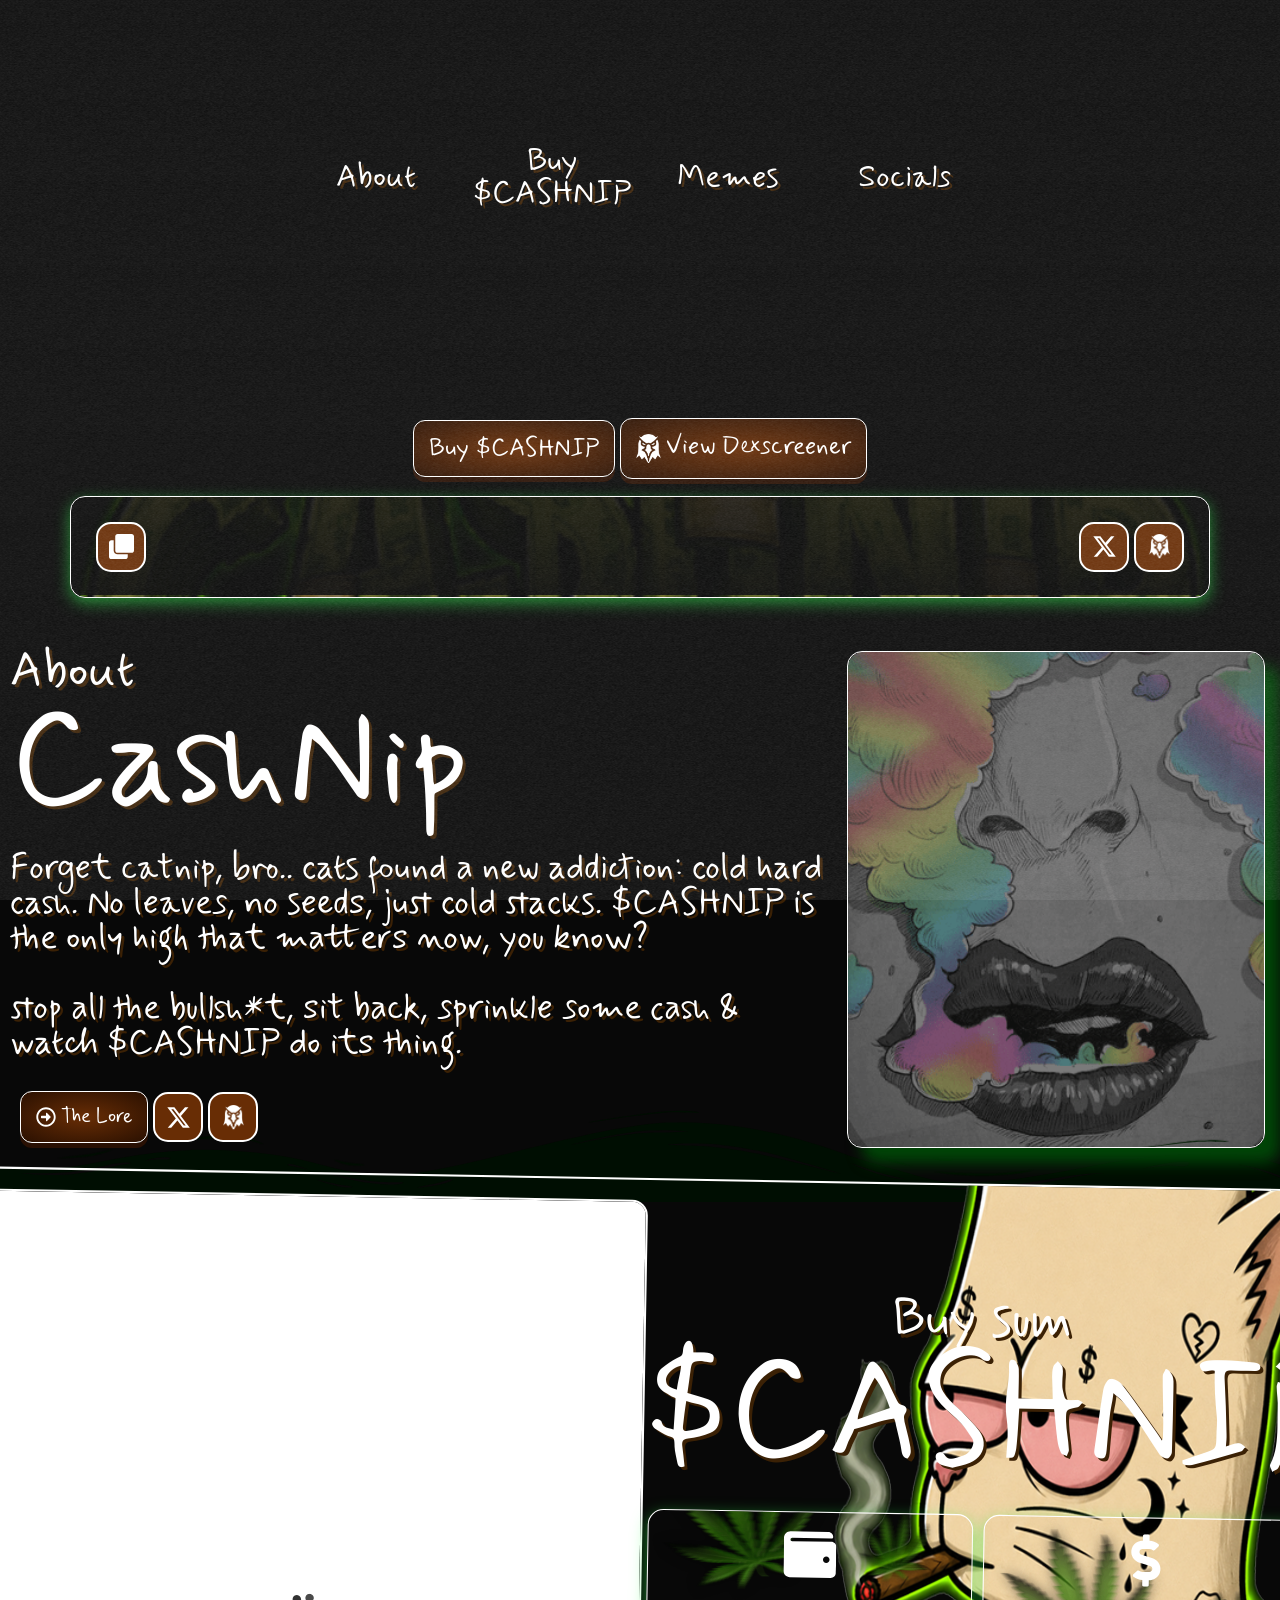
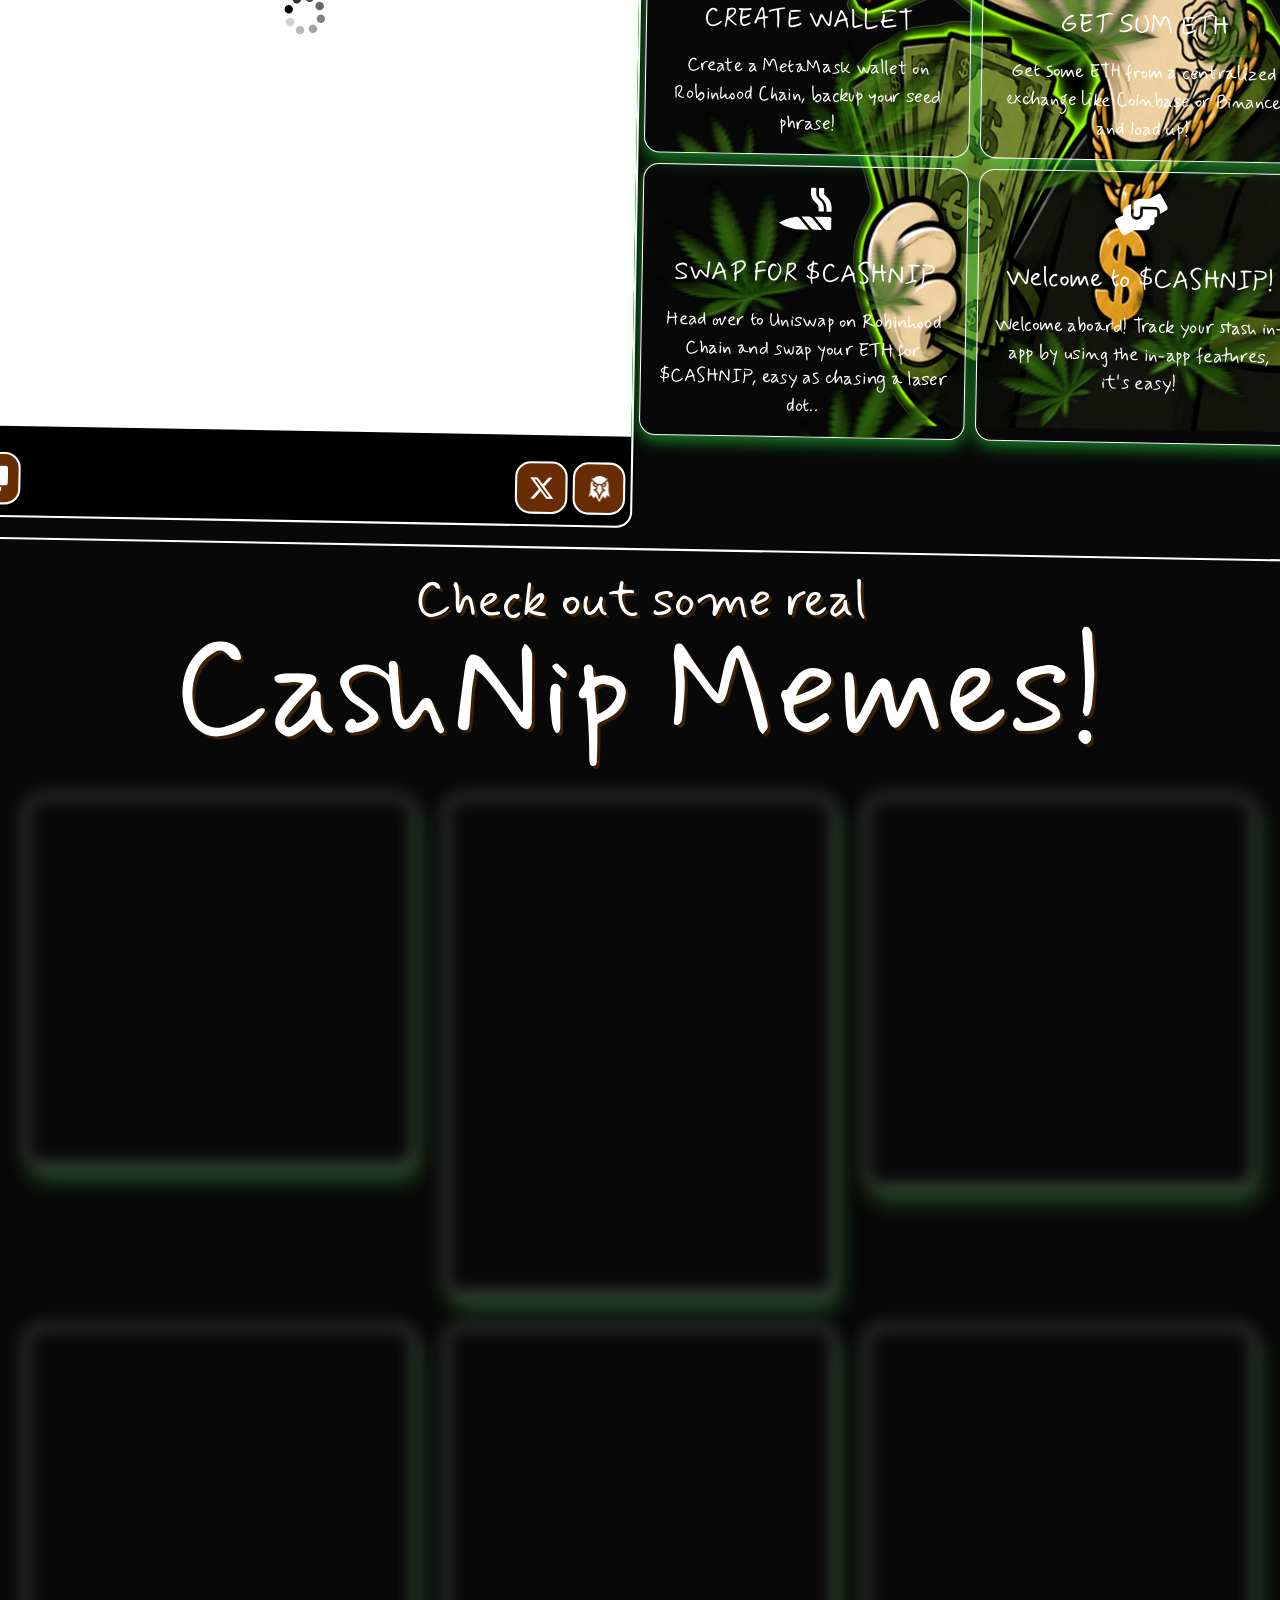
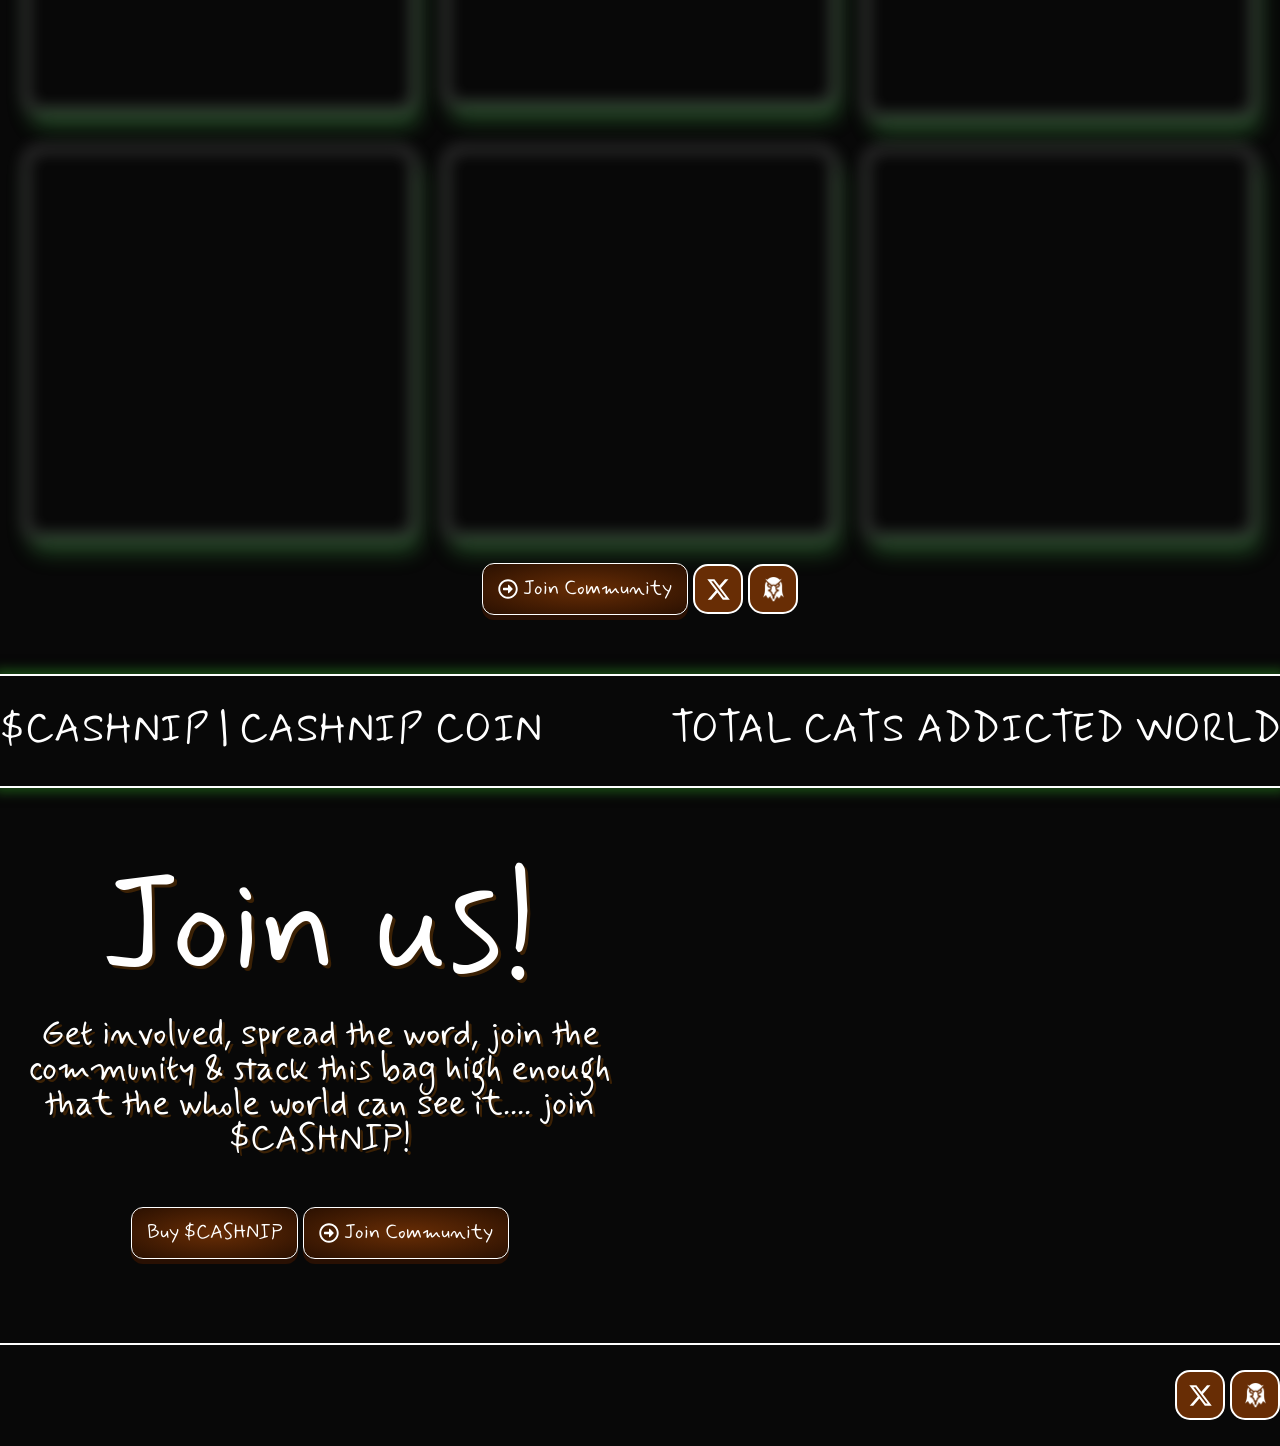
==== commit 3629d95e: "Update index.html" ====
--- a/index.html
+++ b/index.html
@@ -1,8 +1,7 @@
 <!DOCTYPE html>
 <html class=" optml_no_js " lang="en-US">
 
-<!-- Mirrored from cashnip.xyz/ by HTTrack Website Copier/3.x [XR&CO'2014], Tue, 14 Jul 2026 04:36:21 GMT -->
-<!-- Added by HTTrack --><meta http-equiv="content-type" content="text/html;charset=UTF-8" /><!-- /Added by HTTrack -->
+<meta http-equiv="content-type" content="text/html;charset=UTF-8" />
 <head>
 	<meta charset="UTF-8">
 		<title>$CASHNIP | CashNip</title>
@@ -316,7 +315,9 @@
 				<div class="elementor-element elementor-element-0c58245 elementor-widget__width-inherit elementor-widget elementor-widget-heading" data-id="0c58245" data-element_type="widget" data-e-type="widget" data-widget_type="heading.default">
 					<h2 class="elementor-heading-title elementor-size-default">CashNip</h2>				</div>
 				<div class="elementor-element elementor-element-aee09ad elementor-widget__width-inherit elementor-widget elementor-widget-heading" data-id="aee09ad" data-element_type="widget" data-e-type="widget" data-widget_type="heading.default">
-					<p class="elementor-heading-title elementor-size-default">9 lives, 1 wallet, bro.. return to $CASHNIP. A meme as old as time, dating all the way back to 2800BC, Egyptians worshipped cats AND their gold, you know?<br><br>stop all the bullsh*t, sit back, stack some cash &amp; watch $CASHNIP do its thing.</p>				</div>
+					<p class="elementor-heading-title elementor-size-default">Forget catnip, bro.. cats found a new addiction: cold hard cash. 
+						 No leaves, no seeds, just cold stacks. $CASHNIP is the only high that matters now, you know?<br>
+						<br>stop all the bullsh*t, sit back, sprinkle some cash & watch $CASHNIP do its thing.</p>				</div>
 				<section class="elementor-section elementor-inner-section elementor-element elementor-element-da9f328 elementor-section-boxed elementor-section-height-default elementor-section-height-default" data-id="da9f328" data-element_type="section" data-e-type="section">
 						<div class="elementor-container elementor-column-gap-default">
 					<div class="elementor-column elementor-col-100 elementor-inner-column elementor-element elementor-element-178b19a" data-id="178b19a" data-element_type="column" data-e-type="column">
@@ -942,8 +943,7 @@
 <script src="wp-content/plugins/elementor-pro/assets/js/elements-handlers.min242d.js?ver=3.31.2" id="pro-elements-handlers-js"></script>
 	</body>
 
-<!-- Mirrored from cashnip.xyz/ by HTTrack Website Copier/3.x [XR&CO'2014], Tue, 14 Jul 2026 04:36:30 GMT -->
 </html>
 
 
-<!-- Page cached by LiteSpeed Cache 7.8.1 on 2026-07-13 16:34:53 -->+<!-- Page cached by LiteSpeed Cache 7.8.1 on 2026-07-13 16:34:53 -->
--- a/wp-content/plugins/hostinger-reach/frontend/dist/blocks/subscriptionc0b0.css
+++ b/wp-content/plugins/hostinger-reach/frontend/dist/blocks/subscriptionc0b0.css
@@ -0,0 +1,5 @@
+.hostinger-reach-block-connect{display:-webkit-box;display:-ms-flexbox;display:flex;-webkit-box-orient:vertical;-webkit-box-direction:normal;-ms-flex-direction:column;flex-direction:column;-ms-flex-line-pack:start;align-content:flex-start;background:#fff6e9;padding:14px;font-size:14px;margin:28px 0 14px}.hostinger-reach-block-connect__title{color:#1d1e20;font-weight:700;margin-bottom:4px}.hostinger-reach-block-connect__subtitle{color:#727586;margin-bottom:4px}.hostinger-reach-block-connect a{color:rgba(var(--bs-link-color-rgb), var(--bs-link-opacity, 1));text-decoration:underline}
+.hostinger-reach-block-dialog{display:block;-webkit-box-orient:vertical;-webkit-box-direction:normal;-ms-flex-direction:column;flex-direction:column;-ms-flex-line-pack:start;align-content:flex-start;background:#fff;color:#1d1e20;padding:20px;gap:14px;font-size:14px;line-height:20px;bottom:80px;left:20px;position:fixed;z-index:100001;max-width:400px;border-radius:16px;-webkit-box-shadow:0 0 10px rgba(0,0,0,.05);box-shadow:0 0 10px rgba(0,0,0,.05)}.hostinger-reach-block-dialog__actions{display:-webkit-box;display:-ms-flexbox;display:flex;-webkit-box-pack:start;-ms-flex-pack:start;justify-content:flex-start;gap:10px}.hostinger-reach-block-dialog__button_indicator{height:16px;width:16px}.hostinger-reach-block-dialog__button{cursor:pointer;text-align:center;background:#673de6;color:#fff;font-weight:700;font-size:12px;padding:6px 16px;display:-webkit-box;display:-ms-flexbox;display:flex;-webkit-box-orient:horizontal;-webkit-box-direction:normal;-ms-flex-direction:row;flex-direction:row;-webkit-box-align:center;-ms-flex-align:center;align-items:center;gap:10px;border-radius:8px}.hostinger-reach-block-dialog__button:hover{background:#5029c2}.hostinger-reach-block-dialog__button a{color:#fff;text-decoration:none}.hostinger-reach-block-dialog__button a:hover,.hostinger-reach-block-dialog__button a:focus,.hostinger-reach-block-dialog__button a:active{color:#fff;-webkit-box-shadow:none;box-shadow:none;outline:none}.hostinger-reach-block-dialog__button svg{height:16px;width:16px}.hostinger-reach-block-dialog__button svg path{fill:#fff}.hostinger-reach-block-dialog__close{cursor:pointer}.hostinger-reach-block-dialog__close:before,.hostinger-reach-block-dialog__close:after{content:"";position:absolute;width:16px;height:2px;background-color:#1d1e20;top:26px;right:16px}.hostinger-reach-block-dialog__close:before{-webkit-transform:rotate(45deg);transform:rotate(45deg)}.hostinger-reach-block-dialog__close:after{-webkit-transform:rotate(-45deg);transform:rotate(-45deg)}.hostinger-reach-block-dialog__close:hover:before,.hostinger-reach-block-dialog__close:hover:after{background-color:#727272}
+.hostinger-reach-block-subscription-form .hostinger-reach-block-form-fields{display:-webkit-box;display:-ms-flexbox;display:flex;-webkit-box-orient:vertical;-webkit-box-direction:normal;-ms-flex-direction:column;flex-direction:column;width:100%}.hostinger-reach-block-subscription-form .hostinger-reach-block-form-fields--inline{-webkit-box-orient:horizontal;-webkit-box-direction:normal;-ms-flex-direction:row;flex-direction:row;-webkit-box-pack:start;-ms-flex-pack:start;justify-content:flex-start;-webkit-box-align:end;-ms-flex-align:end;align-items:end;width:100%;gap:.5rem}.hostinger-reach-block-subscription-form .hostinger-reach-block-form-fields--inline .hostinger-reach-block-form-field{min-width:70%}.hostinger-reach-block-subscription-form .hostinger-reach-block-form-fields--inline .hostinger-reach-block-submit{min-width:30%}.hostinger-reach-block-subscription-form .hostinger-reach-block-submit{border-width:0;margin-top:var(--wp--preset--spacing--20);-ms-flex-line-pack:center;align-content:center;-webkit-box-sizing:border-box;box-sizing:border-box;cursor:pointer;display:inline-block;height:100%;text-align:center;width:100%;word-break:break-word;font-weight:500;min-height:40px;border-radius:50px}.hostinger-reach-block-subscription-form .hostinger-reach-block-form-field{margin-top:8px}.hostinger-reach-block-subscription-form label{display:block;font-size:11px;font-weight:500;line-height:1.4;text-transform:uppercase;margin-bottom:8px;padding:0}.hostinger-reach-block-subscription-form input{display:block;width:100%;padding:3px 10px;min-height:40px;-webkit-box-shadow:0 0 0 rgba(0,0,0,0);box-shadow:0 0 0 rgba(0,0,0,0);border-radius:4px;border:1px solid #8c8f94;background-color:#fff;color:#2c3338;-webkit-box-sizing:border-box;box-sizing:border-box}.hostinger-reach-block-tags{margin-left:-6px;margin-top:10px;max-height:14em;overflow:auto;padding-left:6px;padding-top:6px;margin-bottom:20px}.components-button.is-link.hostinger-reach-block-toggler{margin-bottom:20px}.hostinger-reach-block-newtag{margin-bottom:20px}.reach-subscription-message.is-success{background:rgba(0,158,91,.1019607843);font-weight:bold;padding:1em;gap:10px}
+
+/*# sourceMappingURL=subscription.css.map*/
--- a/wp-content/themes/hello-biz/assets/css/theme7359.css
+++ b/wp-content/themes/hello-biz/assets/css/theme7359.css
@@ -0,0 +1 @@
+html{line-height:1.15;-webkit-text-size-adjust:100%}*,:after,:before{box-sizing:border-box}body{background-color:#fff;color:#333;font-family:-apple-system,BlinkMacSystemFont,Segoe UI,Roboto,Helvetica Neue,Arial,Noto Sans,sans-serif,Apple Color Emoji,Segoe UI Emoji,Segoe UI Symbol,Noto Color Emoji;font-size:1rem;font-weight:400;line-height:1.5;margin:0;-webkit-font-smoothing:antialiased;-moz-osx-font-smoothing:grayscale}h1,h2,h3,h4,h5,h6{color:inherit;font-family:inherit;font-weight:500;line-height:1.2;margin-block-end:1rem;margin-block-start:.5rem}h1{font-size:2.5rem}h2{font-size:2rem}h3{font-size:1.75rem}h4{font-size:1.5rem}h5{font-size:1.25rem}h6{font-size:1rem}p{margin-block-end:.9rem;margin-block-start:0}hr{box-sizing:content-box;height:0;overflow:visible}pre{font-family:monospace,monospace;font-size:1em;white-space:pre-wrap}a{background-color:transparent;color:#c36;text-decoration:none}a:active,a:hover{color:#336}a:not([href]):not([tabindex]),a:not([href]):not([tabindex]):focus,a:not([href]):not([tabindex]):hover{color:inherit;text-decoration:none}a:not([href]):not([tabindex]):focus{outline:0}abbr[title]{border-block-end:none;-webkit-text-decoration:underline dotted;text-decoration:underline dotted}b,strong{font-weight:bolder}code,kbd,samp{font-family:monospace,monospace;font-size:1em}small{font-size:80%}sub,sup{font-size:75%;line-height:0;position:relative;vertical-align:baseline}sub{bottom:-.25em}sup{top:-.5em}img{border-style:none;height:auto;max-width:100%}details{display:block}summary{display:list-item}figcaption{color:#333;font-size:16px;font-style:italic;font-weight:400;line-height:1.4}[hidden],template{display:none}@media print{*,:after,:before{background:transparent!important;box-shadow:none!important;color:#000!important;text-shadow:none!important}a,a:visited{text-decoration:underline}a[href]:after{content:" (" attr(href) ")"}abbr[title]:after{content:" (" attr(title) ")"}a[href^="#"]:after,a[href^="javascript:"]:after{content:""}pre{white-space:pre-wrap!important}blockquote,pre{-moz-column-break-inside:avoid;border:1px solid #ccc;break-inside:avoid}thead{display:table-header-group}img,tr{-moz-column-break-inside:avoid;break-inside:avoid}h2,h3,p{orphans:3;widows:3}h2,h3{-moz-column-break-after:avoid;break-after:avoid}}label{display:inline-block;line-height:1;vertical-align:middle}button,input,optgroup,select,textarea{font-family:inherit;font-size:1rem;line-height:1.5;margin:0}input[type=date],input[type=email],input[type=number],input[type=password],input[type=search],input[type=tel],input[type=text],input[type=url],select,textarea{border:1px solid #666;border-radius:3px;padding:.5rem 1rem;transition:all .3s;width:100%}input[type=date]:focus,input[type=email]:focus,input[type=number]:focus,input[type=password]:focus,input[type=search]:focus,input[type=tel]:focus,input[type=text]:focus,input[type=url]:focus,select:focus,textarea:focus{border-color:#333}button,input{overflow:visible}button,select{text-transform:none}[type=button],[type=reset],[type=submit],button{-webkit-appearance:button;width:auto}[type=button],[type=submit],button{background-color:transparent;border:1px solid #c36;border-radius:3px;color:#c36;display:inline-block;font-size:1rem;font-weight:400;padding:.5rem 1rem;text-align:center;transition:all .3s;-webkit-user-select:none;-moz-user-select:none;user-select:none;white-space:nowrap}[type=button]:focus:not(:focus-visible),[type=submit]:focus:not(:focus-visible),button:focus:not(:focus-visible){outline:none}[type=button]:focus,[type=button]:hover,[type=submit]:focus,[type=submit]:hover,button:focus,button:hover{background-color:#c36;color:#fff;text-decoration:none}[type=button]:not(:disabled),[type=submit]:not(:disabled),button:not(:disabled){cursor:pointer}fieldset{padding:.35em .75em .625em}legend{box-sizing:border-box;color:inherit;display:table;max-width:100%;padding:0;white-space:normal}progress{vertical-align:baseline}textarea{overflow:auto;resize:vertical}[type=checkbox],[type=radio]{box-sizing:border-box;padding:0}[type=number]::-webkit-inner-spin-button,[type=number]::-webkit-outer-spin-button{height:auto}[type=search]{-webkit-appearance:textfield;outline-offset:-2px}[type=search]::-webkit-search-decoration{-webkit-appearance:none}::-webkit-file-upload-button{-webkit-appearance:button;font:inherit}select{display:block}table{background-color:transparent;border-collapse:collapse;border-spacing:0;font-size:.9em;margin-block-end:15px;width:100%}table td,table th{border:1px solid hsla(0,0%,50%,.502);line-height:1.5;padding:15px;vertical-align:top}table th{font-weight:700}table tfoot th,table thead th{font-size:1em}table caption+thead tr:first-child td,table caption+thead tr:first-child th,table colgroup+thead tr:first-child td,table colgroup+thead tr:first-child th,table thead:first-child tr:first-child td,table thead:first-child tr:first-child th{border-block-start:1px solid hsla(0,0%,50%,.502)}table tbody>tr:nth-child(odd)>td,table tbody>tr:nth-child(odd)>th{background-color:hsla(0,0%,50%,.071)}table tbody tr:hover>td,table tbody tr:hover>th{background-color:hsla(0,0%,50%,.102)}table tbody+tbody{border-block-start:2px solid hsla(0,0%,50%,.502)}@media(max-width:767px){table table{font-size:.8em}table table td,table table th{line-height:1.3;padding:7px}table table th{font-weight:400}}dd,dl,dt,li,ol,ul{background:transparent;border:0;font-size:100%;margin-block-end:0;margin-block-start:0;outline:0;vertical-align:baseline}.comments-area a,.page-content a{text-decoration:underline}.alignright{float:right;margin-left:1rem}.alignleft{float:left;margin-right:1rem}.aligncenter{clear:both;display:block;margin-inline:auto}.alignwide{margin-inline:-80px}.alignfull{margin-inline:calc(50% - 50vw);max-width:100vw}.alignfull,.alignfull img{width:100vw}.wp-caption{margin-block-end:1.25rem;max-width:100%}.wp-caption.alignleft{margin:5px 20px 20px 0}.wp-caption.alignright{margin:5px 0 20px 20px}.wp-caption img{display:block;margin-inline:auto}.wp-caption-text{margin:0}.gallery-caption{display:block;font-size:.8125rem;line-height:1.5;margin:0;padding:.75rem}.pagination{display:flex;justify-content:space-between;margin:20px auto}.sticky{display:block;position:relative}.bypostauthor{font-size:inherit}.hide{display:none!important}.post-password-form{margin:50px auto;max-width:500px}.post-password-form p{align-items:flex-end;display:flex;width:100%}.post-password-form [type=submit]{margin-inline-start:3px}.screen-reader-text{clip:rect(1px,1px,1px,1px);height:1px;overflow:hidden;position:absolute!important;width:1px;word-wrap:normal!important}.screen-reader-text:focus{background-color:#eee;clip:auto!important;clip-path:none;color:#333;display:block;font-size:1rem;height:auto;left:5px;line-height:normal;padding:12px 24px;text-decoration:none;top:5px;width:auto;z-index:100000}.post .entry-title a{text-decoration:none}.post .wp-post-image{max-height:500px;-o-object-fit:cover;object-fit:cover;width:100%}@media(max-width:991px){.post .wp-post-image{max-height:400px}}@media(max-width:575px){.post .wp-post-image{max-height:300px}}#comments .comment-list{font-size:.9em;list-style:none;margin:0;padding:0}#comments .comment,#comments .pingback{position:relative}#comments .comment .comment-body,#comments .pingback .comment-body{border-block-end:1px solid #ccc;display:flex;flex-direction:column;padding-block-end:30px;padding-block-start:30px;padding-inline-end:0;padding-inline-start:60px}#comments .comment .avatar,#comments .pingback .avatar{border-radius:50%;left:0;margin-inline-end:10px;position:absolute}body.rtl #comments .comment .avatar,body.rtl #comments .pingback .avatar,html[dir=rtl] #comments .comment .avatar,html[dir=rtl] #comments .pingback .avatar{left:auto;right:0}#comments .comment-meta{display:flex;justify-content:space-between;margin-block-end:.9rem}#comments .comment-metadata,#comments .reply{font-size:11px;line-height:1}#comments .children{list-style:none;margin:0;padding-inline-start:30px;position:relative}#comments .children li:last-child{padding-block-end:0}#comments ol.comment-list .children:before{content:"↪";display:inline-block;font-size:1em;font-weight:400;left:0;line-height:100%;position:absolute;top:45px;width:auto}body.rtl #comments ol.comment-list .children:before,html[dir=rtl] #comments ol.comment-list .children:before{content:"↩";left:auto;right:0}@media(min-width:768px){#comments .comment-author,#comments .comment-metadata{line-height:1}}@media(max-width:767px){#comments .comment .comment-body{padding:30px 0}#comments .children{padding-inline-start:20px}#comments .comment .avatar{float:left;position:inherit}body.rtl #comments .comment .avatar,html[dir=rtl] #comments .comment .avatar{float:right}}.page-header .entry-title,.site-footer .footer-inner,.site-header .header-inner,body:not([class*=elementor-page-]) .site-main{margin-inline-end:auto;margin-inline-start:auto;width:100%}@media(max-width:575px){.page-header .entry-title,.site-footer .footer-inner,.site-header .header-inner,body:not([class*=elementor-page-]) .site-main{padding-inline-end:10px;padding-inline-start:10px}}@media(min-width:576px){.page-header .entry-title,.site-footer .footer-inner,.site-header .header-inner,body:not([class*=elementor-page-]) .site-main{max-width:500px}.site-footer.footer-full-width .footer-inner,.site-header.header-full-width .header-inner{max-width:100%}}@media(min-width:768px){.page-header .entry-title,.site-footer .footer-inner,.site-header .header-inner,body:not([class*=elementor-page-]) .site-main{max-width:600px}.site-footer.footer-full-width,.site-header.header-full-width{max-width:100%}}@media(min-width:992px){.page-header .entry-title,.site-footer .footer-inner,.site-header .header-inner,body:not([class*=elementor-page-]) .site-main{max-width:800px}.site-footer.footer-full-width,.site-header.header-full-width{max-width:100%}}@media(min-width:1200px){.page-header .entry-title,.site-footer .footer-inner,.site-header .header-inner,body:not([class*=elementor-page-]) .site-main{max-width:1140px}.site-footer.footer-full-width,.site-header.header-full-width{max-width:100%}}.site-header+.elementor{min-height:calc(100vh - 320px)}.search-form{max-width:294px;position:relative}.search-form label{width:100%}.search-form .search-field{padding-inline-start:2.5rem}.search-form .search-submit{border:unset;color:unset;inset-inline-start:-.25rem;position:absolute;top:.1rem}.search-form .search-submit:focus,.search-form .search-submit:hover{background-color:unset;color:unset}.ehp-pagination .nav-links{display:flex}.ehp-pagination .page-numbers{align-items:center;display:inline-flex;height:40px;justify-content:center;min-width:40px;text-decoration:none}.ehp-pagination .page-numbers.current{background:#336;border-radius:4px;color:#fff}.ehp-pagination .page-numbers .meta-nav{align-items:center;display:inline-flex}.search .site-main{display:flex;gap:60px;padding:60px}.search .entry-title{font-size:2rem;margin-top:0;padding:0}.search .entry-title span{font-weight:700}.search .page-content{display:flex;flex:1 0 0;flex-direction:column;gap:60px}.search .posts-container{align-items:flex-start;display:flex;flex-direction:column;gap:32px}.search .posts-container .post{border-bottom:1px solid #ccc}.search.search-no-results .page-content{gap:32px}@media(max-width:992px){.search .site-main{flex-direction:column}}.error404 .site-main{margin-top:5%;padding:60px;text-align:center}.error404 .entry-title{font-size:2rem;font-weight:700}.error404 .search-form{margin:0 auto;max-width:270px}#wp-admin-bar-hello-biz-home>.ab-item:before{content:"";font-family:eicons;font-size:18px;inset-block-start:3px}
--- a/wp-content/themes/hello-biz/assets/css/header-footer7359.css
+++ b/wp-content/themes/hello-biz/assets/css/header-footer7359.css
@@ -0,0 +1 @@
+.site-header{display:flex;flex-wrap:wrap;justify-content:space-between;padding-block-end:1rem;padding-block-start:1rem;position:relative}.site-header .site-title{font-size:2.5rem;font-weight:500;line-height:1.2}.site-header .site-branding{display:flex;flex-direction:column;gap:.5rem;justify-content:center}.site-header .header-inner{display:flex;flex-wrap:wrap;justify-content:space-between}.site-header .header-inner .custom-logo-link{display:block}.site-header .header-inner .site-branding .site-description,.site-header .header-inner .site-branding .site-title{margin:0}.site-header .header-inner .site-branding .site-logo img{display:block}.site-header .header-inner .site-branding.show-logo .site-title,.site-header .header-inner .site-branding.show-title .site-logo{display:none!important}.site-header.header-inverted .header-inner{flex-direction:row-reverse}.site-header.header-inverted .header-inner .site-branding{text-align:end}.site-header.header-stacked .header-inner{align-items:center;flex-direction:column;text-align:center}.site-footer{padding-block-end:1rem;padding-block-start:1rem;position:relative}.site-footer .site-title{font-size:1.5rem;font-weight:500;line-height:1.2}.site-footer .site-branding{display:flex;flex-direction:column;gap:.5rem;justify-content:center}.site-footer .footer-inner{display:flex;flex-wrap:wrap;justify-content:space-between}.site-footer .footer-inner .custom-logo-link{display:block}.site-footer .footer-inner .site-branding .site-description,.site-footer .footer-inner .site-branding .site-title{margin:0}.site-footer .footer-inner .site-branding .site-logo img{display:block}.site-footer .footer-inner .site-branding.show-logo .site-title,.site-footer .footer-inner .site-branding.show-title .site-logo{display:none!important}.site-footer .footer-inner .copyright{align-items:center;display:flex;justify-content:flex-end}.site-footer .footer-inner .copyright p{margin:0}.site-footer.footer-inverted .footer-inner{flex-direction:row-reverse}.site-footer.footer-inverted .footer-inner .site-branding{text-align:end}.site-footer.footer-stacked .footer-inner{align-items:center;flex-direction:column;text-align:center}.site-footer.footer-stacked .footer-inner .site-branding .site-title{text-align:center}.site-footer.footer-stacked .footer-inner .site-navigation .menu{padding:0}@media(max-width:576px){.site-footer:not(.footer-stacked) .footer-inner .copyright,.site-footer:not(.footer-stacked) .footer-inner .site-branding,.site-footer:not(.footer-stacked) .footer-inner .site-navigation{display:block;max-width:none;text-align:center;width:100%}.site-footer .footer-inner .site-navigation ul.menu{justify-content:center}.site-footer .footer-inner .site-navigation ul.menu li{display:inline-block}}.site-header.header-stacked .site-navigation-toggle-holder{justify-content:center;max-width:100%}.site-header.menu-layout-dropdown .site-navigation{display:none}.site-navigation-toggle-holder{align-items:center;display:flex;padding:8px 15px}.site-navigation-toggle-holder .site-navigation-toggle{align-items:center;background-color:rgba(0,0,0,.05);border:0 solid;border-radius:3px;color:#494c4f;cursor:pointer;display:flex;justify-content:center;padding:.5rem}.site-navigation-toggle-holder .site-navigation-toggle-icon{display:block;width:1.25rem}.site-navigation-toggle-holder .site-navigation-toggle-icon:after,.site-navigation-toggle-holder .site-navigation-toggle-icon:before{background-color:currentColor;border-radius:3px;content:"";display:block;height:3px;transition:all .2s ease-in-out}.site-navigation-toggle-holder .site-navigation-toggle-icon:before{box-shadow:0 .35rem 0 currentColor;margin-block-end:.5rem}.site-navigation-toggle-holder .site-navigation-toggle[aria-expanded=true] .site-navigation-toggle-icon:before{box-shadow:none;transform:translateY(.35rem) rotate(45deg)}.site-navigation-toggle-holder .site-navigation-toggle[aria-expanded=true] .site-navigation-toggle-icon:after{transform:translateY(-.35rem) rotate(-45deg)}.site-navigation{align-items:center;display:flex}.site-navigation ul.menu,.site-navigation ul.menu ul{list-style-type:none;padding:0}.site-navigation ul.menu{display:flex;flex-wrap:wrap}.site-navigation ul.menu li{display:flex;position:relative}.site-navigation ul.menu li a{display:block;padding:8px 15px}.site-navigation ul.menu li.menu-item-has-children{padding-inline-end:15px}.site-navigation ul.menu li.menu-item-has-children:after{align-items:center;color:#666;content:"▾";display:flex;font-size:1.5em;justify-content:center;text-decoration:none}.site-navigation ul.menu li.menu-item-has-children:focus-within>ul{display:block}.site-navigation ul.menu li ul{background:#fff;display:none;left:0;min-width:150px;position:absolute;top:100%;z-index:2}.site-navigation ul.menu li ul li{border-block-end:1px solid #eee}.site-navigation ul.menu li ul li:last-child{border-block-end:none}.site-navigation ul.menu li ul li.menu-item-has-children a{flex-grow:1}.site-navigation ul.menu li ul li.menu-item-has-children:after{transform:translateY(-50%) rotate(-90deg)}.site-navigation ul.menu li ul ul{left:100%;top:0}.site-navigation ul.menu li:hover>ul{display:block}footer .site-navigation ul.menu li ul{bottom:100%;top:auto}footer .site-navigation ul.menu li ul ul{bottom:0}footer .site-navigation ul.menu a{padding:5px 15px}.site-navigation-dropdown{bottom:0;left:0;margin-block-start:10px;position:absolute;transform-origin:top;transition:max-height .3s,transform .3s;width:100%;z-index:10000}.site-navigation-toggle-holder:not(.elementor-active)+.site-navigation-dropdown{max-height:0;transform:scaleY(0)}.site-navigation-toggle-holder.elementor-active+.site-navigation-dropdown{max-height:100vh;transform:scaleY(1)}.site-navigation-dropdown ul{padding:0}.site-navigation-dropdown ul.menu{background:#fff;margin:0;padding:0;position:absolute;width:100%}.site-navigation-dropdown ul.menu li{display:block;position:relative;width:100%}.site-navigation-dropdown ul.menu li a{background:#fff;box-shadow:inset 0 -1px 0 rgba(0,0,0,.102);color:#55595c;display:block;padding:20px}.site-navigation-dropdown ul.menu li.current-menu-item a{background:#55595c;color:#fff}.site-navigation-dropdown ul.menu>li li{max-height:0;transform:scaleY(0);transform-origin:top;transition:max-height .3s,transform .3s}.site-navigation-dropdown ul.menu li.elementor-active>ul>li{max-height:100vh;transform:scaleY(1)}@media(max-width:576px){.site-header.menu-dropdown-mobile:not(.menu-layout-dropdown) .site-navigation{display:none!important}}@media(min-width:768px){.site-header.menu-dropdown-mobile:not(.menu-layout-dropdown) .site-navigation-toggle-holder{display:none!important}}@media(min-width:576px)and (max-width:767px){.site-header.menu-dropdown-mobile:not(.menu-layout-dropdown) .site-navigation{display:none!important}}@media(min-width:992px){.site-header.menu-dropdown-tablet:not(.menu-layout-dropdown) .site-navigation-toggle-holder{display:none!important}}@media(max-width:992px){.site-header.menu-dropdown-tablet:not(.menu-layout-dropdown) .site-navigation{display:none!important}}.site-header.menu-dropdown-none:not(.menu-layout-dropdown) .site-navigation-toggle-holder{display:none!important}
--- a/wp-content/plugins/elementor/assets/css/frontend.mineda1.css
+++ b/wp-content/plugins/elementor/assets/css/frontend.mineda1.css
@@ -0,0 +1 @@
+:root{--direction-multiplier:1}body.rtl,html[dir=rtl]{--direction-multiplier:-1}.elementor-hidden{display:none}.elementor-visibility-hidden{visibility:hidden}.elementor-screen-only,.screen-reader-text,.screen-reader-text span,.ui-helper-hidden-accessible{height:1px;margin:-1px;overflow:hidden;padding:0;position:absolute;top:-10000em;width:1px;clip:rect(0,0,0,0);border:0}.elementor-clearfix:after{clear:both;content:"";display:block;height:0;width:0}.e-logo-wrapper{display:inline-block;line-height:1}.e-logo-wrapper i{color:var(--e-a-color-circle-logo);font-size:2.5em}.elementor *,.elementor :after,.elementor :before{box-sizing:border-box}.elementor a{box-shadow:none;text-decoration:none}.elementor hr{background-color:transparent;margin:0}.elementor img{border:none;border-radius:0;box-shadow:none;height:auto;max-width:100%}.elementor .elementor-widget:not(.elementor-widget-text-editor):not(.elementor-widget-theme-post-content) figure{margin:0}.elementor embed,.elementor iframe,.elementor object,.elementor video{border:none;line-height:1;margin:0;max-width:100%;width:100%}.elementor .elementor-background,.elementor .elementor-background-holder,.elementor .elementor-background-video-container{direction:ltr;inset:0;overflow:hidden;position:absolute;z-index:0}.elementor .elementor-background-video-container{pointer-events:none;transition:opacity 1s}.elementor .elementor-background-video-container.elementor-loading{opacity:0}.elementor .elementor-background-video,.elementor .elementor-background-video-embed{max-width:none}.elementor .elementor-background-video,.elementor .elementor-background-video-embed,.elementor .elementor-background-video-hosted{inset-block-start:50%;inset-inline-start:50%;position:absolute;transform:translate(-50%,-50%)}.elementor .elementor-background-video-hosted{-o-object-fit:cover;object-fit:cover}.elementor .elementor-background-overlay{inset:0;position:absolute}.elementor .elementor-background-slideshow{inset:0;position:absolute;z-index:0}.elementor .elementor-background-slideshow__slide__image{background-position:50%;background-size:cover;height:100%;width:100%}.e-con-inner>.elementor-element.elementor-absolute,.e-con>.elementor-element.elementor-absolute,.elementor-widget-wrap>.elementor-element.elementor-absolute{position:absolute}.e-con-inner>.elementor-element.elementor-fixed,.e-con>.elementor-element.elementor-fixed,.elementor-widget-wrap>.elementor-element.elementor-fixed{position:fixed}.elementor-widget-wrap .elementor-element.elementor-widget__width-auto,.elementor-widget-wrap .elementor-element.elementor-widget__width-initial{max-width:100%}@media (max-width:1024px){.elementor-widget-wrap .elementor-element.elementor-widget-tablet__width-auto,.elementor-widget-wrap .elementor-element.elementor-widget-tablet__width-initial{max-width:100%}}@media (max-width:767px){.elementor-widget-wrap .elementor-element.elementor-widget-mobile__width-auto,.elementor-widget-wrap .elementor-element.elementor-widget-mobile__width-initial{max-width:100%}}.elementor-element.elementor-absolute,.elementor-element.elementor-fixed{z-index:1}.elementor-element{--flex-direction:initial;--flex-wrap:initial;--justify-content:initial;--align-items:initial;--align-content:initial;--gap:initial;--flex-basis:initial;--flex-grow:initial;--flex-shrink:initial;--order:initial;--align-self:initial;align-self:var(--align-self);flex-basis:var(--flex-basis);flex-grow:var(--flex-grow);flex-shrink:var(--flex-shrink);order:var(--order)}.elementor-element:where(.e-con-full,.elementor-widget){align-content:var(--align-content);align-items:var(--align-items);flex-direction:var(--flex-direction);flex-wrap:var(--flex-wrap);gap:var(--row-gap) var(--column-gap);justify-content:var(--justify-content)}.elementor-invisible{visibility:hidden}.elementor-custom-embed-play{inset-block-start:50%;inset-inline-start:50%;position:absolute;transform:translate(calc(-50% * var(--direction-multiplier)),-50%)}.elementor-custom-embed-play i{color:#fff;font-size:100px;text-shadow:1px 0 6px rgba(0,0,0,.3)}.elementor-custom-embed-play svg{fill:#fff;filter:drop-shadow(1px 0 6px rgba(0,0,0,.3));height:100px;width:100px}.elementor-custom-embed-play i,.elementor-custom-embed-play svg{opacity:.8;transition:all .5s}.elementor-custom-embed-play.elementor-playing i{font-family:eicons}.elementor-custom-embed-play.elementor-playing i:before{content:"\e8fb"}.elementor-custom-embed-play.elementor-playing i,.elementor-custom-embed-play.elementor-playing svg{animation:eicon-spin 2s linear infinite}.elementor-tag{display:inline-flex}.elementor-ken-burns{transition-duration:10s;transition-property:transform;transition-timing-function:linear}.elementor-ken-burns--out{transform:scale(1.3)}.elementor-ken-burns--active{transition-duration:20s}.elementor-ken-burns--active.elementor-ken-burns--out{transform:scale(1)}.elementor-ken-burns--active.elementor-ken-burns--in{transform:scale(1.3)}.elementor-align-center{text-align:center}.elementor-align-right{text-align:right}.elementor-align-left{text-align:left}.elementor-align-center .elementor-button,.elementor-align-left .elementor-button,.elementor-align-right .elementor-button{width:auto}.elementor-align-justify .elementor-button{width:100%}@media (min-width:-1){.elementor-widescreen-align-center{text-align:center}.elementor-widescreen-align-right{text-align:right}.elementor-widescreen-align-left{text-align:left}.elementor-widescreen-align-center .elementor-button,.elementor-widescreen-align-left .elementor-button,.elementor-widescreen-align-right .elementor-button{width:auto}.elementor-widescreen-align-justify .elementor-button{width:100%}}@media (max-width:-1){.elementor-laptop-align-center{text-align:center}.elementor-laptop-align-right{text-align:right}.elementor-laptop-align-left{text-align:left}.elementor-laptop-align-center .elementor-button,.elementor-laptop-align-left .elementor-button,.elementor-laptop-align-right .elementor-button{width:auto}.elementor-laptop-align-justify .elementor-button{width:100%}.elementor-tablet_extra-align-center{text-align:center}.elementor-tablet_extra-align-right{text-align:right}.elementor-tablet_extra-align-left{text-align:left}.elementor-tablet_extra-align-center .elementor-button,.elementor-tablet_extra-align-left .elementor-button,.elementor-tablet_extra-align-right .elementor-button{width:auto}.elementor-tablet_extra-align-justify .elementor-button{width:100%}}@media (max-width:1024px){.elementor-tablet-align-center{text-align:center}.elementor-tablet-align-right{text-align:right}.elementor-tablet-align-left{text-align:left}.elementor-tablet-align-center .elementor-button,.elementor-tablet-align-left .elementor-button,.elementor-tablet-align-right .elementor-button{width:auto}.elementor-tablet-align-justify .elementor-button{width:100%}}@media (max-width:-1){.elementor-mobile_extra-align-center{text-align:center}.elementor-mobile_extra-align-right{text-align:right}.elementor-mobile_extra-align-left{text-align:left}.elementor-mobile_extra-align-center .elementor-button,.elementor-mobile_extra-align-left .elementor-button,.elementor-mobile_extra-align-right .elementor-button{width:auto}.elementor-mobile_extra-align-justify .elementor-button{width:100%}}@media (max-width:767px){.elementor-mobile-align-center{text-align:center}.elementor-mobile-align-right{text-align:right}.elementor-mobile-align-left{text-align:left}.elementor-mobile-align-center .elementor-button,.elementor-mobile-align-left .elementor-button,.elementor-mobile-align-right .elementor-button{width:auto}.elementor-mobile-align-justify .elementor-button{width:100%}}:root{--page-title-display:block}.elementor-page-title,h1.entry-title{display:var(--page-title-display)}@keyframes eicon-spin{0%{transform:rotate(0deg)}to{transform:rotate(359deg)}}.eicon-animation-spin{animation:eicon-spin 2s linear infinite}.elementor-section{position:relative}.elementor-section .elementor-container{display:flex;margin-inline:auto;position:relative}@media (max-width:1024px){.elementor-section .elementor-container{flex-wrap:wrap}}.elementor-section.elementor-section-boxed>.elementor-container{max-width:1140px}.elementor-section.elementor-section-stretched{position:relative;width:100%}.elementor-section.elementor-section-items-top>.elementor-container{align-items:flex-start}.elementor-section.elementor-section-items-middle>.elementor-container{align-items:center}.elementor-section.elementor-section-items-bottom>.elementor-container{align-items:flex-end}@media (min-width:768px){.elementor-section.elementor-section-height-full{height:100vh}.elementor-section.elementor-section-height-full>.elementor-container{height:100%}}.elementor-bc-flex-widget .elementor-section-content-top>.elementor-container>.elementor-column>.elementor-widget-wrap{align-items:flex-start}.elementor-bc-flex-widget .elementor-section-content-middle>.elementor-container>.elementor-column>.elementor-widget-wrap{align-items:center}.elementor-bc-flex-widget .elementor-section-content-bottom>.elementor-container>.elementor-column>.elementor-widget-wrap{align-items:flex-end}.elementor-widget-wrap{align-content:flex-start;flex-wrap:wrap;position:relative;width:100%}.elementor:not(.elementor-bc-flex-widget) .elementor-widget-wrap{display:flex}.elementor-widget-wrap>.elementor-element{width:100%}.elementor-widget-wrap.e-swiper-container{width:calc(100% - (var(--e-column-margin-left, 0px) + var(--e-column-margin-right, 0px)))}.elementor-widget{position:relative}.elementor-widget:not(:last-child){margin-block-end:var(--kit-widget-spacing,20px)}.elementor-widget:not(:last-child).elementor-absolute,.elementor-widget:not(:last-child).elementor-widget__width-auto,.elementor-widget:not(:last-child).elementor-widget__width-initial{margin-block-end:0}.elementor-column{display:flex;min-height:1px;position:relative}.elementor-column-gap-narrow>.elementor-column>.elementor-element-populated{padding:5px}.elementor-column-gap-default>.elementor-column>.elementor-element-populated{padding:10px}.elementor-column-gap-extended>.elementor-column>.elementor-element-populated{padding:15px}.elementor-column-gap-wide>.elementor-column>.elementor-element-populated{padding:20px}.elementor-column-gap-wider>.elementor-column>.elementor-element-populated{padding:30px}.elementor-inner-section .elementor-column-gap-no .elementor-element-populated{padding:0}@media (min-width:768px){.elementor-column.elementor-col-10,.elementor-column[data-col="10"]{width:10%}.elementor-column.elementor-col-11,.elementor-column[data-col="11"]{width:11.111%}.elementor-column.elementor-col-12,.elementor-column[data-col="12"]{width:12.5%}.elementor-column.elementor-col-14,.elementor-column[data-col="14"]{width:14.285%}.elementor-column.elementor-col-16,.elementor-column[data-col="16"]{width:16.666%}.elementor-column.elementor-col-20,.elementor-column[data-col="20"]{width:20%}.elementor-column.elementor-col-25,.elementor-column[data-col="25"]{width:25%}.elementor-column.elementor-col-30,.elementor-column[data-col="30"]{width:30%}.elementor-column.elementor-col-33,.elementor-column[data-col="33"]{width:33.333%}.elementor-column.elementor-col-40,.elementor-column[data-col="40"]{width:40%}.elementor-column.elementor-col-50,.elementor-column[data-col="50"]{width:50%}.elementor-column.elementor-col-60,.elementor-column[data-col="60"]{width:60%}.elementor-column.elementor-col-66,.elementor-column[data-col="66"]{width:66.666%}.elementor-column.elementor-col-70,.elementor-column[data-col="70"]{width:70%}.elementor-column.elementor-col-75,.elementor-column[data-col="75"]{width:75%}.elementor-column.elementor-col-80,.elementor-column[data-col="80"]{width:80%}.elementor-column.elementor-col-83,.elementor-column[data-col="83"]{width:83.333%}.elementor-column.elementor-col-90,.elementor-column[data-col="90"]{width:90%}.elementor-column.elementor-col-100,.elementor-column[data-col="100"]{width:100%}}@media (max-width:479px){.elementor-column.elementor-xs-10{width:10%}.elementor-column.elementor-xs-11{width:11.111%}.elementor-column.elementor-xs-12{width:12.5%}.elementor-column.elementor-xs-14{width:14.285%}.elementor-column.elementor-xs-16{width:16.666%}.elementor-column.elementor-xs-20{width:20%}.elementor-column.elementor-xs-25{width:25%}.elementor-column.elementor-xs-30{width:30%}.elementor-column.elementor-xs-33{width:33.333%}.elementor-column.elementor-xs-40{width:40%}.elementor-column.elementor-xs-50{width:50%}.elementor-column.elementor-xs-60{width:60%}.elementor-column.elementor-xs-66{width:66.666%}.elementor-column.elementor-xs-70{width:70%}.elementor-column.elementor-xs-75{width:75%}.elementor-column.elementor-xs-80{width:80%}.elementor-column.elementor-xs-83{width:83.333%}.elementor-column.elementor-xs-90{width:90%}.elementor-column.elementor-xs-100{width:100%}}@media (max-width:767px){.elementor-column.elementor-sm-10{width:10%}.elementor-column.elementor-sm-11{width:11.111%}.elementor-column.elementor-sm-12{width:12.5%}.elementor-column.elementor-sm-14{width:14.285%}.elementor-column.elementor-sm-16{width:16.666%}.elementor-column.elementor-sm-20{width:20%}.elementor-column.elementor-sm-25{width:25%}.elementor-column.elementor-sm-30{width:30%}.elementor-column.elementor-sm-33{width:33.333%}.elementor-column.elementor-sm-40{width:40%}.elementor-column.elementor-sm-50{width:50%}.elementor-column.elementor-sm-60{width:60%}.elementor-column.elementor-sm-66{width:66.666%}.elementor-column.elementor-sm-70{width:70%}.elementor-column.elementor-sm-75{width:75%}.elementor-column.elementor-sm-80{width:80%}.elementor-column.elementor-sm-83{width:83.333%}.elementor-column.elementor-sm-90{width:90%}.elementor-column.elementor-sm-100{width:100%}}@media (min-width:768px) and (max-width:1024px){.elementor-column.elementor-md-10{width:10%}.elementor-column.elementor-md-11{width:11.111%}.elementor-column.elementor-md-12{width:12.5%}.elementor-column.elementor-md-14{width:14.285%}.elementor-column.elementor-md-16{width:16.666%}.elementor-column.elementor-md-20{width:20%}.elementor-column.elementor-md-25{width:25%}.elementor-column.elementor-md-30{width:30%}.elementor-column.elementor-md-33{width:33.333%}.elementor-column.elementor-md-40{width:40%}.elementor-column.elementor-md-50{width:50%}.elementor-column.elementor-md-60{width:60%}.elementor-column.elementor-md-66{width:66.666%}.elementor-column.elementor-md-70{width:70%}.elementor-column.elementor-md-75{width:75%}.elementor-column.elementor-md-80{width:80%}.elementor-column.elementor-md-83{width:83.333%}.elementor-column.elementor-md-90{width:90%}.elementor-column.elementor-md-100{width:100%}}@media (min-width:-1){.elementor-reverse-widescreen>.elementor-container>:first-child{order:10}.elementor-reverse-widescreen>.elementor-container>:nth-child(2){order:9}.elementor-reverse-widescreen>.elementor-container>:nth-child(3){order:8}.elementor-reverse-widescreen>.elementor-container>:nth-child(4){order:7}.elementor-reverse-widescreen>.elementor-container>:nth-child(5){order:6}.elementor-reverse-widescreen>.elementor-container>:nth-child(6){order:5}.elementor-reverse-widescreen>.elementor-container>:nth-child(7){order:4}.elementor-reverse-widescreen>.elementor-container>:nth-child(8){order:3}.elementor-reverse-widescreen>.elementor-container>:nth-child(9){order:2}.elementor-reverse-widescreen>.elementor-container>:nth-child(10){order:1}}@media (min-width:1025px) and (max-width:-1){.elementor-reverse-laptop>.elementor-container>:first-child{order:10}.elementor-reverse-laptop>.elementor-container>:nth-child(2){order:9}.elementor-reverse-laptop>.elementor-container>:nth-child(3){order:8}.elementor-reverse-laptop>.elementor-container>:nth-child(4){order:7}.elementor-reverse-laptop>.elementor-container>:nth-child(5){order:6}.elementor-reverse-laptop>.elementor-container>:nth-child(6){order:5}.elementor-reverse-laptop>.elementor-container>:nth-child(7){order:4}.elementor-reverse-laptop>.elementor-container>:nth-child(8){order:3}.elementor-reverse-laptop>.elementor-container>:nth-child(9){order:2}.elementor-reverse-laptop>.elementor-container>:nth-child(10){order:1}}@media (min-width:-1) and (max-width:-1){.elementor-reverse-laptop>.elementor-container>:first-child{order:10}.elementor-reverse-laptop>.elementor-container>:nth-child(2){order:9}.elementor-reverse-laptop>.elementor-container>:nth-child(3){order:8}.elementor-reverse-laptop>.elementor-container>:nth-child(4){order:7}.elementor-reverse-laptop>.elementor-container>:nth-child(5){order:6}.elementor-reverse-laptop>.elementor-container>:nth-child(6){order:5}.elementor-reverse-laptop>.elementor-container>:nth-child(7){order:4}.elementor-reverse-laptop>.elementor-container>:nth-child(8){order:3}.elementor-reverse-laptop>.elementor-container>:nth-child(9){order:2}.elementor-reverse-laptop>.elementor-container>:nth-child(10){order:1}}@media (min-width:1025px) and (max-width:-1){.elementor-reverse-laptop>.elementor-container>:first-child,.elementor-reverse-laptop>.elementor-container>:nth-child(10),.elementor-reverse-laptop>.elementor-container>:nth-child(2),.elementor-reverse-laptop>.elementor-container>:nth-child(3),.elementor-reverse-laptop>.elementor-container>:nth-child(4),.elementor-reverse-laptop>.elementor-container>:nth-child(5),.elementor-reverse-laptop>.elementor-container>:nth-child(6),.elementor-reverse-laptop>.elementor-container>:nth-child(7),.elementor-reverse-laptop>.elementor-container>:nth-child(8),.elementor-reverse-laptop>.elementor-container>:nth-child(9){order:0}.elementor-reverse-tablet_extra>.elementor-container>:first-child{order:10}.elementor-reverse-tablet_extra>.elementor-container>:nth-child(2){order:9}.elementor-reverse-tablet_extra>.elementor-container>:nth-child(3){order:8}.elementor-reverse-tablet_extra>.elementor-container>:nth-child(4){order:7}.elementor-reverse-tablet_extra>.elementor-container>:nth-child(5){order:6}.elementor-reverse-tablet_extra>.elementor-container>:nth-child(6){order:5}.elementor-reverse-tablet_extra>.elementor-container>:nth-child(7){order:4}.elementor-reverse-tablet_extra>.elementor-container>:nth-child(8){order:3}.elementor-reverse-tablet_extra>.elementor-container>:nth-child(9){order:2}.elementor-reverse-tablet_extra>.elementor-container>:nth-child(10){order:1}}@media (min-width:768px) and (max-width:1024px){.elementor-reverse-tablet>.elementor-container>:first-child{order:10}.elementor-reverse-tablet>.elementor-container>:nth-child(2){order:9}.elementor-reverse-tablet>.elementor-container>:nth-child(3){order:8}.elementor-reverse-tablet>.elementor-container>:nth-child(4){order:7}.elementor-reverse-tablet>.elementor-container>:nth-child(5){order:6}.elementor-reverse-tablet>.elementor-container>:nth-child(6){order:5}.elementor-reverse-tablet>.elementor-container>:nth-child(7){order:4}.elementor-reverse-tablet>.elementor-container>:nth-child(8){order:3}.elementor-reverse-tablet>.elementor-container>:nth-child(9){order:2}.elementor-reverse-tablet>.elementor-container>:nth-child(10){order:1}}@media (min-width:-1) and (max-width:1024px){.elementor-reverse-tablet>.elementor-container>:first-child{order:10}.elementor-reverse-tablet>.elementor-container>:nth-child(2){order:9}.elementor-reverse-tablet>.elementor-container>:nth-child(3){order:8}.elementor-reverse-tablet>.elementor-container>:nth-child(4){order:7}.elementor-reverse-tablet>.elementor-container>:nth-child(5){order:6}.elementor-reverse-tablet>.elementor-container>:nth-child(6){order:5}.elementor-reverse-tablet>.elementor-container>:nth-child(7){order:4}.elementor-reverse-tablet>.elementor-container>:nth-child(8){order:3}.elementor-reverse-tablet>.elementor-container>:nth-child(9){order:2}.elementor-reverse-tablet>.elementor-container>:nth-child(10){order:1}}@media (min-width:768px) and (max-width:-1){.elementor-reverse-tablet>.elementor-container>:first-child,.elementor-reverse-tablet>.elementor-container>:nth-child(10),.elementor-reverse-tablet>.elementor-container>:nth-child(2),.elementor-reverse-tablet>.elementor-container>:nth-child(3),.elementor-reverse-tablet>.elementor-container>:nth-child(4),.elementor-reverse-tablet>.elementor-container>:nth-child(5),.elementor-reverse-tablet>.elementor-container>:nth-child(6),.elementor-reverse-tablet>.elementor-container>:nth-child(7),.elementor-reverse-tablet>.elementor-container>:nth-child(8),.elementor-reverse-tablet>.elementor-container>:nth-child(9){order:0}.elementor-reverse-mobile_extra>.elementor-container>:first-child{order:10}.elementor-reverse-mobile_extra>.elementor-container>:nth-child(2){order:9}.elementor-reverse-mobile_extra>.elementor-container>:nth-child(3){order:8}.elementor-reverse-mobile_extra>.elementor-container>:nth-child(4){order:7}.elementor-reverse-mobile_extra>.elementor-container>:nth-child(5){order:6}.elementor-reverse-mobile_extra>.elementor-container>:nth-child(6){order:5}.elementor-reverse-mobile_extra>.elementor-container>:nth-child(7){order:4}.elementor-reverse-mobile_extra>.elementor-container>:nth-child(8){order:3}.elementor-reverse-mobile_extra>.elementor-container>:nth-child(9){order:2}.elementor-reverse-mobile_extra>.elementor-container>:nth-child(10){order:1}}@media (max-width:767px){.elementor-reverse-mobile>.elementor-container>:first-child{order:10}.elementor-reverse-mobile>.elementor-container>:nth-child(2){order:9}.elementor-reverse-mobile>.elementor-container>:nth-child(3){order:8}.elementor-reverse-mobile>.elementor-container>:nth-child(4){order:7}.elementor-reverse-mobile>.elementor-container>:nth-child(5){order:6}.elementor-reverse-mobile>.elementor-container>:nth-child(6){order:5}.elementor-reverse-mobile>.elementor-container>:nth-child(7){order:4}.elementor-reverse-mobile>.elementor-container>:nth-child(8){order:3}.elementor-reverse-mobile>.elementor-container>:nth-child(9){order:2}.elementor-reverse-mobile>.elementor-container>:nth-child(10){order:1}.elementor-column{width:100%}}.elementor-grid{display:grid;grid-column-gap:var(--grid-column-gap);grid-row-gap:var(--grid-row-gap)}.elementor-grid .elementor-grid-item{min-width:0}.elementor-grid-0 .elementor-grid{display:inline-block;margin-block-end:calc(-1 * var(--grid-row-gap));width:100%;word-spacing:var(--grid-column-gap)}.elementor-grid-0 .elementor-grid .elementor-grid-item{display:inline-block;margin-block-end:var(--grid-row-gap);word-break:break-word}.elementor-grid-1 .elementor-grid{grid-template-columns:repeat(1,1fr)}.elementor-grid-2 .elementor-grid{grid-template-columns:repeat(2,1fr)}.elementor-grid-3 .elementor-grid{grid-template-columns:repeat(3,1fr)}.elementor-grid-4 .elementor-grid{grid-template-columns:repeat(4,1fr)}.elementor-grid-5 .elementor-grid{grid-template-columns:repeat(5,1fr)}.elementor-grid-6 .elementor-grid{grid-template-columns:repeat(6,1fr)}.elementor-grid-7 .elementor-grid{grid-template-columns:repeat(7,1fr)}.elementor-grid-8 .elementor-grid{grid-template-columns:repeat(8,1fr)}.elementor-grid-9 .elementor-grid{grid-template-columns:repeat(9,1fr)}.elementor-grid-10 .elementor-grid{grid-template-columns:repeat(10,1fr)}.elementor-grid-11 .elementor-grid{grid-template-columns:repeat(11,1fr)}.elementor-grid-12 .elementor-grid{grid-template-columns:repeat(12,1fr)}@media (min-width:-1){.elementor-grid-widescreen-0 .elementor-grid{display:inline-block;margin-block-end:calc(-1 * var(--grid-row-gap));width:100%;word-spacing:var(--grid-column-gap)}.elementor-grid-widescreen-0 .elementor-grid .elementor-grid-item{display:inline-block;margin-block-end:var(--grid-row-gap);word-break:break-word}.elementor-grid-widescreen-1 .elementor-grid{grid-template-columns:repeat(1,1fr)}.elementor-grid-widescreen-2 .elementor-grid{grid-template-columns:repeat(2,1fr)}.elementor-grid-widescreen-3 .elementor-grid{grid-template-columns:repeat(3,1fr)}.elementor-grid-widescreen-4 .elementor-grid{grid-template-columns:repeat(4,1fr)}.elementor-grid-widescreen-5 .elementor-grid{grid-template-columns:repeat(5,1fr)}.elementor-grid-widescreen-6 .elementor-grid{grid-template-columns:repeat(6,1fr)}.elementor-grid-widescreen-7 .elementor-grid{grid-template-columns:repeat(7,1fr)}.elementor-grid-widescreen-8 .elementor-grid{grid-template-columns:repeat(8,1fr)}.elementor-grid-widescreen-9 .elementor-grid{grid-template-columns:repeat(9,1fr)}.elementor-grid-widescreen-10 .elementor-grid{grid-template-columns:repeat(10,1fr)}.elementor-grid-widescreen-11 .elementor-grid{grid-template-columns:repeat(11,1fr)}.elementor-grid-widescreen-12 .elementor-grid{grid-template-columns:repeat(12,1fr)}}@media (max-width:-1){.elementor-grid-laptop-0 .elementor-grid{display:inline-block;margin-block-end:calc(-1 * var(--grid-row-gap));width:100%;word-spacing:var(--grid-column-gap)}.elementor-grid-laptop-0 .elementor-grid .elementor-grid-item{display:inline-block;margin-block-end:var(--grid-row-gap);word-break:break-word}.elementor-grid-laptop-1 .elementor-grid{grid-template-columns:repeat(1,1fr)}.elementor-grid-laptop-2 .elementor-grid{grid-template-columns:repeat(2,1fr)}.elementor-grid-laptop-3 .elementor-grid{grid-template-columns:repeat(3,1fr)}.elementor-grid-laptop-4 .elementor-grid{grid-template-columns:repeat(4,1fr)}.elementor-grid-laptop-5 .elementor-grid{grid-template-columns:repeat(5,1fr)}.elementor-grid-laptop-6 .elementor-grid{grid-template-columns:repeat(6,1fr)}.elementor-grid-laptop-7 .elementor-grid{grid-template-columns:repeat(7,1fr)}.elementor-grid-laptop-8 .elementor-grid{grid-template-columns:repeat(8,1fr)}.elementor-grid-laptop-9 .elementor-grid{grid-template-columns:repeat(9,1fr)}.elementor-grid-laptop-10 .elementor-grid{grid-template-columns:repeat(10,1fr)}.elementor-grid-laptop-11 .elementor-grid{grid-template-columns:repeat(11,1fr)}.elementor-grid-laptop-12 .elementor-grid{grid-template-columns:repeat(12,1fr)}.elementor-grid-tablet_extra-0 .elementor-grid{display:inline-block;margin-block-end:calc(-1 * var(--grid-row-gap));width:100%;word-spacing:var(--grid-column-gap)}.elementor-grid-tablet_extra-0 .elementor-grid .elementor-grid-item{display:inline-block;margin-block-end:var(--grid-row-gap);word-break:break-word}.elementor-grid-tablet_extra-1 .elementor-grid{grid-template-columns:repeat(1,1fr)}.elementor-grid-tablet_extra-2 .elementor-grid{grid-template-columns:repeat(2,1fr)}.elementor-grid-tablet_extra-3 .elementor-grid{grid-template-columns:repeat(3,1fr)}.elementor-grid-tablet_extra-4 .elementor-grid{grid-template-columns:repeat(4,1fr)}.elementor-grid-tablet_extra-5 .elementor-grid{grid-template-columns:repeat(5,1fr)}.elementor-grid-tablet_extra-6 .elementor-grid{grid-template-columns:repeat(6,1fr)}.elementor-grid-tablet_extra-7 .elementor-grid{grid-template-columns:repeat(7,1fr)}.elementor-grid-tablet_extra-8 .elementor-grid{grid-template-columns:repeat(8,1fr)}.elementor-grid-tablet_extra-9 .elementor-grid{grid-template-columns:repeat(9,1fr)}.elementor-grid-tablet_extra-10 .elementor-grid{grid-template-columns:repeat(10,1fr)}.elementor-grid-tablet_extra-11 .elementor-grid{grid-template-columns:repeat(11,1fr)}.elementor-grid-tablet_extra-12 .elementor-grid{grid-template-columns:repeat(12,1fr)}}@media (max-width:1024px){.elementor-grid-tablet-0 .elementor-grid{display:inline-block;margin-block-end:calc(-1 * var(--grid-row-gap));width:100%;word-spacing:var(--grid-column-gap)}.elementor-grid-tablet-0 .elementor-grid .elementor-grid-item{display:inline-block;margin-block-end:var(--grid-row-gap);word-break:break-word}.elementor-grid-tablet-1 .elementor-grid{grid-template-columns:repeat(1,1fr)}.elementor-grid-tablet-2 .elementor-grid{grid-template-columns:repeat(2,1fr)}.elementor-grid-tablet-3 .elementor-grid{grid-template-columns:repeat(3,1fr)}.elementor-grid-tablet-4 .elementor-grid{grid-template-columns:repeat(4,1fr)}.elementor-grid-tablet-5 .elementor-grid{grid-template-columns:repeat(5,1fr)}.elementor-grid-tablet-6 .elementor-grid{grid-template-columns:repeat(6,1fr)}.elementor-grid-tablet-7 .elementor-grid{grid-template-columns:repeat(7,1fr)}.elementor-grid-tablet-8 .elementor-grid{grid-template-columns:repeat(8,1fr)}.elementor-grid-tablet-9 .elementor-grid{grid-template-columns:repeat(9,1fr)}.elementor-grid-tablet-10 .elementor-grid{grid-template-columns:repeat(10,1fr)}.elementor-grid-tablet-11 .elementor-grid{grid-template-columns:repeat(11,1fr)}.elementor-grid-tablet-12 .elementor-grid{grid-template-columns:repeat(12,1fr)}}@media (max-width:-1){.elementor-grid-mobile_extra-0 .elementor-grid{display:inline-block;margin-block-end:calc(-1 * var(--grid-row-gap));width:100%;word-spacing:var(--grid-column-gap)}.elementor-grid-mobile_extra-0 .elementor-grid .elementor-grid-item{display:inline-block;margin-block-end:var(--grid-row-gap);word-break:break-word}.elementor-grid-mobile_extra-1 .elementor-grid{grid-template-columns:repeat(1,1fr)}.elementor-grid-mobile_extra-2 .elementor-grid{grid-template-columns:repeat(2,1fr)}.elementor-grid-mobile_extra-3 .elementor-grid{grid-template-columns:repeat(3,1fr)}.elementor-grid-mobile_extra-4 .elementor-grid{grid-template-columns:repeat(4,1fr)}.elementor-grid-mobile_extra-5 .elementor-grid{grid-template-columns:repeat(5,1fr)}.elementor-grid-mobile_extra-6 .elementor-grid{grid-template-columns:repeat(6,1fr)}.elementor-grid-mobile_extra-7 .elementor-grid{grid-template-columns:repeat(7,1fr)}.elementor-grid-mobile_extra-8 .elementor-grid{grid-template-columns:repeat(8,1fr)}.elementor-grid-mobile_extra-9 .elementor-grid{grid-template-columns:repeat(9,1fr)}.elementor-grid-mobile_extra-10 .elementor-grid{grid-template-columns:repeat(10,1fr)}.elementor-grid-mobile_extra-11 .elementor-grid{grid-template-columns:repeat(11,1fr)}.elementor-grid-mobile_extra-12 .elementor-grid{grid-template-columns:repeat(12,1fr)}}@media (max-width:767px){.elementor-grid-mobile-0 .elementor-grid{display:inline-block;margin-block-end:calc(-1 * var(--grid-row-gap));width:100%;word-spacing:var(--grid-column-gap)}.elementor-grid-mobile-0 .elementor-grid .elementor-grid-item{display:inline-block;margin-block-end:var(--grid-row-gap);word-break:break-word}.elementor-grid-mobile-1 .elementor-grid{grid-template-columns:repeat(1,1fr)}.elementor-grid-mobile-2 .elementor-grid{grid-template-columns:repeat(2,1fr)}.elementor-grid-mobile-3 .elementor-grid{grid-template-columns:repeat(3,1fr)}.elementor-grid-mobile-4 .elementor-grid{grid-template-columns:repeat(4,1fr)}.elementor-grid-mobile-5 .elementor-grid{grid-template-columns:repeat(5,1fr)}.elementor-grid-mobile-6 .elementor-grid{grid-template-columns:repeat(6,1fr)}.elementor-grid-mobile-7 .elementor-grid{grid-template-columns:repeat(7,1fr)}.elementor-grid-mobile-8 .elementor-grid{grid-template-columns:repeat(8,1fr)}.elementor-grid-mobile-9 .elementor-grid{grid-template-columns:repeat(9,1fr)}.elementor-grid-mobile-10 .elementor-grid{grid-template-columns:repeat(10,1fr)}.elementor-grid-mobile-11 .elementor-grid{grid-template-columns:repeat(11,1fr)}.elementor-grid-mobile-12 .elementor-grid{grid-template-columns:repeat(12,1fr)}}@media (min-width:1025px){#elementor-device-mode:after{content:"desktop"}}@media (min-width:-1){#elementor-device-mode:after{content:"widescreen"}}@media (max-width:-1){#elementor-device-mode:after{content:"laptop";content:"tablet_extra"}}@media (max-width:1024px){#elementor-device-mode:after{content:"tablet"}}@media (max-width:-1){#elementor-device-mode:after{content:"mobile_extra"}}@media (max-width:767px){#elementor-device-mode:after{content:"mobile"}}@media (prefers-reduced-motion:no-preference){html{scroll-behavior:smooth}}.e-con{--border-radius:0;--border-top-width:0px;--border-right-width:0px;--border-bottom-width:0px;--border-left-width:0px;--border-style:initial;--border-color:initial;--container-widget-width:100%;--container-widget-height:initial;--container-widget-flex-grow:0;--container-widget-align-self:initial;--content-width:min(100%,var(--container-max-width,1140px));--width:100%;--min-height:initial;--height:auto;--text-align:initial;--margin-top:0px;--margin-right:0px;--margin-bottom:0px;--margin-left:0px;--padding-top:var(--container-default-padding-top,10px);--padding-right:var(--container-default-padding-right,10px);--padding-bottom:var(--container-default-padding-bottom,10px);--padding-left:var(--container-default-padding-left,10px);--position:relative;--z-index:revert;--overflow:visible;--gap:var(--widgets-spacing,20px);--row-gap:var(--widgets-spacing-row,20px);--column-gap:var(--widgets-spacing-column,20px);--overlay-mix-blend-mode:initial;--overlay-opacity:1;--overlay-transition:0.3s;--e-con-grid-template-columns:repeat(3,1fr);--e-con-grid-template-rows:repeat(2,1fr);border-radius:var(--border-radius);height:var(--height);min-height:var(--min-height);min-width:0;overflow:var(--overflow);position:var(--position);width:var(--width);z-index:var(--z-index);--flex-wrap-mobile:wrap}.e-con:where(:not(.e-div-block-base)){transition:background var(--background-transition,.3s),border var(--border-transition,.3s),box-shadow var(--border-transition,.3s),transform var(--e-con-transform-transition-duration,.4s)}.e-con{--margin-block-start:var(--margin-top);--margin-block-end:var(--margin-bottom);--margin-inline-start:var(--margin-left);--margin-inline-end:var(--margin-right);--padding-inline-start:var(--padding-left);--padding-inline-end:var(--padding-right);--padding-block-start:var(--padding-top);--padding-block-end:var(--padding-bottom);--border-block-start-width:var(--border-top-width);--border-block-end-width:var(--border-bottom-width);--border-inline-start-width:var(--border-left-width);--border-inline-end-width:var(--border-right-width)}body.rtl .e-con{--padding-inline-start:var(--padding-right);--padding-inline-end:var(--padding-left);--margin-inline-start:var(--margin-right);--margin-inline-end:var(--margin-left);--border-inline-start-width:var(--border-right-width);--border-inline-end-width:var(--border-left-width)}.e-con{margin-block-end:var(--margin-block-end);margin-block-start:var(--margin-block-start);margin-inline-end:var(--margin-inline-end);margin-inline-start:var(--margin-inline-start);padding-inline-end:var(--padding-inline-end);padding-inline-start:var(--padding-inline-start)}.e-con.e-flex{--flex-direction:column;--flex-basis:auto;--flex-grow:0;--flex-shrink:1;flex:var(--flex-grow) var(--flex-shrink) var(--flex-basis)}.e-con-full,.e-con>.e-con-inner{padding-block-end:var(--padding-block-end);padding-block-start:var(--padding-block-start);text-align:var(--text-align)}.e-con-full.e-flex,.e-con.e-flex>.e-con-inner{flex-direction:var(--flex-direction)}.e-con,.e-con>.e-con-inner{display:var(--display)}.e-con.e-grid{--grid-justify-content:start;--grid-align-content:start;--grid-auto-flow:row}.e-con.e-grid,.e-con.e-grid>.e-con-inner{align-content:var(--grid-align-content);align-items:var(--align-items);grid-auto-flow:var(--grid-auto-flow);grid-template-columns:var(--e-con-grid-template-columns);grid-template-rows:var(--e-con-grid-template-rows);justify-content:var(--grid-justify-content);justify-items:var(--justify-items)}.e-con-boxed.e-flex{align-content:normal;align-items:normal;flex-direction:column;flex-wrap:nowrap;justify-content:normal}.e-con-boxed.e-grid{grid-template-columns:1fr;grid-template-rows:1fr;justify-items:legacy}.e-con-boxed{gap:initial;text-align:initial}.e-con.e-flex>.e-con-inner{align-content:var(--align-content);align-items:var(--align-items);align-self:auto;flex-basis:auto;flex-grow:1;flex-shrink:1;flex-wrap:var(--flex-wrap);justify-content:var(--justify-content)}.e-con.e-grid>.e-con-inner{align-items:var(--align-items);justify-items:var(--justify-items)}.e-con>.e-con-inner{gap:var(--row-gap) var(--column-gap);height:100%;margin:0 auto;max-width:var(--content-width);padding-inline-end:0;padding-inline-start:0;width:100%}:is(.elementor-section-wrap,[data-elementor-id])>.e-con{--margin-left:auto;--margin-right:auto;max-width:min(100%,var(--width))}:is([data-widget_type="e-component.default"],[data-widget_type="e-component.default"]>.elementor-section-wrap)>.e-con{--margin-right:0px;--margin-left:0px}.e-con .elementor-widget.elementor-widget{margin-block-end:0}.e-con:before,.e-con>.elementor-background-slideshow:before,.e-con>.elementor-motion-effects-container>.elementor-motion-effects-layer:before,:is(.e-con,.e-con>.e-con-inner)>.elementor-background-video-container:before{border-block-end-width:var(--border-block-end-width);border-block-start-width:var(--border-block-start-width);border-color:var(--border-color);border-inline-end-width:var(--border-inline-end-width);border-inline-start-width:var(--border-inline-start-width);border-radius:var(--border-radius);border-style:var(--border-style);content:var(--background-overlay);display:block;height:max(100% + var(--border-top-width) + var(--border-bottom-width),100%);left:calc(0px - var(--border-left-width));mix-blend-mode:var(--overlay-mix-blend-mode);opacity:var(--overlay-opacity);position:absolute;top:calc(0px - var(--border-top-width));transition:var(--overlay-transition,.3s);width:max(100% + var(--border-left-width) + var(--border-right-width),100%)}.e-con:before{transition:background var(--overlay-transition,.3s),border-radius var(--border-transition,.3s),opacity var(--overlay-transition,.3s)}.e-con>.elementor-background-slideshow,:is(.e-con,.e-con>.e-con-inner)>.elementor-background-video-container{border-block-end-width:var(--border-block-end-width);border-block-start-width:var(--border-block-start-width);border-color:var(--border-color);border-inline-end-width:var(--border-inline-end-width);border-inline-start-width:var(--border-inline-start-width);border-radius:var(--border-radius);border-style:var(--border-style);height:max(100% + var(--border-top-width) + var(--border-bottom-width),100%);left:calc(0px - var(--border-left-width));top:calc(0px - var(--border-top-width));width:max(100% + var(--border-left-width) + var(--border-right-width),100%)}@media (max-width:767px){:is(.e-con,.e-con>.e-con-inner)>.elementor-background-video-container.elementor-hidden-mobile{display:none}}:is(.e-con,.e-con>.e-con-inner)>.elementor-background-video-container:before{z-index:1}:is(.e-con,.e-con>.e-con-inner)>.elementor-background-slideshow:before{z-index:2}.e-con .elementor-widget{min-width:0}.e-con .elementor-widget-empty,.e-con .elementor-widget-google_maps,.e-con .elementor-widget-video,.e-con .elementor-widget.e-widget-swiper{width:100%}.e-con>.e-con-inner>.elementor-widget>.elementor-widget-container,.e-con>.elementor-widget>.elementor-widget-container{height:100%}.e-con.e-con>.e-con-inner>.elementor-widget,.elementor.elementor .e-con>.elementor-widget{max-width:100%}.e-con .elementor-widget:not(:last-child){--kit-widget-spacing:0px}@media (max-width:767px){.e-con.e-flex{--width:100%;--flex-wrap:var(--flex-wrap-mobile)}.e-con.e-flex .elementor-widget-archive-posts{width:100%}}.elementor-form-fields-wrapper{display:flex;flex-wrap:wrap}.elementor-form-fields-wrapper.elementor-labels-above .elementor-field-group .elementor-field-subgroup,.elementor-form-fields-wrapper.elementor-labels-above .elementor-field-group>.elementor-select-wrapper,.elementor-form-fields-wrapper.elementor-labels-above .elementor-field-group>input,.elementor-form-fields-wrapper.elementor-labels-above .elementor-field-group>textarea{flex-basis:100%;max-width:100%}.elementor-form-fields-wrapper.elementor-labels-inline>.elementor-field-group .elementor-select-wrapper,.elementor-form-fields-wrapper.elementor-labels-inline>.elementor-field-group>input{flex-grow:1}.elementor-field-group{align-items:center;flex-wrap:wrap}.elementor-field-group.elementor-field-type-submit{align-items:flex-end}.elementor-field-group .elementor-field-textual{background-color:transparent;border:1px solid #69727d;color:#1f2124;flex-grow:1;max-width:100%;vertical-align:middle;width:100%}.elementor-field-group .elementor-field-textual:focus{box-shadow:inset 0 0 0 1px rgba(0,0,0,.1);outline:0}.elementor-field-group .elementor-field-textual::-moz-placeholder{color:inherit;font-family:inherit;opacity:.6}.elementor-field-group .elementor-field-textual::placeholder{color:inherit;font-family:inherit;opacity:.6}.elementor-field-group .elementor-select-wrapper{display:flex;position:relative;width:100%}.elementor-field-group .elementor-select-wrapper select{-webkit-appearance:none;-moz-appearance:none;appearance:none;color:inherit;flex-basis:100%;font-family:inherit;font-size:inherit;font-style:inherit;font-weight:inherit;letter-spacing:inherit;line-height:inherit;padding-inline-end:20px;text-transform:inherit}.elementor-field-group .elementor-select-wrapper:before{content:"\e92a";font-family:eicons;font-size:15px;inset-block-start:50%;inset-inline-end:10px;pointer-events:none;position:absolute;text-shadow:0 0 3px rgba(0,0,0,.3);transform:translateY(-50%)}.elementor-field-group.elementor-field-type-select-multiple .elementor-select-wrapper:before{content:""}.elementor-field-subgroup{display:flex;flex-wrap:wrap}.elementor-field-subgroup .elementor-field-option label{display:inline-block}.elementor-field-subgroup.elementor-subgroup-inline .elementor-field-option{padding-inline-end:10px}.elementor-field-subgroup:not(.elementor-subgroup-inline) .elementor-field-option{flex-basis:100%}.elementor-field-type-acceptance .elementor-field-subgroup .elementor-field-option input,.elementor-field-type-acceptance .elementor-field-subgroup .elementor-field-option label,.elementor-field-type-checkbox .elementor-field-subgroup .elementor-field-option input,.elementor-field-type-checkbox .elementor-field-subgroup .elementor-field-option label,.elementor-field-type-radio .elementor-field-subgroup .elementor-field-option input,.elementor-field-type-radio .elementor-field-subgroup .elementor-field-option label{display:inline}.elementor-field-label{cursor:pointer}.elementor-mark-required .elementor-field-label:after{color:red;content:"*";padding-inline-start:.2em}.elementor-field-textual{border-radius:3px;font-size:15px;line-height:1.4;min-height:40px;padding:5px 14px}.elementor-field-textual.elementor-size-xs{border-radius:2px;font-size:13px;min-height:33px;padding:4px 12px}.elementor-field-textual.elementor-size-md{border-radius:4px;font-size:16px;min-height:47px;padding:6px 16px}.elementor-field-textual.elementor-size-lg{border-radius:5px;font-size:18px;min-height:59px;padding:7px 20px}.elementor-field-textual.elementor-size-xl{border-radius:6px;font-size:20px;min-height:72px;padding:8px 24px}.elementor-button-align-stretch .elementor-field-type-submit:not(.e-form__buttons__wrapper) .elementor-button{flex-basis:100%}.elementor-button-align-stretch .e-form__buttons__wrapper{flex-basis:50%;flex-grow:1}.elementor-button-align-stretch .e-form__buttons__wrapper__button{flex-basis:100%}.elementor-button-align-center .e-form__buttons,.elementor-button-align-center .elementor-field-type-submit{justify-content:center}.elementor-button-align-start .e-form__buttons,.elementor-button-align-start .elementor-field-type-submit{justify-content:flex-start}.elementor-button-align-end .e-form__buttons,.elementor-button-align-end .elementor-field-type-submit,[dir=rtl] .elementor-button-align-start .e-form__buttons,[dir=rtl] .elementor-button-align-start .elementor-field-type-submit{justify-content:flex-end}[dir=rtl] .elementor-button-align-end .e-form__buttons,[dir=rtl] .elementor-button-align-end .elementor-field-type-submit{justify-content:flex-start}.elementor-button-align-center .elementor-field-type-submit:not(.e-form__buttons__wrapper) .elementor-button,.elementor-button-align-end .elementor-field-type-submit:not(.e-form__buttons__wrapper) .elementor-button,.elementor-button-align-start .elementor-field-type-submit:not(.e-form__buttons__wrapper) .elementor-button{flex-basis:auto}.elementor-button-align-center .e-form__buttons__wrapper,.elementor-button-align-end .e-form__buttons__wrapper,.elementor-button-align-start .e-form__buttons__wrapper{flex-grow:0}.elementor-button-align-center .e-form__buttons__wrapper,.elementor-button-align-center .e-form__buttons__wrapper__button,.elementor-button-align-end .e-form__buttons__wrapper,.elementor-button-align-end .e-form__buttons__wrapper__button,.elementor-button-align-start .e-form__buttons__wrapper,.elementor-button-align-start .e-form__buttons__wrapper__button{flex-basis:auto}@media screen and (max-width:1024px){.elementor-tablet-button-align-stretch .elementor-field-type-submit:not(.e-form__buttons__wrapper) .elementor-button{flex-basis:100%}.elementor-tablet-button-align-stretch .e-form__buttons__wrapper{flex-basis:50%;flex-grow:1}.elementor-tablet-button-align-stretch .e-form__buttons__wrapper__button{flex-basis:100%}.elementor-tablet-button-align-center .e-form__buttons,.elementor-tablet-button-align-center .elementor-field-type-submit{justify-content:center}.elementor-tablet-button-align-start .e-form__buttons,.elementor-tablet-button-align-start .elementor-field-type-submit{justify-content:flex-start}.elementor-tablet-button-align-end .e-form__buttons,.elementor-tablet-button-align-end .elementor-field-type-submit,[dir=rtl] .elementor-tablet-button-align-start .e-form__buttons,[dir=rtl] .elementor-tablet-button-align-start .elementor-field-type-submit{justify-content:flex-end}[dir=rtl] .elementor-tablet-button-align-end .e-form__buttons,[dir=rtl] .elementor-tablet-button-align-end .elementor-field-type-submit{justify-content:flex-start}.elementor-tablet-button-align-center .elementor-field-type-submit:not(.e-form__buttons__wrapper) .elementor-button,.elementor-tablet-button-align-end .elementor-field-type-submit:not(.e-form__buttons__wrapper) .elementor-button,.elementor-tablet-button-align-start .elementor-field-type-submit:not(.e-form__buttons__wrapper) .elementor-button{flex-basis:auto}.elementor-tablet-button-align-center .e-form__buttons__wrapper,.elementor-tablet-button-align-end .e-form__buttons__wrapper,.elementor-tablet-button-align-start .e-form__buttons__wrapper{flex-grow:0}.elementor-tablet-button-align-center .e-form__buttons__wrapper,.elementor-tablet-button-align-center .e-form__buttons__wrapper__button,.elementor-tablet-button-align-end .e-form__buttons__wrapper,.elementor-tablet-button-align-end .e-form__buttons__wrapper__button,.elementor-tablet-button-align-start .e-form__buttons__wrapper,.elementor-tablet-button-align-start .e-form__buttons__wrapper__button{flex-basis:auto}}@media screen and (max-width:767px){.elementor-mobile-button-align-stretch .elementor-field-type-submit:not(.e-form__buttons__wrapper) .elementor-button{flex-basis:100%}.elementor-mobile-button-align-stretch .e-form__buttons__wrapper{flex-basis:50%;flex-grow:1}.elementor-mobile-button-align-stretch .e-form__buttons__wrapper__button{flex-basis:100%}.elementor-mobile-button-align-center .e-form__buttons,.elementor-mobile-button-align-center .elementor-field-type-submit{justify-content:center}.elementor-mobile-button-align-start .e-form__buttons,.elementor-mobile-button-align-start .elementor-field-type-submit{justify-content:flex-start}.elementor-mobile-button-align-end .e-form__buttons,.elementor-mobile-button-align-end .elementor-field-type-submit,[dir=rtl] .elementor-mobile-button-align-start .e-form__buttons,[dir=rtl] .elementor-mobile-button-align-start .elementor-field-type-submit{justify-content:flex-end}[dir=rtl] .elementor-mobile-button-align-end .e-form__buttons,[dir=rtl] .elementor-mobile-button-align-end .elementor-field-type-submit{justify-content:flex-start}.elementor-mobile-button-align-center .elementor-field-type-submit:not(.e-form__buttons__wrapper) .elementor-button,.elementor-mobile-button-align-end .elementor-field-type-submit:not(.e-form__buttons__wrapper) .elementor-button,.elementor-mobile-button-align-start .elementor-field-type-submit:not(.e-form__buttons__wrapper) .elementor-button{flex-basis:auto}.elementor-mobile-button-align-center .e-form__buttons__wrapper,.elementor-mobile-button-align-end .e-form__buttons__wrapper,.elementor-mobile-button-align-start .e-form__buttons__wrapper{flex-grow:0}.elementor-mobile-button-align-center .e-form__buttons__wrapper,.elementor-mobile-button-align-center .e-form__buttons__wrapper__button,.elementor-mobile-button-align-end .e-form__buttons__wrapper,.elementor-mobile-button-align-end .e-form__buttons__wrapper__button,.elementor-mobile-button-align-start .e-form__buttons__wrapper,.elementor-mobile-button-align-start .e-form__buttons__wrapper__button{flex-basis:auto}}.elementor-error .elementor-field{border-color:#d9534f}.elementor-error .help-inline{color:#d9534f;font-size:.9em}.elementor-message{font-size:1em;line-height:1;margin:10px 0}.elementor-message:before{content:"\e90e";display:inline-block;font-family:eicons;font-style:normal;font-weight:400;margin-inline-end:5px;vertical-align:middle}.elementor-message.elementor-message-danger{color:#d9534f}.elementor-message.elementor-message-danger:before{content:"\e87f"}.elementor-message.form-message-success{color:#5cb85c}.elementor-form .elementor-button{border:none;padding-block-end:0;padding-block-start:0}.elementor-form .elementor-button-content-wrapper,.elementor-form .elementor-button>span{display:flex;flex-direction:row;gap:5px;justify-content:center}.elementor-form .elementor-button.elementor-size-xs{min-height:33px}.elementor-form .elementor-button.elementor-size-sm{min-height:40px}.elementor-form .elementor-button.elementor-size-md{min-height:47px}.elementor-form .elementor-button.elementor-size-lg{min-height:59px}.elementor-form .elementor-button.elementor-size-xl{min-height:72px}.elementor-element:where(:not(.e-con)):where(:not(.e-div-block-base)) .elementor-widget-container,.elementor-element:where(:not(.e-con)):where(:not(.e-div-block-base)):not(:has(.elementor-widget-container)){transition:background .3s,border .3s,border-radius .3s,box-shadow .3s,transform var(--e-transform-transition-duration,.4s)}.elementor-heading-title{line-height:1;margin:0;padding:0}.elementor-button{background-color:#69727d;border-radius:3px;color:#fff;display:inline-block;fill:#fff;font-size:15px;line-height:1;padding:12px 24px;text-align:center;transition:all .3s}.elementor-button:focus,.elementor-button:hover,.elementor-button:visited{color:#fff}.elementor-button-content-wrapper{display:flex;flex-direction:row;gap:5px;justify-content:center}.elementor-button-icon{align-items:center;display:flex}.elementor-button-icon svg{height:auto;width:1em}.elementor-button-icon .e-font-icon-svg{height:1em}.elementor-button-text{display:inline-block}.elementor-button.elementor-size-xs{border-radius:2px;font-size:13px;padding:10px 20px}.elementor-button.elementor-size-md{border-radius:4px;font-size:16px;padding:15px 30px}.elementor-button.elementor-size-lg{border-radius:5px;font-size:18px;padding:20px 40px}.elementor-button.elementor-size-xl{border-radius:6px;font-size:20px;padding:25px 50px}.elementor-button span{text-decoration:inherit}.elementor-element.elementor-button-info .elementor-button{background-color:#5bc0de}.elementor-element.elementor-button-success .elementor-button{background-color:#5cb85c}.elementor-element.elementor-button-warning .elementor-button{background-color:#f0ad4e}.elementor-element.elementor-button-danger .elementor-button{background-color:#d9534f}.elementor-widget-button .elementor-button .elementor-button-info{background-color:#5bc0de}.elementor-widget-button .elementor-button .elementor-button-success{background-color:#5cb85c}.elementor-widget-button .elementor-button .elementor-button-warning{background-color:#f0ad4e}.elementor-widget-button .elementor-button .elementor-button-danger{background-color:#d9534f}.elementor-view-stacked .elementor-icon{background-color:#69727d;color:#fff;fill:#fff;padding:.5em}.elementor-view-framed .elementor-icon{background-color:transparent;border:3px solid #69727d;color:#69727d;padding:.5em}.elementor-icon{color:#69727d;display:inline-block;font-size:50px;line-height:1;text-align:center;transition:all .3s}.elementor-icon:hover{color:#69727d}.elementor-icon i,.elementor-icon svg{display:block;height:1em;position:relative;width:1em}.elementor-icon i:before,.elementor-icon svg:before{left:50%;position:absolute;transform:translateX(-50%)}.elementor-icon i.fad{width:auto}.elementor-shape-square .elementor-icon{border-radius:0}.elementor-shape-rounded .elementor-icon{border-radius:10%}.elementor-shape-circle .elementor-icon{border-radius:50%}.e-transform .elementor-widget-container,.e-transform:not(:has(.elementor-widget-container)){transform:perspective(var(--e-transform-perspective,0)) rotate(var(--e-transform-rotateZ,0)) rotateX(var(--e-transform-rotateX,0)) rotateY(var(--e-transform-rotateY,0)) translate(var(--e-transform-translate,0)) translateX(var(--e-transform-translateX,0)) translateY(var(--e-transform-translateY,0)) scaleX(calc(var(--e-transform-flipX, 1) * var(--e-transform-scaleX, var(--e-transform-scale, 1)))) scaleY(calc(var(--e-transform-flipY, 1) * var(--e-transform-scaleY, var(--e-transform-scale, 1)))) skewX(var(--e-transform-skewX,0)) skewY(var(--e-transform-skewY,0));transform-origin:var(--e-transform-origin-y) var(--e-transform-origin-x)}.e-con.e-transform{transform:perspective(var(--e-con-transform-perspective,0)) rotate(var(--e-con-transform-rotateZ,0)) rotateX(var(--e-con-transform-rotateX,0)) rotateY(var(--e-con-transform-rotateY,0)) translate(var(--e-con-transform-translate,0)) translateX(var(--e-con-transform-translateX,0)) translateY(var(--e-con-transform-translateY,0)) scaleX(calc(var(--e-con-transform-flipX, 1) * var(--e-con-transform-scaleX, var(--e-con-transform-scale, 1)))) scaleY(calc(var(--e-con-transform-flipY, 1) * var(--e-con-transform-scaleY, var(--e-con-transform-scale, 1)))) skewX(var(--e-con-transform-skewX,0)) skewY(var(--e-con-transform-skewY,0));transform-origin:var(--e-con-transform-origin-y) var(--e-con-transform-origin-x)}.animated{animation-duration:1.25s}.animated.animated-slow{animation-duration:2s}.animated.animated-fast{animation-duration:.75s}.animated.infinite{animation-iteration-count:infinite}.animated.reverse{animation-direction:reverse;animation-fill-mode:forwards}@media (prefers-reduced-motion:reduce){.animated{animation:none!important}html *{transition-delay:0s!important;transition-duration:0s!important}}@media (max-width:767px){.elementor .elementor-hidden-mobile,.elementor .elementor-hidden-phone{display:none}}@media (min-width:-1) and (max-width:-1){.elementor .elementor-hidden-mobile_extra{display:none}}@media (min-width:768px) and (max-width:1024px){.elementor .elementor-hidden-tablet{display:none}}@media (min-width:-1) and (max-width:-1){.elementor .elementor-hidden-laptop,.elementor .elementor-hidden-tablet_extra{display:none}}@media (min-width:1025px) and (max-width:99999px){.elementor .elementor-hidden-desktop{display:none}}@media (min-width:-1){.elementor .elementor-hidden-widescreen{display:none}}
--- a/wp-content/uploads/elementor/css/post-4af02.css
+++ b/wp-content/uploads/elementor/css/post-4af02.css
@@ -0,0 +1 @@
+.elementor-kit-4{--e-global-color-primary:#6EC1E4;--e-global-color-secondary:#54595F;--e-global-color-text:#7A7A7A;--e-global-color-accent:#61CE70;--e-global-typography-primary-font-family:"Roboto";--e-global-typography-primary-font-weight:600;--e-global-typography-secondary-font-family:"Roboto Slab";--e-global-typography-secondary-font-weight:400;--e-global-typography-text-font-family:"Roboto";--e-global-typography-text-font-weight:400;--e-global-typography-accent-font-family:"Roboto";--e-global-typography-accent-font-weight:500;}.elementor-kit-4 e-page-transition{background-color:#FFBC7D;}.elementor-section.elementor-section-boxed > .elementor-container{max-width:1140px;}.e-con{--container-max-width:1140px;}.elementor-widget:not(:last-child){--kit-widget-spacing:20px;}.elementor-element{--widgets-spacing:20px 20px;--widgets-spacing-row:20px;--widgets-spacing-column:20px;}{}h1.entry-title{display:var(--page-title-display);}@media(max-width:1024px){.elementor-section.elementor-section-boxed > .elementor-container{max-width:1024px;}.e-con{--container-max-width:1024px;}}@media(max-width:767px){.elementor-section.elementor-section-boxed > .elementor-container{max-width:767px;}.e-con{--container-max-width:767px;}}
--- a/wp-content/plugins/elementor/assets/css/widget-image.mineda1.css
+++ b/wp-content/plugins/elementor/assets/css/widget-image.mineda1.css
@@ -0,0 +1 @@
+.elementor-widget-image{text-align:center}.elementor-widget-image a{display:inline-block}.elementor-widget-image a img[src$=".svg"]{width:48px}.elementor-widget-image img{display:inline-block;vertical-align:middle}
--- a/wp-content/plugins/elementor/assets/css/widget-heading.mineda1.css
+++ b/wp-content/plugins/elementor/assets/css/widget-heading.mineda1.css
@@ -0,0 +1 @@
+.elementor-widget-heading .elementor-heading-title[class*=elementor-size-]>a{color:inherit;font-size:inherit;line-height:inherit}.elementor-widget-heading .elementor-heading-title.elementor-size-small{font-size:15px}.elementor-widget-heading .elementor-heading-title.elementor-size-medium{font-size:19px}.elementor-widget-heading .elementor-heading-title.elementor-size-large{font-size:29px}.elementor-widget-heading .elementor-heading-title.elementor-size-xl{font-size:39px}.elementor-widget-heading .elementor-heading-title.elementor-size-xxl{font-size:59px}
--- a/wp-content/plugins/elementor-pro/assets/css/modules/sticky.min242d.css
+++ b/wp-content/plugins/elementor-pro/assets/css/modules/sticky.min242d.css
@@ -0,0 +1 @@
+.elementor-sticky--active{z-index:99}.elementor-sticky__spacer .e-n-menu .e-n-menu-content{display:none}.e-con.elementor-sticky--active{z-index:var(--z-index,99)}
--- a/wp-content/plugins/elementor/assets/lib/animations/styles/e-animation-shrink.mineda1.css
+++ b/wp-content/plugins/elementor/assets/lib/animations/styles/e-animation-shrink.mineda1.css
@@ -0,0 +1 @@
+.elementor-animation-shrink{transition-duration:.3s;transition-property:transform}.elementor-animation-shrink:active,.elementor-animation-shrink:focus,.elementor-animation-shrink:hover{transform:scale(.9)}
--- a/wp-content/plugins/elementor/assets/css/widget-social-icons.mineda1.css
+++ b/wp-content/plugins/elementor/assets/css/widget-social-icons.mineda1.css
@@ -0,0 +1 @@
+.elementor-widget-social-icons.elementor-grid-0 .elementor-widget-container,.elementor-widget-social-icons.elementor-grid-0:not(:has(.elementor-widget-container)),.elementor-widget-social-icons.elementor-grid-mobile-0 .elementor-widget-container,.elementor-widget-social-icons.elementor-grid-mobile-0:not(:has(.elementor-widget-container)),.elementor-widget-social-icons.elementor-grid-tablet-0 .elementor-widget-container,.elementor-widget-social-icons.elementor-grid-tablet-0:not(:has(.elementor-widget-container)){font-size:0;line-height:1}.elementor-widget-social-icons:not(.elementor-grid-0):not(.elementor-grid-tablet-0):not(.elementor-grid-mobile-0) .elementor-grid{display:inline-grid}.elementor-widget-social-icons .elementor-grid{grid-column-gap:var(--grid-column-gap,5px);grid-row-gap:var(--grid-row-gap,5px);grid-template-columns:var(--grid-template-columns);justify-content:var(--justify-content,center);justify-items:var(--justify-content,center)}.elementor-icon.elementor-social-icon{font-size:var(--icon-size,25px);height:calc(var(--icon-size, 25px) + 2 * var(--icon-padding, .5em));line-height:var(--icon-size,25px);width:calc(var(--icon-size, 25px) + 2 * var(--icon-padding, .5em))}.elementor-social-icon{--e-social-icon-icon-color:#fff;align-items:center;background-color:#69727d;cursor:pointer;display:inline-flex;justify-content:center;text-align:center}.elementor-social-icon i{color:var(--e-social-icon-icon-color)}.elementor-social-icon svg{fill:var(--e-social-icon-icon-color)}.elementor-social-icon:last-child{margin:0}.elementor-social-icon:hover{color:#fff;opacity:.9}.elementor-social-icon-android{background-color:#a4c639}.elementor-social-icon-apple{background-color:#999}.elementor-social-icon-behance{background-color:#1769ff}.elementor-social-icon-bitbucket{background-color:#205081}.elementor-social-icon-codepen{background-color:#000}.elementor-social-icon-delicious{background-color:#39f}.elementor-social-icon-deviantart{background-color:#05cc47}.elementor-social-icon-digg{background-color:#005be2}.elementor-social-icon-dribbble{background-color:#ea4c89}.elementor-social-icon-elementor{background-color:#d30c5c}.elementor-social-icon-envelope{background-color:#ea4335}.elementor-social-icon-facebook,.elementor-social-icon-facebook-f{background-color:#3b5998}.elementor-social-icon-flickr{background-color:#0063dc}.elementor-social-icon-foursquare{background-color:#2d5be3}.elementor-social-icon-free-code-camp,.elementor-social-icon-freecodecamp{background-color:#006400}.elementor-social-icon-github{background-color:#333}.elementor-social-icon-gitlab{background-color:#e24329}.elementor-social-icon-globe{background-color:#69727d}.elementor-social-icon-google-plus,.elementor-social-icon-google-plus-g{background-color:#dd4b39}.elementor-social-icon-houzz{background-color:#7ac142}.elementor-social-icon-instagram{background-color:#262626}.elementor-social-icon-jsfiddle{background-color:#487aa2}.elementor-social-icon-link{background-color:#818a91}.elementor-social-icon-linkedin,.elementor-social-icon-linkedin-in{background-color:#0077b5}.elementor-social-icon-medium{background-color:#00ab6b}.elementor-social-icon-meetup{background-color:#ec1c40}.elementor-social-icon-mixcloud{background-color:#273a4b}.elementor-social-icon-odnoklassniki{background-color:#f4731c}.elementor-social-icon-pinterest{background-color:#bd081c}.elementor-social-icon-product-hunt{background-color:#da552f}.elementor-social-icon-reddit{background-color:#ff4500}.elementor-social-icon-rss{background-color:#f26522}.elementor-social-icon-shopping-cart{background-color:#4caf50}.elementor-social-icon-skype{background-color:#00aff0}.elementor-social-icon-slideshare{background-color:#0077b5}.elementor-social-icon-snapchat{background-color:#fffc00}.elementor-social-icon-soundcloud{background-color:#f80}.elementor-social-icon-spotify{background-color:#2ebd59}.elementor-social-icon-stack-overflow{background-color:#fe7a15}.elementor-social-icon-steam{background-color:#00adee}.elementor-social-icon-stumbleupon{background-color:#eb4924}.elementor-social-icon-telegram{background-color:#2ca5e0}.elementor-social-icon-threads{background-color:#000}.elementor-social-icon-thumb-tack{background-color:#1aa1d8}.elementor-social-icon-tripadvisor{background-color:#589442}.elementor-social-icon-tumblr{background-color:#35465c}.elementor-social-icon-twitch{background-color:#6441a5}.elementor-social-icon-twitter{background-color:#1da1f2}.elementor-social-icon-viber{background-color:#665cac}.elementor-social-icon-vimeo{background-color:#1ab7ea}.elementor-social-icon-vk{background-color:#45668e}.elementor-social-icon-weibo{background-color:#dd2430}.elementor-social-icon-weixin{background-color:#31a918}.elementor-social-icon-whatsapp{background-color:#25d366}.elementor-social-icon-wordpress{background-color:#21759b}.elementor-social-icon-x-twitter{background-color:#000}.elementor-social-icon-xing{background-color:#026466}.elementor-social-icon-yelp{background-color:#af0606}.elementor-social-icon-youtube{background-color:#cd201f}.elementor-social-icon-500px{background-color:#0099e5}
--- a/wp-content/plugins/elementor/assets/css/conditionals/apple-webkit.mineda1.css
+++ b/wp-content/plugins/elementor/assets/css/conditionals/apple-webkit.mineda1.css
@@ -0,0 +1 @@
+.e--ua-appleWebkit.rtl{--flex-right:flex-start}.e--ua-appleWebkit .elementor-share-buttons--align-right,.e--ua-appleWebkit .elementor-widget-social-icons.e-grid-align-right{--justify-content:var(--flex-right,flex-end)}.e--ua-appleWebkit .elementor-share-buttons--align-center,.e--ua-appleWebkit .elementor-widget-social-icons.e-grid-align-center{--justify-content:center}.e--ua-appleWebkit .elementor-grid-0.elementor-share-buttons--align-center .elementor-grid,.e--ua-appleWebkit .elementor-grid-0.elementor-share-buttons--align-justify .elementor-grid,.e--ua-appleWebkit .elementor-grid-0.elementor-share-buttons--align-right .elementor-grid,.e--ua-appleWebkit .elementor-grid-0.elementor-widget-social-icons.e-grid-align-center .elementor-grid,.e--ua-appleWebkit .elementor-grid-0.elementor-widget-social-icons.e-grid-align-right .elementor-grid{display:flex;flex-wrap:wrap;justify-content:var(--justify-content,space-between);margin-inline:calc(-.5 * var(--grid-column-gap));width:auto}.e--ua-appleWebkit .elementor-grid-0.elementor-share-buttons--align-center .elementor-grid-item,.e--ua-appleWebkit .elementor-grid-0.elementor-share-buttons--align-justify .elementor-grid-item,.e--ua-appleWebkit .elementor-grid-0.elementor-share-buttons--align-right .elementor-grid-item,.e--ua-appleWebkit .elementor-grid-0.elementor-widget-social-icons.e-grid-align-center .elementor-grid-item,.e--ua-appleWebkit .elementor-grid-0.elementor-widget-social-icons.e-grid-align-right .elementor-grid-item{margin-inline:calc(.5 * var(--grid-column-gap))}.e--ua-appleWebkit .elementor-grid-0.elementor-share-buttons--align-left .elementor-grid,.e--ua-appleWebkit .elementor-grid-0.elementor-widget-social-icons.e-grid-align-left .elementor-grid{display:inline-block}.e--ua-appleWebkit .elementor-grid-0.elementor-share-buttons--align-left .elementor-grid,.e--ua-appleWebkit .elementor-grid-0.elementor-share-buttons--align-left .elementor-grid-item,.e--ua-appleWebkit .elementor-grid-0.elementor-widget-social-icons.e-grid-align-left .elementor-grid,.e--ua-appleWebkit .elementor-grid-0.elementor-widget-social-icons.e-grid-align-left .elementor-grid-item{margin-inline:0}@media (max-width:1024px){.e--ua-appleWebkit .elementor-share-buttons-tablet--align-right,.e--ua-appleWebkit .elementor-widget-social-icons.e-grid-align-tablet-right{--justify-content:var(--flex-right,flex-end)}.e--ua-appleWebkit .elementor-share-buttons-tablet--align-center,.e--ua-appleWebkit .elementor-widget-social-icons.e-grid-align-tablet-center{--justify-content:center}.e--ua-appleWebkit .elementor-grid-0.elementor-share-buttons--align-tablet-center .elementor-grid,.e--ua-appleWebkit .elementor-grid-0.elementor-share-buttons--align-tablet-justify .elementor-grid,.e--ua-appleWebkit .elementor-grid-0.elementor-share-buttons--align-tablet-right .elementor-grid,.e--ua-appleWebkit .elementor-grid-0.elementor-widget-social-icons.e-grid-align-tablet-center .elementor-grid,.e--ua-appleWebkit .elementor-grid-0.elementor-widget-social-icons.e-grid-align-tablet-right .elementor-grid{display:flex;flex-wrap:wrap;justify-content:var(--justify-content,space-between);margin-inline:calc(-.5 * var(--grid-column-gap));width:auto}.e--ua-appleWebkit .elementor-grid-0.elementor-share-buttons--align-tablet-center .elementor-grid-item,.e--ua-appleWebkit .elementor-grid-0.elementor-share-buttons--align-tablet-justify .elementor-grid-item,.e--ua-appleWebkit .elementor-grid-0.elementor-share-buttons--align-tablet-right .elementor-grid-item,.e--ua-appleWebkit .elementor-grid-0.elementor-widget-social-icons.e-grid-align-tablet-center .elementor-grid-item,.e--ua-appleWebkit .elementor-grid-0.elementor-widget-social-icons.e-grid-align-tablet-right .elementor-grid-item{margin-inline:calc(.5 * var(--grid-column-gap))}.e--ua-appleWebkit .elementor-grid-0.elementor-share-buttons-tablet--align-left .elementor-grid,.e--ua-appleWebkit .elementor-grid-0.elementor-widget-social-icons.e-grid-align-tablet-left .elementor-grid{display:inline-block}.e--ua-appleWebkit .elementor-grid-0.elementor-share-buttons-tablet--align-left .elementor-grid,.e--ua-appleWebkit .elementor-grid-0.elementor-share-buttons-tablet--align-left .elementor-grid-item,.e--ua-appleWebkit .elementor-grid-0.elementor-widget-social-icons.e-grid-align-tablet-left .elementor-grid,.e--ua-appleWebkit .elementor-grid-0.elementor-widget-social-icons.e-grid-align-tablet-left .elementor-grid-item{margin-inline:0}}@media (max-width:767px){.e--ua-appleWebkit .elementor-share-buttons-mobile--align-right,.e--ua-appleWebkit .elementor-widget-social-icons.e-grid-align-mobile-right{--justify-content:var(--flex-right,flex-end)}.e--ua-appleWebkit .elementor-share-buttons-mobile--align-center,.e--ua-appleWebkit .elementor-widget-social-icons.e-grid-align-mobile-center{--justify-content:center}.e--ua-appleWebkit .elementor-grid-0.elementor-share-buttons--align-mobile-center .elementor-grid,.e--ua-appleWebkit .elementor-grid-0.elementor-share-buttons--align-mobile-justify .elementor-grid,.e--ua-appleWebkit .elementor-grid-0.elementor-share-buttons--align-mobile-right .elementor-grid,.e--ua-appleWebkit .elementor-grid-0.elementor-widget-social-icons.e-grid-align-mobile-center .elementor-grid,.e--ua-appleWebkit .elementor-grid-0.elementor-widget-social-icons.e-grid-align-mobile-right .elementor-grid{display:flex;flex-wrap:wrap;justify-content:var(--justify-content,space-between);margin-inline:calc(-.5 * var(--grid-column-gap));width:auto}.e--ua-appleWebkit .elementor-grid-0.elementor-share-buttons--align-mobile-center .elementor-grid-item,.e--ua-appleWebkit .elementor-grid-0.elementor-share-buttons--align-mobile-justify .elementor-grid-item,.e--ua-appleWebkit .elementor-grid-0.elementor-share-buttons--align-mobile-right .elementor-grid-item,.e--ua-appleWebkit .elementor-grid-0.elementor-widget-social-icons.e-grid-align-mobile-center .elementor-grid-item,.e--ua-appleWebkit .elementor-grid-0.elementor-widget-social-icons.e-grid-align-mobile-right .elementor-grid-item{margin-inline:calc(.5 * var(--grid-column-gap))}.e--ua-appleWebkit .elementor-grid-0.elementor-share-buttons-mobile--align-left .elementor-grid,.e--ua-appleWebkit .elementor-grid-0.elementor-widget-social-icons.e-grid-align-mobile-left .elementor-grid{display:inline-block}.e--ua-appleWebkit .elementor-grid-0.elementor-share-buttons-mobile--align-left .elementor-grid,.e--ua-appleWebkit .elementor-grid-0.elementor-share-buttons-mobile--align-left .elementor-grid-item,.e--ua-appleWebkit .elementor-grid-0.elementor-widget-social-icons.e-grid-align-mobile-left .elementor-grid,.e--ua-appleWebkit .elementor-grid-0.elementor-widget-social-icons.e-grid-align-mobile-left .elementor-grid-item{margin-inline:0}}
--- a/wp-content/plugins/elementor/assets/lib/animations/styles/e-animation-grow-rotate.mineda1.css
+++ b/wp-content/plugins/elementor/assets/lib/animations/styles/e-animation-grow-rotate.mineda1.css
@@ -0,0 +1 @@
+.elementor-animation-grow-rotate{transition-duration:.3s;transition-property:transform}.elementor-animation-grow-rotate:active,.elementor-animation-grow-rotate:focus,.elementor-animation-grow-rotate:hover{transform:scale(1.1) rotate(4deg)}
--- a/wp-content/plugins/elementor/assets/css/conditionals/shapes.mineda1.css
+++ b/wp-content/plugins/elementor/assets/css/conditionals/shapes.mineda1.css
@@ -0,0 +1 @@
+.elementor-shape{direction:ltr;left:0;line-height:0;overflow:hidden;position:absolute;width:100%}.elementor-shape-top{top:-1px}.elementor-shape-top:not([data-negative=false]) svg{z-index:-1}.elementor-shape-bottom{bottom:-1px}.elementor-shape-bottom:not([data-negative=true]) svg{z-index:-1}.elementor-shape[data-negative=false].elementor-shape-bottom,.elementor-shape[data-negative=true].elementor-shape-top{transform:rotate(180deg)}.elementor-shape svg{display:block;left:50%;position:relative;transform:translateX(-50%);width:calc(100% + 1.3px)}.elementor-shape .elementor-shape-fill{fill:#fff;transform:rotateY(0deg);transform-origin:center}
--- a/wp-content/plugins/elementor/assets/css/widget-icon-box.mineda1.css
+++ b/wp-content/plugins/elementor/assets/css/widget-icon-box.mineda1.css
@@ -0,0 +1 @@
+.elementor-widget-icon-box .elementor-icon-box-wrapper{display:flex;flex-direction:column;text-align:center}.elementor-widget-icon-box .elementor-icon-box-icon{display:inline-block;flex:0 0 auto;line-height:0}.elementor-widget-icon-box .elementor-icon-box-content{flex-grow:1;width:100%}.elementor-widget-icon-box .elementor-icon-box-title a{color:inherit}.elementor-widget-icon-box .elementor-icon-box-description{margin:0}.elementor-widget-icon-box.elementor-position-inline-end .elementor-icon-box-wrapper{flex-direction:row-reverse;text-align:end}.elementor-widget-icon-box.elementor-position-inline-start .elementor-icon-box-wrapper{flex-direction:row;text-align:start}.elementor-widget-icon-box.elementor-position-block-start .elementor-icon-box-wrapper{align-items:unset!important;flex-direction:column;text-align:center}.elementor-widget-icon-box.elementor-position-block-end .elementor-icon-box-wrapper{align-items:unset!important;flex-direction:column-reverse;text-align:center}@media (min-width:-1){.elementor-widget-icon-box.elementor-widescreen-position-inline-end .elementor-icon-box-wrapper{flex-direction:row-reverse;text-align:end}.elementor-widget-icon-box.elementor-widescreen-position-inline-start .elementor-icon-box-wrapper{flex-direction:row;text-align:start}.elementor-widget-icon-box.elementor-widescreen-position-block-start .elementor-icon-box-wrapper{align-items:unset!important;flex-direction:column;text-align:center}.elementor-widget-icon-box.elementor-widescreen-position-block-end .elementor-icon-box-wrapper{align-items:unset!important;flex-direction:column-reverse;text-align:center}}@media (max-width:-1){.elementor-widget-icon-box.elementor-laptop-position-inline-end .elementor-icon-box-wrapper{flex-direction:row-reverse;text-align:end}.elementor-widget-icon-box.elementor-laptop-position-inline-start .elementor-icon-box-wrapper{flex-direction:row;text-align:start}.elementor-widget-icon-box.elementor-laptop-position-block-start .elementor-icon-box-wrapper{align-items:unset!important;flex-direction:column;text-align:center}.elementor-widget-icon-box.elementor-laptop-position-block-end .elementor-icon-box-wrapper{align-items:unset!important;flex-direction:column-reverse;text-align:center}.elementor-widget-icon-box.elementor-tablet_extra-position-inline-end .elementor-icon-box-wrapper{flex-direction:row-reverse;text-align:end}.elementor-widget-icon-box.elementor-tablet_extra-position-inline-start .elementor-icon-box-wrapper{flex-direction:row;text-align:start}.elementor-widget-icon-box.elementor-tablet_extra-position-block-start .elementor-icon-box-wrapper{align-items:unset!important;flex-direction:column;text-align:center}.elementor-widget-icon-box.elementor-tablet_extra-position-block-end .elementor-icon-box-wrapper{align-items:unset!important;flex-direction:column-reverse;text-align:center}}@media (max-width:1024px){.elementor-widget-icon-box.elementor-tablet-position-inline-end .elementor-icon-box-wrapper{flex-direction:row-reverse;text-align:end}.elementor-widget-icon-box.elementor-tablet-position-inline-start .elementor-icon-box-wrapper{flex-direction:row;text-align:start}.elementor-widget-icon-box.elementor-tablet-position-block-start .elementor-icon-box-wrapper{align-items:unset!important;flex-direction:column;text-align:center}.elementor-widget-icon-box.elementor-tablet-position-block-end .elementor-icon-box-wrapper{align-items:unset!important;flex-direction:column-reverse;text-align:center}}@media (max-width:-1){.elementor-widget-icon-box.elementor-mobile_extra-position-inline-end .elementor-icon-box-wrapper{flex-direction:row-reverse;text-align:end}.elementor-widget-icon-box.elementor-mobile_extra-position-inline-start .elementor-icon-box-wrapper{flex-direction:row;text-align:start}.elementor-widget-icon-box.elementor-mobile_extra-position-block-start .elementor-icon-box-wrapper{align-items:unset!important;flex-direction:column;text-align:center}.elementor-widget-icon-box.elementor-mobile_extra-position-block-end .elementor-icon-box-wrapper{align-items:unset!important;flex-direction:column-reverse;text-align:center}}@media (max-width:767px){.elementor-widget-icon-box.elementor-mobile-position-inline-end .elementor-icon-box-wrapper{flex-direction:row-reverse;text-align:end}.elementor-widget-icon-box.elementor-mobile-position-inline-start .elementor-icon-box-wrapper{flex-direction:row;text-align:start}.elementor-widget-icon-box.elementor-mobile-position-block-start .elementor-icon-box-wrapper{align-items:unset!important;flex-direction:column;text-align:center}.elementor-widget-icon-box.elementor-mobile-position-block-end .elementor-icon-box-wrapper{align-items:unset!important;flex-direction:column-reverse;text-align:center}}
--- a/wp-content/uploads/elementor/css/post-5d61e.css
+++ b/wp-content/uploads/elementor/css/post-5d61e.css
@@ -0,0 +1,68 @@
+.elementor-5 .elementor-element.elementor-element-d18d7e1 > .elementor-background-overlay{background-image:url("../../../../images/overlay-shine.png");background-position:bottom center;background-repeat:no-repeat;background-size:contain;opacity:1;mix-blend-mode:lighten;}.elementor-5 .elementor-element.elementor-element-d18d7e1{padding:5px 5px 5px 5px;z-index:7;}.elementor-bc-flex-widget .elementor-5 .elementor-element.elementor-element-6b3c2d7.elementor-column .elementor-widget-wrap{align-items:center;}.elementor-5 .elementor-element.elementor-element-6b3c2d7.elementor-column.elementor-element[data-element_type="column"] > .elementor-widget-wrap.elementor-element-populated{align-content:center;align-items:center;}.elementor-5 .elementor-element.elementor-element-6b3c2d7.elementor-column > .elementor-widget-wrap{justify-content:center;}.elementor-widget-image .widget-image-caption{color:var( --e-global-color-text );font-family:var( --e-global-typography-text-font-family ), Sans-serif;font-weight:var( --e-global-typography-text-font-weight );}.elementor-5 .elementor-element.elementor-element-6355750{width:var( --container-widget-width, 13% );max-width:13%;--container-widget-width:13%;--container-widget-flex-grow:0;}.elementor-5 .elementor-element.elementor-element-6355750 img{width:100%;}.elementor-5 .elementor-element.elementor-element-b99b006 > .elementor-container{max-width:705px;}.elementor-bc-flex-widget .elementor-5 .elementor-element.elementor-element-d023481.elementor-column .elementor-widget-wrap{align-items:center;}.elementor-5 .elementor-element.elementor-element-d023481.elementor-column.elementor-element[data-element_type="column"] > .elementor-widget-wrap.elementor-element-populated{align-content:center;align-items:center;}.elementor-5 .elementor-element.elementor-element-d023481.elementor-column > .elementor-widget-wrap{justify-content:center;}.elementor-5 .elementor-element.elementor-element-d023481 > .elementor-element-populated{padding:5px 5px 5px 5px;}.elementor-widget-heading .elementor-heading-title{font-family:var( --e-global-typography-primary-font-family ), Sans-serif;font-weight:var( --e-global-typography-primary-font-weight );color:var( --e-global-color-primary );}.elementor-5 .elementor-element.elementor-element-cc443b9{width:auto;max-width:auto;text-align:center;}.elementor-5 .elementor-element.elementor-element-cc443b9 .elementor-heading-title{font-family:"Mynerve", Sans-serif;font-weight:400;text-shadow:3px 3px 0px #3B2105;color:#FFFFFF;}.elementor-bc-flex-widget .elementor-5 .elementor-element.elementor-element-d8de529.elementor-column .elementor-widget-wrap{align-items:center;}.elementor-5 .elementor-element.elementor-element-d8de529.elementor-column.elementor-element[data-element_type="column"] > .elementor-widget-wrap.elementor-element-populated{align-content:center;align-items:center;}.elementor-5 .elementor-element.elementor-element-d8de529.elementor-column > .elementor-widget-wrap{justify-content:center;}.elementor-5 .elementor-element.elementor-element-d8de529 > .elementor-element-populated{padding:5px 5px 5px 5px;}.elementor-5 .elementor-element.elementor-element-85b1d1b{width:auto;max-width:auto;text-align:center;}.elementor-5 .elementor-element.elementor-element-85b1d1b .elementor-heading-title{font-family:"Mynerve", Sans-serif;font-weight:400;text-shadow:3px 3px 0px #3B2105;color:#FFFFFF;}.elementor-bc-flex-widget .elementor-5 .elementor-element.elementor-element-807d1ff.elementor-column .elementor-widget-wrap{align-items:center;}.elementor-5 .elementor-element.elementor-element-807d1ff.elementor-column.elementor-element[data-element_type="column"] > .elementor-widget-wrap.elementor-element-populated{align-content:center;align-items:center;}.elementor-5 .elementor-element.elementor-element-807d1ff.elementor-column > .elementor-widget-wrap{justify-content:center;}.elementor-5 .elementor-element.elementor-element-807d1ff > .elementor-element-populated{padding:5px 5px 5px 5px;}.elementor-5 .elementor-element.elementor-element-321c049{width:auto;max-width:auto;text-align:center;}.elementor-5 .elementor-element.elementor-element-321c049 .elementor-heading-title{font-family:"Mynerve", Sans-serif;font-weight:400;text-shadow:3px 3px 0px #3B2105;color:#FFFFFF;}.elementor-bc-flex-widget .elementor-5 .elementor-element.elementor-element-8e93bbd.elementor-column .elementor-widget-wrap{align-items:center;}.elementor-5 .elementor-element.elementor-element-8e93bbd.elementor-column.elementor-element[data-element_type="column"] > .elementor-widget-wrap.elementor-element-populated{align-content:center;align-items:center;}.elementor-5 .elementor-element.elementor-element-8e93bbd.elementor-column > .elementor-widget-wrap{justify-content:center;}.elementor-5 .elementor-element.elementor-element-8e93bbd > .elementor-element-populated{padding:5px 5px 5px 5px;}.elementor-5 .elementor-element.elementor-element-5f40eb0{width:auto;max-width:auto;text-align:center;}.elementor-5 .elementor-element.elementor-element-5f40eb0 .elementor-heading-title{font-family:"Mynerve", Sans-serif;font-weight:400;text-shadow:3px 3px 0px #3B2105;color:#FFFFFF;}.elementor-5 .elementor-element.elementor-element-3955e4c:not(.elementor-motion-effects-element-type-background), .elementor-5 .elementor-element.elementor-element-3955e4c > .elementor-motion-effects-container > .elementor-motion-effects-layer{background-color:transparent;background-image:radial-gradient(at center center, #061A00 0%, #F2295B00 51%);}.elementor-5 .elementor-element.elementor-element-3955e4c > .elementor-background-overlay{background-image:url("../../../../images/mascot-overlay.png");background-position:center center;background-repeat:no-repeat;background-size:contain;opacity:1;mix-blend-mode:overlay;transition:background 0.3s, border-radius 0.3s, opacity 0.3s;}.elementor-5 .elementor-element.elementor-element-3955e4c{transition:background 0.3s, border 0.3s, border-radius 0.3s, box-shadow 0.3s;margin-top:-200px;margin-bottom:0px;padding:0% 0% 0% 0%;}.elementor-5 .elementor-element.elementor-element-6b136af:not(.elementor-motion-effects-element-type-background) > .elementor-widget-wrap, .elementor-5 .elementor-element.elementor-element-6b136af > .elementor-widget-wrap > .elementor-motion-effects-container > .elementor-motion-effects-layer{background-image:url("../../../../images/cash-rain.png");background-position:center center;background-repeat:repeat-x;background-size:contain;}.elementor-5 .elementor-element.elementor-element-6b136af > .elementor-element-populated >  .elementor-background-overlay{background-color:transparent;background-image:linear-gradient(180deg, #02010100 0%, #080808 100%);opacity:1;}.elementor-bc-flex-widget .elementor-5 .elementor-element.elementor-element-6b136af.elementor-column .elementor-widget-wrap{align-items:center;}.elementor-5 .elementor-element.elementor-element-6b136af.elementor-column.elementor-element[data-element_type="column"] > .elementor-widget-wrap.elementor-element-populated{align-content:center;align-items:center;}.elementor-5 .elementor-element.elementor-element-6b136af.elementor-column > .elementor-widget-wrap{justify-content:center;}.elementor-5 .elementor-element.elementor-element-6b136af > .elementor-element-populated{transition:background 0.3s, border 0.3s, border-radius 0.3s, box-shadow 0.3s;padding:12% 0% 9% 0%;}.elementor-5 .elementor-element.elementor-element-6b136af > .elementor-element-populated > .elementor-background-overlay{transition:background 0.3s, border-radius 0.3s, opacity 0.3s;}.elementor-5 .elementor-element.elementor-element-2ca0540{width:var( --container-widget-width, 28% );max-width:28%;margin:-119px 0px calc(var(--kit-widget-spacing, 0px) + 0px) 0px;--container-widget-width:28%;--container-widget-flex-grow:0;}.elementor-5 .elementor-element.elementor-element-2ca0540 img{width:100%;}.elementor-bc-flex-widget .elementor-5 .elementor-element.elementor-element-5fe2203.elementor-column .elementor-widget-wrap{align-items:center;}.elementor-5 .elementor-element.elementor-element-5fe2203.elementor-column.elementor-element[data-element_type="column"] > .elementor-widget-wrap.elementor-element-populated{align-content:center;align-items:center;}.elementor-5 .elementor-element.elementor-element-5fe2203.elementor-column > .elementor-widget-wrap{justify-content:center;}.elementor-widget-button .elementor-button{background-color:var( --e-global-color-accent );font-family:var( --e-global-typography-accent-font-family ), Sans-serif;font-weight:var( --e-global-typography-accent-font-weight );}.elementor-5 .elementor-element.elementor-element-5fdb046 .elementor-button{background-color:transparent;font-family:"Mynerve", Sans-serif;font-size:25px;font-weight:500;fill:#FFFFFF;color:#FFFFFF;background-image:radial-gradient(at center center, #682D05 0%, #2A1001 100%);box-shadow:0px 5px 0px 0px #291003;border-style:solid;border-width:1px 1px 1px 1px;border-color:#FFFFFF;border-radius:12px 12px 12px 12px;padding:15px 15px 15px 15px;}.elementor-5 .elementor-element.elementor-element-5fdb046{width:auto;max-width:auto;}.elementor-5 .elementor-element.elementor-element-90f3f12 .elementor-button{background-color:transparent;font-family:"Mynerve", Sans-serif;font-size:25px;font-weight:500;fill:#FFFFFF;color:#FFFFFF;background-image:radial-gradient(at center center, #682D05 0%, #2A1001 100%);box-shadow:0px 5px 0px 0px #291003;border-style:solid;border-width:1px 1px 1px 1px;border-color:#FFFFFF;border-radius:12px 12px 12px 12px;padding:15px 15px 15px 15px;}.elementor-5 .elementor-element.elementor-element-90f3f12{width:auto;max-width:auto;margin:0px 0px calc(var(--kit-widget-spacing, 0px) + 0px) 5px;}.elementor-5 .elementor-element.elementor-element-90f3f12 .elementor-button-content-wrapper{flex-direction:row;}.elementor-5 .elementor-element.elementor-element-99ed844:not(.elementor-motion-effects-element-type-background), .elementor-5 .elementor-element.elementor-element-99ed844 > .elementor-motion-effects-container > .elementor-motion-effects-layer{background-color:transparent;background-image:linear-gradient(180deg, #02010100 52%, #080808 100%);}.elementor-5 .elementor-element.elementor-element-99ed844{transition:background 0.3s, border 0.3s, border-radius 0.3s, box-shadow 0.3s;margin-top:-99px;margin-bottom:0px;}.elementor-5 .elementor-element.elementor-element-99ed844 > .elementor-background-overlay{transition:background 0.3s, border-radius 0.3s, opacity 0.3s;}.elementor-5 .elementor-element.elementor-element-7be66ec:not(.elementor-motion-effects-element-type-background) > .elementor-widget-wrap, .elementor-5 .elementor-element.elementor-element-7be66ec > .elementor-widget-wrap > .elementor-motion-effects-container > .elementor-motion-effects-layer{background-color:transparent;background-image:linear-gradient(180deg, #000000 0%, #003F03 100%);}.elementor-5 .elementor-element.elementor-element-7be66ec > .elementor-element-populated >  .elementor-background-overlay{background-image:url("../../../../images/text-v2.png");background-position:0px -314px;background-repeat:no-repeat;background-size:cover;opacity:0.51;}.elementor-5 .elementor-element.elementor-element-7be66ec > .elementor-element-populated > .elementor-background-overlay{mix-blend-mode:overlay;transition:background 0.3s, border-radius 0.3s, opacity 0.3s;}.elementor-5 .elementor-element.elementor-element-7be66ec > .elementor-element-populated{border-style:solid;border-width:1px 1px 1px 1px;border-color:#FFFFFF;box-shadow:0px 5px 15px 0px rgba(42.68478260869566, 255, 74.99362003780715, 0.5);transition:background 0.3s, border 0.3s, border-radius 0.3s, box-shadow 0.3s;padding:15px 15px 15px 15px;}.elementor-5 .elementor-element.elementor-element-7be66ec > .elementor-element-populated, .elementor-5 .elementor-element.elementor-element-7be66ec > .elementor-element-populated > .elementor-background-overlay, .elementor-5 .elementor-element.elementor-element-7be66ec > .elementor-background-slideshow{border-radius:15px 15px 15px 15px;}.elementor-5 .elementor-element.elementor-element-0f7eafc .elementor-repeater-item-c6b687c.elementor-social-icon{background-color:#682D05;}.elementor-5 .elementor-element.elementor-element-0f7eafc .elementor-repeater-item-c6b687c.elementor-social-icon i{color:#FFFFFF;}.elementor-5 .elementor-element.elementor-element-0f7eafc .elementor-repeater-item-c6b687c.elementor-social-icon svg{fill:#FFFFFF;}.elementor-5 .elementor-element.elementor-element-0f7eafc{--grid-template-columns:repeat(0, auto);text-align:center;width:auto;max-width:auto;--grid-column-gap:5px;--grid-row-gap:0px;}.elementor-5 .elementor-element.elementor-element-0f7eafc .elementor-social-icon{border-style:solid;border-width:2px 2px 2px 2px;border-color:#FFFFFF;}.elementor-5 .elementor-element.elementor-element-0f7eafc .elementor-icon{border-radius:15px 15px 15px 15px;}.elementor-bc-flex-widget .elementor-5 .elementor-element.elementor-element-ec0f318.elementor-column .elementor-widget-wrap{align-items:center;}.elementor-5 .elementor-element.elementor-element-ec0f318.elementor-column.elementor-element[data-element_type="column"] > .elementor-widget-wrap.elementor-element-populated{align-content:center;align-items:center;}.elementor-5 .elementor-element.elementor-element-ec0f318.elementor-column > .elementor-widget-wrap{justify-content:flex-end;}.elementor-5 .elementor-element.elementor-element-5bdd310 .elementor-repeater-item-c6b687c.elementor-social-icon{background-color:#682D05;}.elementor-5 .elementor-element.elementor-element-5bdd310 .elementor-repeater-item-c6b687c.elementor-social-icon i{color:#FFFFFF;}.elementor-5 .elementor-element.elementor-element-5bdd310 .elementor-repeater-item-c6b687c.elementor-social-icon svg{fill:#FFFFFF;}.elementor-5 .elementor-element.elementor-element-5bdd310 .elementor-repeater-item-19846a8.elementor-social-icon{background-color:#682D05;}.elementor-5 .elementor-element.elementor-element-5bdd310 .elementor-repeater-item-19846a8.elementor-social-icon i{color:#FFFFFF;}.elementor-5 .elementor-element.elementor-element-5bdd310 .elementor-repeater-item-19846a8.elementor-social-icon svg{fill:#FFFFFF;}.elementor-5 .elementor-element.elementor-element-5bdd310{--grid-template-columns:repeat(0, auto);text-align:center;width:auto;max-width:auto;--grid-column-gap:5px;--grid-row-gap:0px;}.elementor-5 .elementor-element.elementor-element-5bdd310 .elementor-social-icon{border-style:solid;border-width:2px 2px 2px 2px;border-color:#FFFFFF;}.elementor-5 .elementor-element.elementor-element-5bdd310 .elementor-icon{border-radius:15px 15px 15px 15px;}.elementor-5 .elementor-element.elementor-element-dc555f0 > .elementor-container{max-width:1600px;}.elementor-5 .elementor-element.elementor-element-dc555f0 > .elementor-shape-bottom .elementor-shape-fill{fill:#000E02;}.elementor-5 .elementor-element.elementor-element-dc555f0 > .elementor-shape-bottom svg{width:calc(102% + 1.3px);height:93px;transform:translateX(-50%) rotateY(180deg);}.elementor-5 .elementor-element.elementor-element-dc555f0{padding:3% 0% 3% 0%;}.elementor-bc-flex-widget .elementor-5 .elementor-element.elementor-element-3bc993a.elementor-column .elementor-widget-wrap{align-items:center;}.elementor-5 .elementor-element.elementor-element-3bc993a.elementor-column.elementor-element[data-element_type="column"] > .elementor-widget-wrap.elementor-element-populated{align-content:center;align-items:center;}.elementor-5 .elementor-element.elementor-element-3bc993a.elementor-column > .elementor-widget-wrap{justify-content:flex-start;}.elementor-5 .elementor-element.elementor-element-3ed01b5{width:auto;max-width:auto;text-align:center;}.elementor-5 .elementor-element.elementor-element-3ed01b5 .elementor-heading-title{font-family:"Mynerve", Sans-serif;font-size:50px;font-weight:400;text-shadow:3px 3px 0px #3B2105;color:#FFFFFF;}.elementor-5 .elementor-element.elementor-element-0c58245{width:100%;max-width:100%;text-align:start;}.elementor-5 .elementor-element.elementor-element-0c58245 .elementor-heading-title{font-family:"Mynerve", Sans-serif;font-size:135px;font-weight:400;text-shadow:3px 3px 0px #3B2105;color:#FFFFFF;}.elementor-5 .elementor-element.elementor-element-aee09ad{width:100%;max-width:100%;text-align:start;}.elementor-5 .elementor-element.elementor-element-aee09ad .elementor-heading-title{font-family:"Mynerve", Sans-serif;font-size:35px;font-weight:400;text-shadow:3px 3px 0px #3B2105;color:#FFFFFF;}.elementor-5 .elementor-element.elementor-element-3f5a257 .elementor-button{background-color:transparent;font-family:"Mynerve", Sans-serif;font-size:20px;font-weight:500;fill:#FFFFFF;color:#FFFFFF;background-image:radial-gradient(at center center, #682D05 0%, #2A1001 100%);box-shadow:0px 5px 0px 0px #291003;border-style:solid;border-width:1px 1px 1px 1px;border-color:#FFFFFF;border-radius:12px 12px 12px 12px;padding:15px 15px 15px 15px;}.elementor-5 .elementor-element.elementor-element-3f5a257{width:auto;max-width:auto;}.elementor-5 .elementor-element.elementor-element-3f5a257 .elementor-button-content-wrapper{flex-direction:row;}.elementor-5 .elementor-element.elementor-element-aac352b .elementor-repeater-item-c6b687c.elementor-social-icon{background-color:#682D05;}.elementor-5 .elementor-element.elementor-element-aac352b .elementor-repeater-item-c6b687c.elementor-social-icon i{color:#FFFFFF;}.elementor-5 .elementor-element.elementor-element-aac352b .elementor-repeater-item-c6b687c.elementor-social-icon svg{fill:#FFFFFF;}.elementor-5 .elementor-element.elementor-element-aac352b .elementor-repeater-item-19846a8.elementor-social-icon{background-color:#682D05;}.elementor-5 .elementor-element.elementor-element-aac352b .elementor-repeater-item-19846a8.elementor-social-icon i{color:#FFFFFF;}.elementor-5 .elementor-element.elementor-element-aac352b .elementor-repeater-item-19846a8.elementor-social-icon svg{fill:#FFFFFF;}.elementor-5 .elementor-element.elementor-element-aac352b{--grid-template-columns:repeat(0, auto);text-align:center;width:auto;max-width:auto;margin:0px 0px calc(var(--kit-widget-spacing, 0px) + 0px) 5px;align-self:center;--grid-column-gap:5px;--grid-row-gap:0px;}.elementor-5 .elementor-element.elementor-element-aac352b .elementor-social-icon{border-style:solid;border-width:2px 2px 2px 2px;border-color:#FFFFFF;}.elementor-5 .elementor-element.elementor-element-aac352b .elementor-icon{border-radius:15px 15px 15px 15px;}.elementor-5 .elementor-element.elementor-element-1adbada:not(.elementor-motion-effects-element-type-background) > .elementor-widget-wrap, .elementor-5 .elementor-element.elementor-element-1adbada > .elementor-widget-wrap > .elementor-motion-effects-container > .elementor-motion-effects-layer{background-color:transparent;background-image:linear-gradient(180deg, #2C0C0C 0%, #254106 100%);}.elementor-5 .elementor-element.elementor-element-1adbada > .elementor-element-populated >  .elementor-background-overlay{background-image:url("../../../../images/shine-overlay.gif");background-position:center center;background-size:cover;opacity:0.5;}.elementor-bc-flex-widget .elementor-5 .elementor-element.elementor-element-1adbada.elementor-column .elementor-widget-wrap{align-items:center;}.elementor-5 .elementor-element.elementor-element-1adbada.elementor-column.elementor-element[data-element_type="column"] > .elementor-widget-wrap.elementor-element-populated{align-content:center;align-items:center;}.elementor-5 .elementor-element.elementor-element-1adbada.elementor-column > .elementor-widget-wrap{justify-content:center;}.elementor-5 .elementor-element.elementor-element-1adbada > .elementor-element-populated > .elementor-background-overlay{mix-blend-mode:color-dodge;transition:background 0.3s, border-radius 0.3s, opacity 0.3s;}.elementor-5 .elementor-element.elementor-element-1adbada > .elementor-element-populated{border-style:solid;border-width:1px 1px 1px 1px;border-color:#FFFFFF;box-shadow:15px 15px 15px 0px rgba(0, 73.09999999999998, 7.309999999999972, 0.95);transition:background 0.3s, border 0.3s, border-radius 0.3s, box-shadow 0.3s;margin:15px 15px 15px 15px;--e-column-margin-right:15px;--e-column-margin-left:15px;padding:25px 25px 25px 25px;}.elementor-5 .elementor-element.elementor-element-1adbada > .elementor-element-populated, .elementor-5 .elementor-element.elementor-element-1adbada > .elementor-element-populated > .elementor-background-overlay, .elementor-5 .elementor-element.elementor-element-1adbada > .elementor-background-slideshow{border-radius:15px 15px 15px 15px;}.elementor-5 .elementor-element.elementor-element-00ecfa0{width:var( --container-widget-width, 99% );max-width:99%;--container-widget-width:99%;--container-widget-flex-grow:0;}.elementor-5 .elementor-element.elementor-element-f5e4212:not(.elementor-motion-effects-element-type-background), .elementor-5 .elementor-element.elementor-element-f5e4212 > .elementor-motion-effects-container > .elementor-motion-effects-layer{background-color:transparent;background-image:radial-gradient(at bottom center, #022407 0%, #000E02 100%);}.elementor-5 .elementor-element.elementor-element-f5e4212 > .elementor-background-overlay{background-image:url("../../../../images/bg2.jpg");background-position:center center;background-repeat:no-repeat;background-size:cover;opacity:0.5;mix-blend-mode:overlay;transition:background 0.3s, border-radius 0.3s, opacity 0.3s;}.elementor-5 .elementor-element.elementor-element-f5e4212 > .elementor-container{max-width:1600px;}.elementor-5 .elementor-element.elementor-element-f5e4212{border-style:solid;border-width:2px 0px 2px 0px;border-color:#FFFFFF;transition:background 0.3s, border 0.3s, border-radius 0.3s, box-shadow 0.3s;padding:0% 0% 0% 0%;z-index:2;}.elementor-bc-flex-widget .elementor-5 .elementor-element.elementor-element-4a79d16.elementor-column .elementor-widget-wrap{align-items:center;}.elementor-5 .elementor-element.elementor-element-4a79d16.elementor-column.elementor-element[data-element_type="column"] > .elementor-widget-wrap.elementor-element-populated{align-content:center;align-items:center;}.elementor-5 .elementor-element.elementor-element-4a79d16.elementor-column > .elementor-widget-wrap{justify-content:center;}.elementor-5 .elementor-element.elementor-element-4a79d16 > .elementor-element-populated{margin:3% 0% 3% 0%;--e-column-margin-right:0%;--e-column-margin-left:0%;}.elementor-5 .elementor-element.elementor-element-f7e9341:not(.elementor-motion-effects-element-type-background), .elementor-5 .elementor-element.elementor-element-f7e9341 > .elementor-motion-effects-container > .elementor-motion-effects-layer{background-color:#000000;}.elementor-5 .elementor-element.elementor-element-f7e9341{overflow:hidden;border-style:solid;border-width:2px 2px 2px 2px;border-color:#FFFFFF;transition:background 0.3s, border 0.3s, border-radius 0.3s, box-shadow 0.3s;padding:0px 0px 5px 0px;}.elementor-5 .elementor-element.elementor-element-f7e9341, .elementor-5 .elementor-element.elementor-element-f7e9341 > .elementor-background-overlay{border-radius:15px 15px 15px 15px;}.elementor-5 .elementor-element.elementor-element-f7e9341 > .elementor-background-overlay{transition:background 0.3s, border-radius 0.3s, opacity 0.3s;}.elementor-5 .elementor-element.elementor-element-cb91abb > .elementor-element-populated{margin:0px 0px 0px 0px;--e-column-margin-right:0px;--e-column-margin-left:0px;padding:0% 0% 0% 0%;}.elementor-5 .elementor-element.elementor-element-cd7bf01 > .elementor-background-overlay{background-image:url("../../../../images/overlay-shine.png");background-position:center center;background-repeat:no-repeat;background-size:contain;opacity:1;}.elementor-5 .elementor-element.elementor-element-cd7bf01{padding:5px 5px 5px 5px;}.elementor-bc-flex-widget .elementor-5 .elementor-element.elementor-element-2604c82.elementor-column .elementor-widget-wrap{align-items:center;}.elementor-5 .elementor-element.elementor-element-2604c82.elementor-column.elementor-element[data-element_type="column"] > .elementor-widget-wrap.elementor-element-populated{align-content:center;align-items:center;}.elementor-5 .elementor-element.elementor-element-2604c82.elementor-column > .elementor-widget-wrap{justify-content:flex-start;}.elementor-5 .elementor-element.elementor-element-a8a9a6d .elementor-repeater-item-c6b687c.elementor-social-icon{background-color:#682D05;}.elementor-5 .elementor-element.elementor-element-a8a9a6d .elementor-repeater-item-c6b687c.elementor-social-icon i{color:#FFFFFF;}.elementor-5 .elementor-element.elementor-element-a8a9a6d .elementor-repeater-item-c6b687c.elementor-social-icon svg{fill:#FFFFFF;}.elementor-5 .elementor-element.elementor-element-a8a9a6d{--grid-template-columns:repeat(0, auto);text-align:center;width:auto;max-width:auto;--grid-column-gap:5px;--grid-row-gap:0px;}.elementor-5 .elementor-element.elementor-element-a8a9a6d .elementor-social-icon{border-style:solid;border-width:2px 2px 2px 2px;border-color:#FFFFFF;}.elementor-5 .elementor-element.elementor-element-a8a9a6d .elementor-icon{border-radius:15px 15px 15px 15px;}.elementor-bc-flex-widget .elementor-5 .elementor-element.elementor-element-df1581c.elementor-column .elementor-widget-wrap{align-items:center;}.elementor-5 .elementor-element.elementor-element-df1581c.elementor-column.elementor-element[data-element_type="column"] > .elementor-widget-wrap.elementor-element-populated{align-content:center;align-items:center;}.elementor-5 .elementor-element.elementor-element-df1581c.elementor-column > .elementor-widget-wrap{justify-content:flex-end;}.elementor-5 .elementor-element.elementor-element-aa9693b .elementor-repeater-item-c6b687c.elementor-social-icon{background-color:#682D05;}.elementor-5 .elementor-element.elementor-element-aa9693b .elementor-repeater-item-c6b687c.elementor-social-icon i{color:#FFFFFF;}.elementor-5 .elementor-element.elementor-element-aa9693b .elementor-repeater-item-c6b687c.elementor-social-icon svg{fill:#FFFFFF;}.elementor-5 .elementor-element.elementor-element-aa9693b .elementor-repeater-item-af11507.elementor-social-icon{background-color:#682D05;}.elementor-5 .elementor-element.elementor-element-aa9693b .elementor-repeater-item-af11507.elementor-social-icon i{color:#FFFFFF;}.elementor-5 .elementor-element.elementor-element-aa9693b .elementor-repeater-item-af11507.elementor-social-icon svg{fill:#FFFFFF;}.elementor-5 .elementor-element.elementor-element-aa9693b{--grid-template-columns:repeat(0, auto);text-align:center;width:auto;max-width:auto;--grid-column-gap:5px;--grid-row-gap:0px;}.elementor-5 .elementor-element.elementor-element-aa9693b .elementor-social-icon{border-style:solid;border-width:2px 2px 2px 2px;border-color:#FFFFFF;}.elementor-5 .elementor-element.elementor-element-aa9693b .elementor-icon{border-radius:15px 15px 15px 15px;}.elementor-5 .elementor-element.elementor-element-2bfe9de:not(.elementor-motion-effects-element-type-background) > .elementor-widget-wrap, .elementor-5 .elementor-element.elementor-element-2bfe9de > .elementor-widget-wrap > .elementor-motion-effects-container > .elementor-motion-effects-layer{background-image:url("../../../../images/cash-rain.png");background-position:center right;background-repeat:no-repeat;background-size:contain;}.elementor-5 .elementor-element.elementor-element-2bfe9de > .elementor-element-populated >  .elementor-background-overlay{background-image:url("../../../../images/cat-mascot.png");background-position:116px -290px;background-repeat:no-repeat;opacity:1;}.elementor-bc-flex-widget .elementor-5 .elementor-element.elementor-element-2bfe9de.elementor-column .elementor-widget-wrap{align-items:center;}.elementor-5 .elementor-element.elementor-element-2bfe9de.elementor-column.elementor-element[data-element_type="column"] > .elementor-widget-wrap.elementor-element-populated{align-content:center;align-items:center;}.elementor-5 .elementor-element.elementor-element-2bfe9de.elementor-column > .elementor-widget-wrap{justify-content:center;}.elementor-5 .elementor-element.elementor-element-2bfe9de > .elementor-element-populated{transition:background 0.3s, border 0.3s, border-radius 0.3s, box-shadow 0.3s;padding:3% 0% 3% 0%;}.elementor-5 .elementor-element.elementor-element-2bfe9de > .elementor-element-populated > .elementor-background-overlay{transition:background 0.3s, border-radius 0.3s, opacity 0.3s;}.elementor-5 .elementor-element.elementor-element-87e57d2{width:auto;max-width:auto;text-align:center;}.elementor-5 .elementor-element.elementor-element-87e57d2 .elementor-heading-title{font-family:"Mynerve", Sans-serif;font-size:50px;font-weight:400;text-shadow:3px 3px 0px #3B2105;color:#FFFFFF;}.elementor-5 .elementor-element.elementor-element-e87a888{width:100%;max-width:100%;text-align:center;}.elementor-5 .elementor-element.elementor-element-e87a888 .elementor-heading-title{font-family:"Mynerve", Sans-serif;font-size:135px;font-weight:400;text-shadow:3px 3px 0px #3B2105;color:#FFFFFF;}.elementor-5 .elementor-element.elementor-element-a023749:not(.elementor-motion-effects-element-type-background) > .elementor-widget-wrap, .elementor-5 .elementor-element.elementor-element-a023749 > .elementor-widget-wrap > .elementor-motion-effects-container > .elementor-motion-effects-layer{background-color:transparent;background-image:linear-gradient(180deg, #000000 0%, #003F03 100%);}.elementor-5 .elementor-element.elementor-element-a023749 > .elementor-element-populated >  .elementor-background-overlay{background-image:url("../../../../images/cash-rain.png");background-position:center center;background-repeat:no-repeat;background-size:cover;opacity:0.75;}.elementor-5 .elementor-element.elementor-element-a023749 > .elementor-element-populated{border-style:solid;border-width:1px 1px 1px 1px;border-color:#FFFFFF;box-shadow:0px 5px 15px 0px rgba(42.68478260869566, 255, 74.99362003780715, 0.5);transition:background 0.3s, border 0.3s, border-radius 0.3s, box-shadow 0.3s;margin:5px 5px 5px 5px;--e-column-margin-right:5px;--e-column-margin-left:5px;padding:15px 15px 15px 15px;}.elementor-5 .elementor-element.elementor-element-a023749 > .elementor-element-populated, .elementor-5 .elementor-element.elementor-element-a023749 > .elementor-element-populated > .elementor-background-overlay, .elementor-5 .elementor-element.elementor-element-a023749 > .elementor-background-slideshow{border-radius:15px 15px 15px 15px;}.elementor-5 .elementor-element.elementor-element-a023749 > .elementor-element-populated > .elementor-background-overlay{transition:background 0.3s, border-radius 0.3s, opacity 0.3s;}.elementor-widget-icon-box.elementor-view-stacked .elementor-icon{background-color:var( --e-global-color-primary );}.elementor-widget-icon-box.elementor-view-framed .elementor-icon, .elementor-widget-icon-box.elementor-view-default .elementor-icon{fill:var( --e-global-color-primary );color:var( --e-global-color-primary );border-color:var( --e-global-color-primary );}.elementor-widget-icon-box .elementor-icon-box-title, .elementor-widget-icon-box .elementor-icon-box-title a{font-family:var( --e-global-typography-primary-font-family ), Sans-serif;font-weight:var( --e-global-typography-primary-font-weight );}.elementor-widget-icon-box .elementor-icon-box-title{color:var( --e-global-color-primary );}.elementor-widget-icon-box:has(:hover) .elementor-icon-box-title,
+					 .elementor-widget-icon-box:has(:focus) .elementor-icon-box-title{color:var( --e-global-color-primary );}.elementor-widget-icon-box .elementor-icon-box-description{font-family:var( --e-global-typography-text-font-family ), Sans-serif;font-weight:var( --e-global-typography-text-font-weight );color:var( --e-global-color-text );}.elementor-5 .elementor-element.elementor-element-26b5d6d .elementor-icon-box-wrapper{gap:15px;}.elementor-5 .elementor-element.elementor-element-26b5d6d.elementor-view-stacked .elementor-icon{background-color:#FFFFFF;}.elementor-5 .elementor-element.elementor-element-26b5d6d.elementor-view-framed .elementor-icon, .elementor-5 .elementor-element.elementor-element-26b5d6d.elementor-view-default .elementor-icon{fill:#FFFFFF;color:#FFFFFF;border-color:#FFFFFF;}.elementor-5 .elementor-element.elementor-element-26b5d6d.elementor-view-stacked:has(:hover) .elementor-icon,
+					 .elementor-5 .elementor-element.elementor-element-26b5d6d.elementor-view-stacked:has(:focus) .elementor-icon{background-color:#FFFFFF;}.elementor-5 .elementor-element.elementor-element-26b5d6d.elementor-view-framed:has(:hover) .elementor-icon,
+					 .elementor-5 .elementor-element.elementor-element-26b5d6d.elementor-view-default:has(:hover) .elementor-icon,
+					 .elementor-5 .elementor-element.elementor-element-26b5d6d.elementor-view-framed:has(:focus) .elementor-icon,
+					 .elementor-5 .elementor-element.elementor-element-26b5d6d.elementor-view-default:has(:focus) .elementor-icon{fill:#FFFFFF;color:#FFFFFF;border-color:#FFFFFF;}.elementor-5 .elementor-element.elementor-element-26b5d6d .elementor-icon-box-title, .elementor-5 .elementor-element.elementor-element-26b5d6d .elementor-icon-box-title a{font-family:"Mynerve", Sans-serif;font-size:25px;font-weight:400;}.elementor-5 .elementor-element.elementor-element-26b5d6d .elementor-icon-box-title{color:#FFFFFF;}.elementor-5 .elementor-element.elementor-element-26b5d6d:has(:hover) .elementor-icon-box-title,
+					 .elementor-5 .elementor-element.elementor-element-26b5d6d:has(:focus) .elementor-icon-box-title{color:#FFFFFF;}.elementor-5 .elementor-element.elementor-element-26b5d6d .elementor-icon-box-description{font-family:"Mynerve", Sans-serif;font-size:18px;font-weight:400;color:#FFFFFF;}.elementor-5 .elementor-element.elementor-element-cf0c44a:not(.elementor-motion-effects-element-type-background) > .elementor-widget-wrap, .elementor-5 .elementor-element.elementor-element-cf0c44a > .elementor-widget-wrap > .elementor-motion-effects-container > .elementor-motion-effects-layer{background-color:transparent;background-image:linear-gradient(294deg, #000000 0%, #003F03 100%);}.elementor-5 .elementor-element.elementor-element-cf0c44a > .elementor-element-populated >  .elementor-background-overlay{background-image:url("../../../../images/cash-rain.png");background-position:top center;background-repeat:no-repeat;background-size:cover;opacity:0.75;}.elementor-5 .elementor-element.elementor-element-cf0c44a > .elementor-element-populated{border-style:solid;border-width:1px 1px 1px 1px;border-color:#FFFFFF;box-shadow:0px 5px 15px 0px rgba(42.68478260869566, 255, 74.99362003780715, 0.5);transition:background 0.3s, border 0.3s, border-radius 0.3s, box-shadow 0.3s;margin:5px 5px 5px 5px;--e-column-margin-right:5px;--e-column-margin-left:5px;padding:15px 15px 15px 15px;}.elementor-5 .elementor-element.elementor-element-cf0c44a > .elementor-element-populated, .elementor-5 .elementor-element.elementor-element-cf0c44a > .elementor-element-populated > .elementor-background-overlay, .elementor-5 .elementor-element.elementor-element-cf0c44a > .elementor-background-slideshow{border-radius:15px 15px 15px 15px;}.elementor-5 .elementor-element.elementor-element-cf0c44a > .elementor-element-populated > .elementor-background-overlay{transition:background 0.3s, border-radius 0.3s, opacity 0.3s;}.elementor-5 .elementor-element.elementor-element-100a4e2 .elementor-icon-box-wrapper{gap:15px;}.elementor-5 .elementor-element.elementor-element-100a4e2.elementor-view-stacked .elementor-icon{background-color:#FFFFFF;}.elementor-5 .elementor-element.elementor-element-100a4e2.elementor-view-framed .elementor-icon, .elementor-5 .elementor-element.elementor-element-100a4e2.elementor-view-default .elementor-icon{fill:#FFFFFF;color:#FFFFFF;border-color:#FFFFFF;}.elementor-5 .elementor-element.elementor-element-100a4e2.elementor-view-stacked:has(:hover) .elementor-icon,
+					 .elementor-5 .elementor-element.elementor-element-100a4e2.elementor-view-stacked:has(:focus) .elementor-icon{background-color:#FFFFFF;}.elementor-5 .elementor-element.elementor-element-100a4e2.elementor-view-framed:has(:hover) .elementor-icon,
+					 .elementor-5 .elementor-element.elementor-element-100a4e2.elementor-view-default:has(:hover) .elementor-icon,
+					 .elementor-5 .elementor-element.elementor-element-100a4e2.elementor-view-framed:has(:focus) .elementor-icon,
+					 .elementor-5 .elementor-element.elementor-element-100a4e2.elementor-view-default:has(:focus) .elementor-icon{fill:#FFFFFF;color:#FFFFFF;border-color:#FFFFFF;}.elementor-5 .elementor-element.elementor-element-100a4e2 .elementor-icon-box-title, .elementor-5 .elementor-element.elementor-element-100a4e2 .elementor-icon-box-title a{font-family:"Mynerve", Sans-serif;font-size:25px;font-weight:400;}.elementor-5 .elementor-element.elementor-element-100a4e2 .elementor-icon-box-title{color:#FFFFFF;}.elementor-5 .elementor-element.elementor-element-100a4e2:has(:hover) .elementor-icon-box-title,
+					 .elementor-5 .elementor-element.elementor-element-100a4e2:has(:focus) .elementor-icon-box-title{color:#FFFFFF;}.elementor-5 .elementor-element.elementor-element-100a4e2 .elementor-icon-box-description{font-family:"Mynerve", Sans-serif;font-size:18px;font-weight:400;color:#FFFFFF;}.elementor-5 .elementor-element.elementor-element-a08e3ea:not(.elementor-motion-effects-element-type-background) > .elementor-widget-wrap, .elementor-5 .elementor-element.elementor-element-a08e3ea > .elementor-widget-wrap > .elementor-motion-effects-container > .elementor-motion-effects-layer{background-color:transparent;background-image:linear-gradient(318deg, #000000 0%, #003F03 100%);}.elementor-5 .elementor-element.elementor-element-a08e3ea > .elementor-element-populated >  .elementor-background-overlay{background-image:url("../../../../images/cash-rain.png");background-position:top left;background-repeat:no-repeat;background-size:cover;opacity:0.75;}.elementor-5 .elementor-element.elementor-element-a08e3ea > .elementor-element-populated{border-style:solid;border-width:1px 1px 1px 1px;border-color:#FFFFFF;box-shadow:0px 5px 15px 0px rgba(42.68478260869566, 255, 74.99362003780715, 0.5);transition:background 0.3s, border 0.3s, border-radius 0.3s, box-shadow 0.3s;margin:5px 5px 5px 5px;--e-column-margin-right:5px;--e-column-margin-left:5px;padding:15px 15px 15px 15px;}.elementor-5 .elementor-element.elementor-element-a08e3ea > .elementor-element-populated, .elementor-5 .elementor-element.elementor-element-a08e3ea > .elementor-element-populated > .elementor-background-overlay, .elementor-5 .elementor-element.elementor-element-a08e3ea > .elementor-background-slideshow{border-radius:15px 15px 15px 15px;}.elementor-5 .elementor-element.elementor-element-a08e3ea > .elementor-element-populated > .elementor-background-overlay{transition:background 0.3s, border-radius 0.3s, opacity 0.3s;}.elementor-5 .elementor-element.elementor-element-d265fd8 .elementor-icon-box-wrapper{gap:15px;}.elementor-5 .elementor-element.elementor-element-d265fd8.elementor-view-stacked .elementor-icon{background-color:#FFFFFF;}.elementor-5 .elementor-element.elementor-element-d265fd8.elementor-view-framed .elementor-icon, .elementor-5 .elementor-element.elementor-element-d265fd8.elementor-view-default .elementor-icon{fill:#FFFFFF;color:#FFFFFF;border-color:#FFFFFF;}.elementor-5 .elementor-element.elementor-element-d265fd8.elementor-view-stacked:has(:hover) .elementor-icon,
+					 .elementor-5 .elementor-element.elementor-element-d265fd8.elementor-view-stacked:has(:focus) .elementor-icon{background-color:#FFFFFF;}.elementor-5 .elementor-element.elementor-element-d265fd8.elementor-view-framed:has(:hover) .elementor-icon,
+					 .elementor-5 .elementor-element.elementor-element-d265fd8.elementor-view-default:has(:hover) .elementor-icon,
+					 .elementor-5 .elementor-element.elementor-element-d265fd8.elementor-view-framed:has(:focus) .elementor-icon,
+					 .elementor-5 .elementor-element.elementor-element-d265fd8.elementor-view-default:has(:focus) .elementor-icon{fill:#FFFFFF;color:#FFFFFF;border-color:#FFFFFF;}.elementor-5 .elementor-element.elementor-element-d265fd8 .elementor-icon-box-title, .elementor-5 .elementor-element.elementor-element-d265fd8 .elementor-icon-box-title a{font-family:"Mynerve", Sans-serif;font-size:25px;font-weight:400;}.elementor-5 .elementor-element.elementor-element-d265fd8 .elementor-icon-box-title{color:#FFFFFF;}.elementor-5 .elementor-element.elementor-element-d265fd8:has(:hover) .elementor-icon-box-title,
+					 .elementor-5 .elementor-element.elementor-element-d265fd8:has(:focus) .elementor-icon-box-title{color:#FFFFFF;}.elementor-5 .elementor-element.elementor-element-d265fd8 .elementor-icon-box-description{font-family:"Mynerve", Sans-serif;font-size:18px;font-weight:400;color:#FFFFFF;}.elementor-5 .elementor-element.elementor-element-849d4de:not(.elementor-motion-effects-element-type-background) > .elementor-widget-wrap, .elementor-5 .elementor-element.elementor-element-849d4de > .elementor-widget-wrap > .elementor-motion-effects-container > .elementor-motion-effects-layer{background-color:transparent;background-image:linear-gradient(89deg, #000000 0%, #003F03 100%);}.elementor-5 .elementor-element.elementor-element-849d4de > .elementor-element-populated >  .elementor-background-overlay{background-image:url("../../../../images/cash-rain.png");background-position:bottom left;background-repeat:no-repeat;background-size:cover;opacity:0.75;}.elementor-5 .elementor-element.elementor-element-849d4de > .elementor-element-populated{border-style:solid;border-width:1px 1px 1px 1px;border-color:#FFFFFF;box-shadow:0px 5px 15px 0px rgba(42.68478260869566, 255, 74.99362003780715, 0.5);transition:background 0.3s, border 0.3s, border-radius 0.3s, box-shadow 0.3s;margin:5px 5px 5px 5px;--e-column-margin-right:5px;--e-column-margin-left:5px;padding:15px 15px 15px 15px;}.elementor-5 .elementor-element.elementor-element-849d4de > .elementor-element-populated, .elementor-5 .elementor-element.elementor-element-849d4de > .elementor-element-populated > .elementor-background-overlay, .elementor-5 .elementor-element.elementor-element-849d4de > .elementor-background-slideshow{border-radius:15px 15px 15px 15px;}.elementor-5 .elementor-element.elementor-element-849d4de > .elementor-element-populated > .elementor-background-overlay{transition:background 0.3s, border-radius 0.3s, opacity 0.3s;}.elementor-5 .elementor-element.elementor-element-7943205 .elementor-icon-box-wrapper{gap:15px;}.elementor-5 .elementor-element.elementor-element-7943205.elementor-view-stacked .elementor-icon{background-color:#FFFFFF;}.elementor-5 .elementor-element.elementor-element-7943205.elementor-view-framed .elementor-icon, .elementor-5 .elementor-element.elementor-element-7943205.elementor-view-default .elementor-icon{fill:#FFFFFF;color:#FFFFFF;border-color:#FFFFFF;}.elementor-5 .elementor-element.elementor-element-7943205.elementor-view-stacked:has(:hover) .elementor-icon,
+					 .elementor-5 .elementor-element.elementor-element-7943205.elementor-view-stacked:has(:focus) .elementor-icon{background-color:#FFFFFF;}.elementor-5 .elementor-element.elementor-element-7943205.elementor-view-framed:has(:hover) .elementor-icon,
+					 .elementor-5 .elementor-element.elementor-element-7943205.elementor-view-default:has(:hover) .elementor-icon,
+					 .elementor-5 .elementor-element.elementor-element-7943205.elementor-view-framed:has(:focus) .elementor-icon,
+					 .elementor-5 .elementor-element.elementor-element-7943205.elementor-view-default:has(:focus) .elementor-icon{fill:#FFFFFF;color:#FFFFFF;border-color:#FFFFFF;}.elementor-5 .elementor-element.elementor-element-7943205 .elementor-icon-box-title, .elementor-5 .elementor-element.elementor-element-7943205 .elementor-icon-box-title a{font-family:"Mynerve", Sans-serif;font-size:25px;font-weight:400;}.elementor-5 .elementor-element.elementor-element-7943205 .elementor-icon-box-title{color:#FFFFFF;}.elementor-5 .elementor-element.elementor-element-7943205:has(:hover) .elementor-icon-box-title,
+					 .elementor-5 .elementor-element.elementor-element-7943205:has(:focus) .elementor-icon-box-title{color:#FFFFFF;}.elementor-5 .elementor-element.elementor-element-7943205 .elementor-icon-box-description{font-family:"Mynerve", Sans-serif;font-size:18px;font-weight:400;color:#FFFFFF;}.elementor-5 .elementor-element.elementor-element-e4e335a:not(.elementor-motion-effects-element-type-background), .elementor-5 .elementor-element.elementor-element-e4e335a > .elementor-motion-effects-container > .elementor-motion-effects-layer{background-color:transparent;background-image:radial-gradient(at center center, #0F1D01 0%, #050E00 100%);}.elementor-5 .elementor-element.elementor-element-e4e335a > .elementor-background-overlay{background-image:url("../../../../images/cash-rain.png");background-position:center center;background-size:13% auto;opacity:0.5;mix-blend-mode:overlay;transition:background 0.3s, border-radius 0.3s, opacity 0.3s;}.elementor-5 .elementor-element.elementor-element-e4e335a > .elementor-container{max-width:1600px;}.elementor-5 .elementor-element.elementor-element-e4e335a{transition:background 0.3s, border 0.3s, border-radius 0.3s, box-shadow 0.3s;padding:3% 0% 3% 0%;}.elementor-bc-flex-widget .elementor-5 .elementor-element.elementor-element-228de81.elementor-column .elementor-widget-wrap{align-items:center;}.elementor-5 .elementor-element.elementor-element-228de81.elementor-column.elementor-element[data-element_type="column"] > .elementor-widget-wrap.elementor-element-populated{align-content:center;align-items:center;}.elementor-5 .elementor-element.elementor-element-228de81.elementor-column > .elementor-widget-wrap{justify-content:center;}.elementor-5 .elementor-element.elementor-element-37f8abe{width:auto;max-width:auto;text-align:center;}.elementor-5 .elementor-element.elementor-element-37f8abe .elementor-heading-title{font-family:"Mynerve", Sans-serif;font-size:50px;font-weight:400;text-shadow:3px 3px 0px #3B2105;color:#FFFFFF;}.elementor-5 .elementor-element.elementor-element-f1fe91c{width:100%;max-width:100%;text-align:center;}.elementor-5 .elementor-element.elementor-element-f1fe91c .elementor-heading-title{font-family:"Mynerve", Sans-serif;font-size:135px;font-weight:400;text-shadow:3px 3px 0px #3B2105;color:#FFFFFF;}.elementor-5 .elementor-element.elementor-element-d989ef2 > .elementor-container{max-width:1600px;}.elementor-bc-flex-widget .elementor-5 .elementor-element.elementor-element-6487a7f.elementor-column .elementor-widget-wrap{align-items:flex-start;}.elementor-5 .elementor-element.elementor-element-6487a7f.elementor-column.elementor-element[data-element_type="column"] > .elementor-widget-wrap.elementor-element-populated{align-content:flex-start;align-items:flex-start;}.elementor-5 .elementor-element.elementor-element-6487a7f.elementor-column > .elementor-widget-wrap{justify-content:center;}.elementor-5 .elementor-element.elementor-element-4eadd69{margin:15px 15px calc(var(--kit-widget-spacing, 0px) + 15px) 15px;}.elementor-5 .elementor-element.elementor-element-4eadd69 img{border-style:solid;border-width:2px 2px 2px 2px;border-color:#FFFFFF;border-radius:15px 15px 15px 15px;box-shadow:5px 15px 15px 0px rgba(64.75891304347827, 168.3, 72.41194990548206, 0.5);}.elementor-bc-flex-widget .elementor-5 .elementor-element.elementor-element-5522d0b.elementor-column .elementor-widget-wrap{align-items:flex-start;}.elementor-5 .elementor-element.elementor-element-5522d0b.elementor-column.elementor-element[data-element_type="column"] > .elementor-widget-wrap.elementor-element-populated{align-content:flex-start;align-items:flex-start;}.elementor-5 .elementor-element.elementor-element-5522d0b.elementor-column > .elementor-widget-wrap{justify-content:center;}.elementor-5 .elementor-element.elementor-element-6b8f639{margin:15px 15px calc(var(--kit-widget-spacing, 0px) + 15px) 15px;}.elementor-5 .elementor-element.elementor-element-6b8f639 img{height:500px;border-style:solid;border-width:2px 2px 2px 2px;border-color:#FFFFFF;border-radius:15px 15px 15px 15px;box-shadow:5px 15px 15px 0px rgba(64.75891304347827, 168.3, 72.41194990548206, 0.5);}.elementor-bc-flex-widget .elementor-5 .elementor-element.elementor-element-6171e87.elementor-column .elementor-widget-wrap{align-items:flex-start;}.elementor-5 .elementor-element.elementor-element-6171e87.elementor-column.elementor-element[data-element_type="column"] > .elementor-widget-wrap.elementor-element-populated{align-content:flex-start;align-items:flex-start;}.elementor-5 .elementor-element.elementor-element-6171e87.elementor-column > .elementor-widget-wrap{justify-content:center;}.elementor-5 .elementor-element.elementor-element-7016984{margin:15px 15px calc(var(--kit-widget-spacing, 0px) + 15px) 15px;}.elementor-5 .elementor-element.elementor-element-7016984 img{border-style:solid;border-width:2px 2px 2px 2px;border-color:#FFFFFF;border-radius:15px 15px 15px 15px;box-shadow:5px 15px 15px 0px rgba(64.75891304347827, 168.3, 72.41194990548206, 0.5);}.elementor-5 .elementor-element.elementor-element-416a344 > .elementor-container{max-width:1600px;}.elementor-bc-flex-widget .elementor-5 .elementor-element.elementor-element-d482cc8.elementor-column .elementor-widget-wrap{align-items:flex-start;}.elementor-5 .elementor-element.elementor-element-d482cc8.elementor-column.elementor-element[data-element_type="column"] > .elementor-widget-wrap.elementor-element-populated{align-content:flex-start;align-items:flex-start;}.elementor-5 .elementor-element.elementor-element-d482cc8.elementor-column > .elementor-widget-wrap{justify-content:center;}.elementor-5 .elementor-element.elementor-element-4946e1b{margin:15px 15px calc(var(--kit-widget-spacing, 0px) + 15px) 15px;}.elementor-5 .elementor-element.elementor-element-4946e1b img{border-style:solid;border-width:2px 2px 2px 2px;border-color:#FFFFFF;border-radius:15px 15px 15px 15px;box-shadow:5px 15px 15px 0px rgba(64.75891304347827, 168.3, 72.41194990548206, 0.5);}.elementor-bc-flex-widget .elementor-5 .elementor-element.elementor-element-f9e0e8c.elementor-column .elementor-widget-wrap{align-items:flex-start;}.elementor-5 .elementor-element.elementor-element-f9e0e8c.elementor-column.elementor-element[data-element_type="column"] > .elementor-widget-wrap.elementor-element-populated{align-content:flex-start;align-items:flex-start;}.elementor-5 .elementor-element.elementor-element-f9e0e8c.elementor-column > .elementor-widget-wrap{justify-content:center;}.elementor-5 .elementor-element.elementor-element-641d93a{margin:15px 15px calc(var(--kit-widget-spacing, 0px) + 15px) 15px;}.elementor-5 .elementor-element.elementor-element-641d93a img{border-style:solid;border-width:2px 2px 2px 2px;border-color:#FFFFFF;border-radius:15px 15px 15px 15px;box-shadow:5px 15px 15px 0px rgba(64.75891304347827, 168.3, 72.41194990548206, 0.5);}.elementor-bc-flex-widget .elementor-5 .elementor-element.elementor-element-68936fe.elementor-column .elementor-widget-wrap{align-items:flex-start;}.elementor-5 .elementor-element.elementor-element-68936fe.elementor-column.elementor-element[data-element_type="column"] > .elementor-widget-wrap.elementor-element-populated{align-content:flex-start;align-items:flex-start;}.elementor-5 .elementor-element.elementor-element-68936fe.elementor-column > .elementor-widget-wrap{justify-content:center;}.elementor-5 .elementor-element.elementor-element-4fa0488{margin:15px 15px calc(var(--kit-widget-spacing, 0px) + 15px) 15px;}.elementor-5 .elementor-element.elementor-element-4fa0488 img{border-style:solid;border-width:2px 2px 2px 2px;border-color:#FFFFFF;border-radius:15px 15px 15px 15px;box-shadow:5px 15px 15px 0px rgba(64.75891304347827, 168.3, 72.41194990548206, 0.5);}.elementor-5 .elementor-element.elementor-element-2fafa27 > .elementor-container{max-width:1600px;}.elementor-bc-flex-widget .elementor-5 .elementor-element.elementor-element-44e5b2a.elementor-column .elementor-widget-wrap{align-items:flex-start;}.elementor-5 .elementor-element.elementor-element-44e5b2a.elementor-column.elementor-element[data-element_type="column"] > .elementor-widget-wrap.elementor-element-populated{align-content:flex-start;align-items:flex-start;}.elementor-5 .elementor-element.elementor-element-44e5b2a.elementor-column > .elementor-widget-wrap{justify-content:center;}.elementor-5 .elementor-element.elementor-element-975aa5f{margin:15px 15px calc(var(--kit-widget-spacing, 0px) + 15px) 15px;}.elementor-5 .elementor-element.elementor-element-975aa5f img{width:100%;border-style:solid;border-width:2px 2px 2px 2px;border-color:#FFFFFF;border-radius:15px 15px 15px 15px;box-shadow:5px 15px 15px 0px rgba(64.75891304347827, 168.3, 72.41194990548206, 0.5);}.elementor-bc-flex-widget .elementor-5 .elementor-element.elementor-element-4fa9893.elementor-column .elementor-widget-wrap{align-items:flex-start;}.elementor-5 .elementor-element.elementor-element-4fa9893.elementor-column.elementor-element[data-element_type="column"] > .elementor-widget-wrap.elementor-element-populated{align-content:flex-start;align-items:flex-start;}.elementor-5 .elementor-element.elementor-element-4fa9893.elementor-column > .elementor-widget-wrap{justify-content:center;}.elementor-5 .elementor-element.elementor-element-d189ac1{margin:15px 15px calc(var(--kit-widget-spacing, 0px) + 15px) 15px;}.elementor-5 .elementor-element.elementor-element-d189ac1 img{border-style:solid;border-width:2px 2px 2px 2px;border-color:#FFFFFF;border-radius:15px 15px 15px 15px;box-shadow:5px 15px 15px 0px rgba(64.75891304347827, 168.3, 72.41194990548206, 0.5);}.elementor-bc-flex-widget .elementor-5 .elementor-element.elementor-element-1a91c70.elementor-column .elementor-widget-wrap{align-items:flex-start;}.elementor-5 .elementor-element.elementor-element-1a91c70.elementor-column.elementor-element[data-element_type="column"] > .elementor-widget-wrap.elementor-element-populated{align-content:flex-start;align-items:flex-start;}.elementor-5 .elementor-element.elementor-element-1a91c70.elementor-column > .elementor-widget-wrap{justify-content:center;}.elementor-5 .elementor-element.elementor-element-0a0c138{margin:15px 15px calc(var(--kit-widget-spacing, 0px) + 15px) 15px;}.elementor-5 .elementor-element.elementor-element-0a0c138 img{border-style:solid;border-width:2px 2px 2px 2px;border-color:#FFFFFF;border-radius:15px 15px 15px 15px;box-shadow:5px 15px 15px 0px rgba(64.75891304347827, 168.3, 72.41194990548206, 0.5);}.elementor-5 .elementor-element.elementor-element-1f683c8.elementor-column > .elementor-widget-wrap{justify-content:center;}.elementor-5 .elementor-element.elementor-element-1ea76aa .elementor-button{background-color:transparent;font-family:"Mynerve", Sans-serif;font-size:20px;font-weight:500;fill:#FFFFFF;color:#FFFFFF;background-image:radial-gradient(at center center, #682D05 0%, #2A1001 100%);box-shadow:0px 5px 0px 0px #291003;border-style:solid;border-width:1px 1px 1px 1px;border-color:#FFFFFF;border-radius:12px 12px 12px 12px;padding:15px 15px 15px 15px;}.elementor-5 .elementor-element.elementor-element-1ea76aa{width:auto;max-width:auto;}.elementor-5 .elementor-element.elementor-element-1ea76aa .elementor-button-content-wrapper{flex-direction:row;}.elementor-5 .elementor-element.elementor-element-2bac2a5 .elementor-repeater-item-c6b687c.elementor-social-icon{background-color:#682D05;}.elementor-5 .elementor-element.elementor-element-2bac2a5 .elementor-repeater-item-c6b687c.elementor-social-icon i{color:#FFFFFF;}.elementor-5 .elementor-element.elementor-element-2bac2a5 .elementor-repeater-item-c6b687c.elementor-social-icon svg{fill:#FFFFFF;}.elementor-5 .elementor-element.elementor-element-2bac2a5 .elementor-repeater-item-19846a8.elementor-social-icon{background-color:#682D05;}.elementor-5 .elementor-element.elementor-element-2bac2a5 .elementor-repeater-item-19846a8.elementor-social-icon i{color:#FFFFFF;}.elementor-5 .elementor-element.elementor-element-2bac2a5 .elementor-repeater-item-19846a8.elementor-social-icon svg{fill:#FFFFFF;}.elementor-5 .elementor-element.elementor-element-2bac2a5{--grid-template-columns:repeat(0, auto);text-align:center;width:auto;max-width:auto;margin:0px 0px calc(var(--kit-widget-spacing, 0px) + 0px) 5px;align-self:center;--grid-column-gap:5px;--grid-row-gap:0px;}.elementor-5 .elementor-element.elementor-element-2bac2a5 .elementor-social-icon{border-style:solid;border-width:2px 2px 2px 2px;border-color:#FFFFFF;}.elementor-5 .elementor-element.elementor-element-2bac2a5 .elementor-icon{border-radius:15px 15px 15px 15px;}.elementor-5 .elementor-element.elementor-element-7533886:not(.elementor-motion-effects-element-type-background), .elementor-5 .elementor-element.elementor-element-7533886 > .elementor-motion-effects-container > .elementor-motion-effects-layer{background-color:transparent;background-image:linear-gradient(180deg, #030303 0%, #062500 100%);}.elementor-5 .elementor-element.elementor-element-7533886{border-style:solid;border-width:2px 0px 2px 0px;border-color:#FFFFFF;box-shadow:0px 0px 10px 5px rgba(40.82440737240086, 134.29999999999998, 32.407173913043486, 0.5);transition:background 0.3s, border 0.3s, border-radius 0.3s, box-shadow 0.3s;padding:15px 0px 15px 0px;z-index:2;}.elementor-5 .elementor-element.elementor-element-7533886 > .elementor-background-overlay{transition:background 0.3s, border-radius 0.3s, opacity 0.3s;}.elementor-5 .elementor-element.elementor-element-4e47b27:not(.elementor-motion-effects-element-type-background), .elementor-5 .elementor-element.elementor-element-4e47b27 > .elementor-motion-effects-container > .elementor-motion-effects-layer{background-color:transparent;background-image:linear-gradient(180deg, #0F0000 0%, #041B00 100%);}.elementor-5 .elementor-element.elementor-element-4e47b27 > .elementor-background-overlay{background-image:url("../../../../images/bg2.jpg");background-size:cover;opacity:0.57;mix-blend-mode:overlay;transition:background 0.3s, border-radius 0.3s, opacity 0.3s;}.elementor-5 .elementor-element.elementor-element-4e47b27 > .elementor-container{max-width:1600px;}.elementor-5 .elementor-element.elementor-element-4e47b27{transition:background 0.3s, border 0.3s, border-radius 0.3s, box-shadow 0.3s;padding:5% 0% 5% 0%;}.elementor-bc-flex-widget .elementor-5 .elementor-element.elementor-element-3e5e799.elementor-column .elementor-widget-wrap{align-items:center;}.elementor-5 .elementor-element.elementor-element-3e5e799.elementor-column.elementor-element[data-element_type="column"] > .elementor-widget-wrap.elementor-element-populated{align-content:center;align-items:center;}.elementor-5 .elementor-element.elementor-element-3e5e799.elementor-column > .elementor-widget-wrap{justify-content:center;}.elementor-5 .elementor-element.elementor-element-8d80324{width:100%;max-width:100%;text-align:center;}.elementor-5 .elementor-element.elementor-element-8d80324 .elementor-heading-title{font-family:"Mynerve", Sans-serif;font-size:135px;font-weight:400;text-shadow:3px 3px 0px #3B2105;color:#FFFFFF;}.elementor-5 .elementor-element.elementor-element-30bcb45{width:100%;max-width:100%;text-align:center;}.elementor-5 .elementor-element.elementor-element-30bcb45 .elementor-heading-title{font-family:"Mynerve", Sans-serif;font-size:35px;font-weight:400;text-shadow:3px 3px 0px #3B2105;color:#FFFFFF;}.elementor-5 .elementor-element.elementor-element-a2ed9b9.elementor-column > .elementor-widget-wrap{justify-content:center;}.elementor-5 .elementor-element.elementor-element-d53a5a5 .elementor-button{background-color:transparent;font-family:"Mynerve", Sans-serif;font-size:20px;font-weight:500;fill:#FFFFFF;color:#FFFFFF;background-image:radial-gradient(at center center, #682D05 0%, #2A1001 100%);box-shadow:0px 5px 0px 0px #291003;border-style:solid;border-width:1px 1px 1px 1px;border-color:#FFFFFF;border-radius:12px 12px 12px 12px;padding:15px 15px 15px 15px;}.elementor-5 .elementor-element.elementor-element-d53a5a5{width:auto;max-width:auto;}.elementor-5 .elementor-element.elementor-element-198da64 .elementor-button{background-color:transparent;font-family:"Mynerve", Sans-serif;font-size:20px;font-weight:500;fill:#FFFFFF;color:#FFFFFF;background-image:radial-gradient(at center center, #682D05 0%, #2A1001 100%);box-shadow:0px 5px 0px 0px #291003;border-style:solid;border-width:1px 1px 1px 1px;border-color:#FFFFFF;border-radius:12px 12px 12px 12px;padding:15px 15px 15px 15px;}.elementor-5 .elementor-element.elementor-element-198da64{width:auto;max-width:auto;margin:0px 0px calc(var(--kit-widget-spacing, 0px) + 0px) 5px;}.elementor-5 .elementor-element.elementor-element-198da64 .elementor-button-content-wrapper{flex-direction:row;}.elementor-5 .elementor-element.elementor-element-8a83c27:not(.elementor-motion-effects-element-type-background) > .elementor-widget-wrap, .elementor-5 .elementor-element.elementor-element-8a83c27 > .elementor-widget-wrap > .elementor-motion-effects-container > .elementor-motion-effects-layer{background-image:url("../../../../images/cash-rain.png");background-position:center center;background-repeat:no-repeat;background-size:contain;}.elementor-bc-flex-widget .elementor-5 .elementor-element.elementor-element-8a83c27.elementor-column .elementor-widget-wrap{align-items:center;}.elementor-5 .elementor-element.elementor-element-8a83c27.elementor-column.elementor-element[data-element_type="column"] > .elementor-widget-wrap.elementor-element-populated{align-content:center;align-items:center;}.elementor-5 .elementor-element.elementor-element-8a83c27.elementor-column > .elementor-widget-wrap{justify-content:center;}.elementor-5 .elementor-element.elementor-element-8a83c27 > .elementor-element-populated{transition:background 0.3s, border 0.3s, border-radius 0.3s, box-shadow 0.3s;}.elementor-5 .elementor-element.elementor-element-8a83c27 > .elementor-element-populated > .elementor-background-overlay{transition:background 0.3s, border-radius 0.3s, opacity 0.3s;}.elementor-5 .elementor-element.elementor-element-2e49f7d{width:var( --container-widget-width, 71% );max-width:71%;--container-widget-width:71%;--container-widget-flex-grow:0;}.elementor-5 .elementor-element.elementor-element-2e49f7d img{width:100%;}.elementor-5 .elementor-element.elementor-element-2b7e177:not(.elementor-motion-effects-element-type-background), .elementor-5 .elementor-element.elementor-element-2b7e177 > .elementor-motion-effects-container > .elementor-motion-effects-layer{background-color:transparent;background-image:linear-gradient(61deg, #030303 0%, #062500 100%);}.elementor-5 .elementor-element.elementor-element-2b7e177 > .elementor-background-overlay{background-image:url("../../../../images/overlay-shine.png");background-position:center right;background-repeat:no-repeat;opacity:0.92;mix-blend-mode:overlay;transition:background 0.3s, border-radius 0.3s, opacity 0.3s;}.elementor-5 .elementor-element.elementor-element-2b7e177 > .elementor-container{max-width:1600px;}.elementor-5 .elementor-element.elementor-element-2b7e177{border-style:solid;border-width:2px 0px 0px 0px;border-color:#FFFFFF;transition:background 0.3s, border 0.3s, border-radius 0.3s, box-shadow 0.3s;padding:15px 0px 15px 0px;z-index:2;}.elementor-bc-flex-widget .elementor-5 .elementor-element.elementor-element-d2a438e.elementor-column .elementor-widget-wrap{align-items:center;}.elementor-5 .elementor-element.elementor-element-d2a438e.elementor-column.elementor-element[data-element_type="column"] > .elementor-widget-wrap.elementor-element-populated{align-content:center;align-items:center;}.elementor-5 .elementor-element.elementor-element-d2a438e.elementor-column > .elementor-widget-wrap{justify-content:flex-start;}.elementor-5 .elementor-element.elementor-element-8ef79ae{width:var( --container-widget-width, 13% );max-width:13%;--container-widget-width:13%;--container-widget-flex-grow:0;}.elementor-5 .elementor-element.elementor-element-8ef79ae img{width:100%;}.elementor-bc-flex-widget .elementor-5 .elementor-element.elementor-element-c440f98.elementor-column .elementor-widget-wrap{align-items:center;}.elementor-5 .elementor-element.elementor-element-c440f98.elementor-column.elementor-element[data-element_type="column"] > .elementor-widget-wrap.elementor-element-populated{align-content:center;align-items:center;}.elementor-5 .elementor-element.elementor-element-c440f98.elementor-column > .elementor-widget-wrap{justify-content:flex-end;}.elementor-5 .elementor-element.elementor-element-02d12c5 .elementor-repeater-item-c6b687c.elementor-social-icon{background-color:#682D05;}.elementor-5 .elementor-element.elementor-element-02d12c5 .elementor-repeater-item-c6b687c.elementor-social-icon i{color:#FFFFFF;}.elementor-5 .elementor-element.elementor-element-02d12c5 .elementor-repeater-item-c6b687c.elementor-social-icon svg{fill:#FFFFFF;}.elementor-5 .elementor-element.elementor-element-02d12c5 .elementor-repeater-item-19846a8.elementor-social-icon{background-color:#682D05;}.elementor-5 .elementor-element.elementor-element-02d12c5 .elementor-repeater-item-19846a8.elementor-social-icon i{color:#FFFFFF;}.elementor-5 .elementor-element.elementor-element-02d12c5 .elementor-repeater-item-19846a8.elementor-social-icon svg{fill:#FFFFFF;}.elementor-5 .elementor-element.elementor-element-02d12c5{--grid-template-columns:repeat(0, auto);text-align:center;width:auto;max-width:auto;margin:0px 0px calc(var(--kit-widget-spacing, 0px) + 0px) 5px;align-self:center;--grid-column-gap:5px;--grid-row-gap:0px;}.elementor-5 .elementor-element.elementor-element-02d12c5 .elementor-social-icon{border-style:solid;border-width:2px 2px 2px 2px;border-color:#FFFFFF;}.elementor-5 .elementor-element.elementor-element-02d12c5 .elementor-icon{border-radius:15px 15px 15px 15px;}body.elementor-page-5:not(.elementor-motion-effects-element-type-background), body.elementor-page-5 > .elementor-motion-effects-container > .elementor-motion-effects-layer{background-color:#080808;}@media(max-width:1024px){.elementor-5 .elementor-element.elementor-element-3955e4c{padding:25% 0% 8% 0%;}.elementor-5 .elementor-element.elementor-element-2ca0540{--container-widget-width:410px;--container-widget-flex-grow:0;width:var( --container-widget-width, 410px );max-width:410px;}.elementor-5 .elementor-element.elementor-element-7be66ec > .elementor-element-populated >  .elementor-background-overlay{background-position:0px 0px;}.elementor-5 .elementor-element.elementor-element-0c58245 .elementor-heading-title{font-size:89px;}.elementor-5 .elementor-element.elementor-element-aee09ad .elementor-heading-title{font-size:25px;}.elementor-5 .elementor-element.elementor-element-4a79d16 > .elementor-element-populated{margin:1% 1% 1% 1%;--e-column-margin-right:1%;--e-column-margin-left:1%;}.elementor-5 .elementor-element.elementor-element-cd7bf01 > .elementor-container{max-width:665px;}.elementor-5 .elementor-element.elementor-element-2bfe9de:not(.elementor-motion-effects-element-type-background) > .elementor-widget-wrap, .elementor-5 .elementor-element.elementor-element-2bfe9de > .elementor-widget-wrap > .elementor-motion-effects-container > .elementor-motion-effects-layer{background-position:center center;}.elementor-5 .elementor-element.elementor-element-2bfe9de > .elementor-element-populated >  .elementor-background-overlay{background-position:top right;}.elementor-5 .elementor-element.elementor-element-3dbbf83{padding:0px 25px 0px 25px;}.elementor-5 .elementor-element.elementor-element-b1ac230{padding:0px 25px 0px 25px;}.elementor-5 .elementor-element.elementor-element-e4e335a{margin-top:0px;margin-bottom:0px;padding:6% 0% 3% 0%;}.elementor-5 .elementor-element.elementor-element-f1fe91c .elementor-heading-title{font-size:80px;}.elementor-5 .elementor-element.elementor-element-4eadd69{margin:5px 5px calc(var(--kit-widget-spacing, 0px) + 5px) 5px;}.elementor-5 .elementor-element.elementor-element-6b8f639{margin:5px 5px calc(var(--kit-widget-spacing, 0px) + 5px) 5px;}.elementor-5 .elementor-element.elementor-element-6b8f639 img{height:230px;}.elementor-5 .elementor-element.elementor-element-7016984{margin:5px 5px calc(var(--kit-widget-spacing, 0px) + 5px) 5px;}.elementor-5 .elementor-element.elementor-element-4946e1b{margin:5px 5px calc(var(--kit-widget-spacing, 0px) + 5px) 5px;}.elementor-5 .elementor-element.elementor-element-641d93a{margin:5px 5px calc(var(--kit-widget-spacing, 0px) + 5px) 5px;}.elementor-5 .elementor-element.elementor-element-4fa0488{margin:5px 5px calc(var(--kit-widget-spacing, 0px) + 5px) 5px;}.elementor-5 .elementor-element.elementor-element-975aa5f{margin:5px 5px calc(var(--kit-widget-spacing, 0px) + 5px) 5px;}.elementor-5 .elementor-element.elementor-element-d189ac1{margin:5px 5px calc(var(--kit-widget-spacing, 0px) + 5px) 5px;}.elementor-5 .elementor-element.elementor-element-0a0c138{margin:5px 5px calc(var(--kit-widget-spacing, 0px) + 5px) 5px;}.elementor-5 .elementor-element.elementor-element-8d80324 .elementor-heading-title{font-size:89px;}.elementor-5 .elementor-element.elementor-element-30bcb45 .elementor-heading-title{font-size:25px;}.elementor-5 .elementor-element.elementor-element-2e49f7d{--container-widget-width:335px;--container-widget-flex-grow:0;width:var( --container-widget-width, 335px );max-width:335px;}.elementor-5 .elementor-element.elementor-element-8ef79ae{--container-widget-width:70px;--container-widget-flex-grow:0;width:var( --container-widget-width, 70px );max-width:70px;}}@media(max-width:767px){.elementor-5 .elementor-element.elementor-element-6355750{--container-widget-width:127px;--container-widget-flex-grow:0;width:var( --container-widget-width, 127px );max-width:127px;}.elementor-5 .elementor-element.elementor-element-d023481{width:25%;}.elementor-5 .elementor-element.elementor-element-cc443b9 .elementor-heading-title{font-size:12px;}.elementor-5 .elementor-element.elementor-element-d8de529{width:25%;}.elementor-5 .elementor-element.elementor-element-85b1d1b .elementor-heading-title{font-size:12px;}.elementor-5 .elementor-element.elementor-element-807d1ff{width:25%;}.elementor-5 .elementor-element.elementor-element-321c049 .elementor-heading-title{font-size:12px;}.elementor-5 .elementor-element.elementor-element-8e93bbd{width:25%;}.elementor-5 .elementor-element.elementor-element-5f40eb0 .elementor-heading-title{font-size:12px;}.elementor-5 .elementor-element.elementor-element-3955e4c > .elementor-background-overlay{background-position:center center;background-size:465px auto;}.elementor-5 .elementor-element.elementor-element-3955e4c{margin-top:-171px;margin-bottom:0px;padding:0% 0% 0% 0%;}.elementor-5 .elementor-element.elementor-element-6b136af > .elementor-element-populated{padding:55% 0% 5% 0%;}.elementor-5 .elementor-element.elementor-element-5fdb046 .elementor-button{font-size:12px;}.elementor-5 .elementor-element.elementor-element-90f3f12 .elementor-button{font-size:12px;}.elementor-5 .elementor-element.elementor-element-99ed844{margin-top:0px;margin-bottom:0px;}.elementor-5 .elementor-element.elementor-element-7be66ec > .elementor-element-populated >  .elementor-background-overlay{background-position:0px 0px;}.elementor-5 .elementor-element.elementor-element-befeaff{width:50%;}.elementor-5 .elementor-element.elementor-element-ec0f318{width:50%;}.elementor-5 .elementor-element.elementor-element-dc555f0{padding:3% 0% 12% 0%;}.elementor-5 .elementor-element.elementor-element-3bc993a.elementor-column > .elementor-widget-wrap{justify-content:center;}.elementor-5 .elementor-element.elementor-element-0c58245{text-align:center;}.elementor-5 .elementor-element.elementor-element-0c58245 .elementor-heading-title{font-size:66px;}.elementor-5 .elementor-element.elementor-element-aee09ad{text-align:center;}.elementor-5 .elementor-element.elementor-element-178b19a.elementor-column > .elementor-widget-wrap{justify-content:center;}.elementor-5 .elementor-element.elementor-element-2604c82{width:50%;}.elementor-5 .elementor-element.elementor-element-df1581c{width:50%;}.elementor-5 .elementor-element.elementor-element-a023749{width:50%;}.elementor-5 .elementor-element.elementor-element-cf0c44a{width:50%;}.elementor-5 .elementor-element.elementor-element-a08e3ea{width:50%;}.elementor-5 .elementor-element.elementor-element-849d4de{width:50%;}.elementor-5 .elementor-element.elementor-element-e4e335a{padding:12% 0% 3% 0%;}.elementor-5 .elementor-element.elementor-element-f1fe91c .elementor-heading-title{font-size:57px;}.elementor-5 .elementor-element.elementor-element-6487a7f{width:50%;}.elementor-5 .elementor-element.elementor-element-5522d0b{width:50%;}.elementor-5 .elementor-element.elementor-element-6b8f639 img{height:142px;}.elementor-5 .elementor-element.elementor-element-6171e87{width:100%;}.elementor-5 .elementor-element.elementor-element-d482cc8{width:50%;}.elementor-5 .elementor-element.elementor-element-f9e0e8c{width:50%;}.elementor-5 .elementor-element.elementor-element-68936fe{width:100%;}.elementor-5 .elementor-element.elementor-element-44e5b2a{width:50%;}.elementor-5 .elementor-element.elementor-element-4fa9893{width:50%;}.elementor-5 .elementor-element.elementor-element-1a91c70{width:100%;}.elementor-5 .elementor-element.elementor-element-3e5e799.elementor-column > .elementor-widget-wrap{justify-content:center;}.elementor-5 .elementor-element.elementor-element-8d80324{text-align:center;}.elementor-5 .elementor-element.elementor-element-8d80324 .elementor-heading-title{font-size:66px;}.elementor-5 .elementor-element.elementor-element-30bcb45{text-align:center;}.elementor-5 .elementor-element.elementor-element-a2ed9b9.elementor-column > .elementor-widget-wrap{justify-content:center;}.elementor-5 .elementor-element.elementor-element-d2a438e{width:50%;}.elementor-5 .elementor-element.elementor-element-8ef79ae{--container-widget-width:55px;--container-widget-flex-grow:0;width:var( --container-widget-width, 55px );max-width:55px;}.elementor-5 .elementor-element.elementor-element-c440f98{width:50%;}.elementor-5 .elementor-element.elementor-element-02d12c5{--icon-size:20px;}}@media(min-width:768px){.elementor-5 .elementor-element.elementor-element-3bc993a{width:65%;}.elementor-5 .elementor-element.elementor-element-1adbada{width:35%;}}@media(max-width:1024px) and (min-width:768px){.elementor-5 .elementor-element.elementor-element-3bc993a{width:50%;}.elementor-5 .elementor-element.elementor-element-1adbada{width:50%;}.elementor-5 .elementor-element.elementor-element-4a79d16{width:100%;}.elementor-5 .elementor-element.elementor-element-2bfe9de{width:100%;}.elementor-5 .elementor-element.elementor-element-3e5e799{width:50%;}}@media(min-width:1025px){.elementor-5 .elementor-element.elementor-element-3955e4c > .elementor-background-overlay{background-attachment:scroll;}.elementor-5 .elementor-element.elementor-element-6b136af:not(.elementor-motion-effects-element-type-background) > .elementor-widget-wrap, .elementor-5 .elementor-element.elementor-element-6b136af > .elementor-widget-wrap > .elementor-motion-effects-container > .elementor-motion-effects-layer{background-attachment:fixed;}.elementor-5 .elementor-element.elementor-element-7be66ec > .elementor-element-populated >  .elementor-background-overlay{background-attachment:scroll;}.elementor-5 .elementor-element.elementor-element-f5e4212 > .elementor-background-overlay{background-attachment:fixed;}.elementor-5 .elementor-element.elementor-element-cd7bf01 > .elementor-background-overlay{background-attachment:scroll;}.elementor-5 .elementor-element.elementor-element-2bfe9de > .elementor-element-populated >  .elementor-background-overlay{background-attachment:scroll;}.elementor-5 .elementor-element.elementor-element-a023749 > .elementor-element-populated >  .elementor-background-overlay{background-attachment:scroll;}.elementor-5 .elementor-element.elementor-element-cf0c44a > .elementor-element-populated >  .elementor-background-overlay{background-attachment:scroll;}.elementor-5 .elementor-element.elementor-element-a08e3ea > .elementor-element-populated >  .elementor-background-overlay{background-attachment:scroll;}.elementor-5 .elementor-element.elementor-element-849d4de > .elementor-element-populated >  .elementor-background-overlay{background-attachment:scroll;}.elementor-5 .elementor-element.elementor-element-4e47b27 > .elementor-background-overlay{background-attachment:fixed;}}/* Start custom CSS for section, class: .elementor-element-f5e4212 */.elementor-5 .elementor-element.elementor-element-f5e4212{
+    transform: rotate(1deg);
+    scale: 1.05;
+}/* End custom CSS */
+/* Start custom CSS */html, body {
+  min-height: 100%;
+  overflow-x: hidden;
+}
+
+body {
+  isolation: isolate;
+}
+
+body::before,
+body::after,
+body::backdrop {
+  pointer-events: none;
+  content: "";
+  position: fixed;
+  inset: 0;
+  z-index: 2147483647;
+}
+
+/* Noise overlay */
+body::before {
+  background-image: url("../../2025/11/noise.gif");
+  background-repeat: repeat;
+  background-position: center;
+  background-size: 125px 125px;
+  opacity: 0.15;
+  mix-blend-mode: screen;
+}
+
+/* Smoke GIF overlay */
+body::after {
+  background-image: url("../../2025/11/smoke.gif");
+  background-repeat: no-repeat;
+  background-position: center;
+  background-size: cover;
+  opacity: 0.35;
+  mix-blend-mode: screen;
+}
+
+/* Darkening layer */
+body::backdrop {
+  background-color: rgba(0, 0, 0, 0.25);
+}/* End custom CSS */
